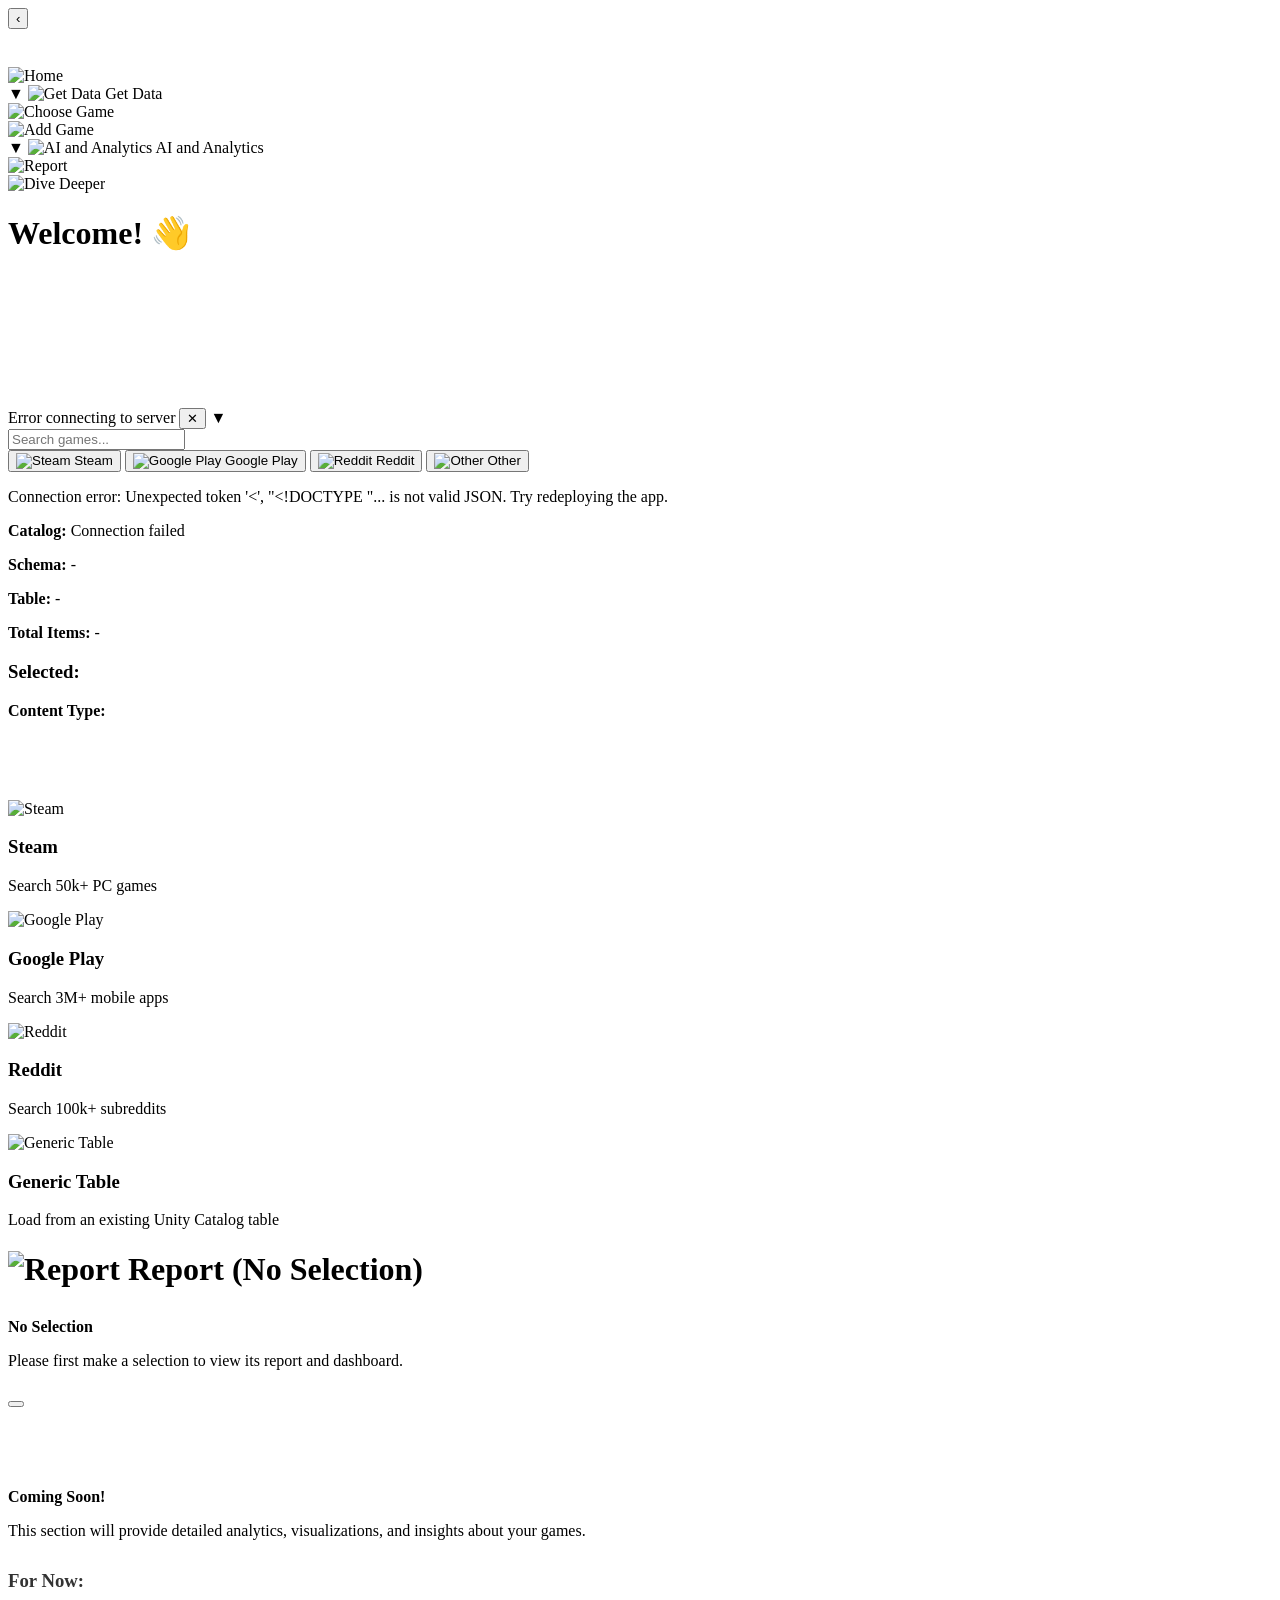
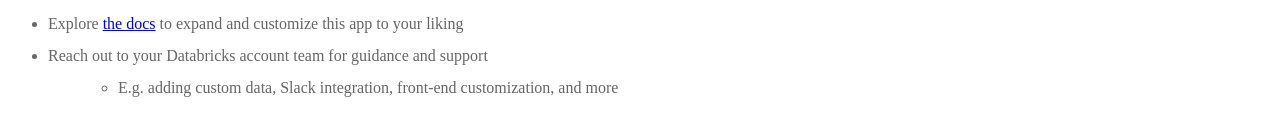
==== bundle/src/app/templates/index.html @ 8390c2a2 "improved deployment 1. calculate asset prefix from username rather than manually entry 2. remove unn" ====
<!DOCTYPE html>
<html lang="en">
<head>
    <meta charset="UTF-8">
    <meta name="viewport" content="width=device-width, initial-scale=1.0">
    <title>Social Listening Demo</title>
    <link rel="stylesheet" href="styles/theme.css">
    <link rel="stylesheet" href="styles/main.css">
    <link rel="stylesheet" href="styles/sidebar.css">
</head>
<body>
    <!-- Sidebar -->
    <div class="sidebar" id="sidebar">
        <button class="toggle-btn" id="toggleBtn" onclick="toggleSidebar()">‹</button>
        <div class="sidebar-header">
            <div class="sidebar-header-content">
                <img src="" alt="" class="databricks-icon" id="sidebar-header-icon">
                <div class="sidebar-header-text">
                    <h2 id="sidebar-header-title"></h2>
                    <p id="sidebar-header-subtitle"></p>
                </div>
            </div>
        </div>
        <nav class="sidebar-nav">
            <div class="nav-item active" data-tab="home" data-page-key="home">
                <span class="nav-item-icon"><img src="" alt="Home"></span>
                <span class="nav-item-text"></span>
            </div>
            
            <!-- Dev Testing Tab (conditionally rendered) -->
            <div class="nav-item" data-tab="dev-testing" id="dev-testing-nav" style="display: none;">
                <span class="nav-item-icon"><img src="/assets/databricks/primary-icon-orange-botnet.svg" alt="Dev Testing"></span>
                <span>Dev Testing</span>
            </div>
            
            <!-- Get Data Section -->
            <div class="nav-section">
                <div class="nav-section-header" onclick="toggleNavSection(this)">
                    <span class="nav-section-icon collapse-arrow">▼</span>
                    <span class="nav-section-main-icon"><img src="/assets/databricks/primary-icon-white-cloud.svg" alt="Get Data"></span>
                    <span class="nav-section-title">Get Data</span>
                </div>
                <div class="nav-section-items">
                    <div class="nav-item" data-tab="choose-game" data-page-key="choose_game">
                        <span class="nav-item-icon"><img src="" alt="Choose Game"></span>
                        <span class="nav-item-text"></span>
                    </div>
                    <div class="nav-item" data-tab="add-game" data-page-key="add_game">
                        <span class="nav-item-icon"><img src="" alt="Add Game"></span>
                        <span class="nav-item-text"></span>
                    </div>
                </div>
            </div>
            
            <!-- AI and Analytics Section -->
            <div class="nav-section">
                <div class="nav-section-header" onclick="toggleNavSection(this)">
                    <span class="nav-section-icon collapse-arrow">▼</span>
                    <span class="nav-section-main-icon"><img src="/assets/databricks/primary-icon-white-botnet.svg" alt="AI and Analytics"></span>
                    <span class="nav-section-title">AI and Analytics</span>
                </div>
                <div class="nav-section-items">
                    <div class="nav-item" data-tab="report" data-page-key="report">
                        <span class="nav-item-icon"><img src="" alt="Report"></span>
                        <span class="nav-item-text"></span>
                    </div>
                    <div class="nav-item" data-tab="dive-deeper" data-page-key="dive_deeper">
                        <span class="nav-item-icon"><img src="" alt="Dive Deeper"></span>
                        <span class="nav-item-text"></span>
                    </div>
                </div>
            </div>
        </nav>
        
        <!-- SIDEBAR_LINKS_PLACEHOLDER -->
        <!-- (Will be rendered by the "sidebar" links in main.py) -->
    </div>

    <!-- Main Content -->
    <div class="main-content">
        <!-- Home Tab -->
        <div class="content-container tab-content active" id="home" data-page-key="home">
            <div class="welcome-section">
                <h1>Welcome! 👋</h1>
                <p class="subtitle page-subtitle"></p>
                
                <div class="feature-grid">
                    <div class="feature-card" data-tab="choose-game" data-page-key="choose_game" onclick="navigateToTab('choose-game')">
                        <div class="feature-icon"><img src="" alt="" class="feature-card-icon"></div>
                        <h3 class="feature-card-title"></h3>
                        <p class="feature-card-description"></p>
                    </div>
                    <div class="feature-card" data-tab="add-game" data-page-key="add_game" onclick="navigateToTab('add-game')">
                        <div class="feature-icon"><img src="" alt="" class="feature-card-icon"></div>
                        <h3 class="feature-card-title"></h3>
                        <p class="feature-card-description"></p>
                    </div>
                </div>
            </div>
        </div>

        <!-- Choose Game Tab -->
        <div class="content-container tab-content" id="choose-game" data-page-key="choose_game">
            <h1><img src="" alt="" class="page-title-icon page-title-icon-dynamic"> <span class="page-title-text"></span></h1>
            <p class="subtitle page-subtitle"></p>
            
            <div class="dropdown-container">
                <label for="game-dropdown"></label>
                <div class="custom-dropdown disabled" id="custom-game-dropdown">
                    <div class="custom-dropdown-selected" id="game-dropdown-selected">
                        <span class="dropdown-text">Loading...</span>
                        <button class="dropdown-clear-btn" id="dropdown-clear-btn" onclick="clearGameSelection(event)">✕</button>
                        <span class="dropdown-arrow">▼</span>
                    </div>
                    <div class="custom-dropdown-options" id="game-dropdown-options">
                        <div class="dropdown-search-container">
                            <input type="text" class="dropdown-search-input" id="game-dropdown-search" placeholder="">
                            <div class="dropdown-filter-buttons">
                                <span class="filter-label"></span>
                                <button class="filter-btn active" data-filter="steam" id="filter-steam">
                                    <img src="/assets/steam/Steam_icon_logo.svg" alt="Steam">
                                    <span>Steam</span>
                                </button>
                                <button class="filter-btn active" data-filter="google" id="filter-google">
                                    <img src="/assets/google_play/Google_Play_2022_icon.svg" alt="Google Play">
                                    <span>Google Play</span>
                                </button>
                                <button class="filter-btn active" data-filter="reddit" id="filter-reddit">
                                    <img src="/assets/reddit/Reddit_Logo.webp" alt="Reddit">
                                    <span>Reddit</span>
                                </button>
                                <button class="filter-btn active" data-filter="other" id="filter-other">
                                    <img src="/assets/databricks/primary-icon-orange-unity-catalog.svg" alt="Other">
                                    <span>Other</span>
                                </button>
                            </div>
                        </div>
                        <div class="dropdown-options-list" id="game-dropdown-options-list">
                            <!-- Options will be populated by JavaScript -->
                        </div>
                    </div>
                </div>
                <!-- Hidden select for form compatibility -->
                <select id="game-dropdown" style="display: none;">
                    <option value="">Loading games...</option>
                </select>
                <p class="success" id="success-message"></p>
            </div>
            
            <div class="info-box">
                <p><strong>Catalog:</strong> <span id="db-catalog">Loading...</span></p>
                <p><strong>Schema:</strong> <span id="db-schema">Loading...</span></p>
                <p><strong>Table:</strong> <span id="db-table">Loading...</span></p>
                <p><strong>Total Items:</strong> <span id="game-count">-</span></p>
            </div>
            
            <div class="selected-game" id="selected-game">
                <h3>Selected:</h3>
                <p id="selected-game-name"></p>
                <p><strong>Content Type:</strong> <span id="selected-game-content-type"></span></p>
            </div>
            
            <button class="btn" id="view-report-btn" style="display: none; margin-top: 20px;" onclick="navigateToTab('report')">
                View Report
            </button>
        </div>

        <!-- Add Game Tab -->
        <div class="content-container tab-content" id="add-game" data-page-key="add_game">
            <h1><img src="" alt="" class="page-title-icon page-title-icon-dynamic"> <span class="page-title-text"></span></h1>
            <p class="subtitle page-subtitle"></p>
            
            <div class="source-tiles-container" id="source-tiles-container">
                <div class="source-tile" id="steam-tile" data-source-id="steam" onclick="expandSourceTile('steam')">
                    <div class="source-icon">
                        <img src="/assets/steam/Steam_icon_logo.svg" alt="Steam">
                    </div>
                    <h3>Steam</h3>
                    <p>Search 50k+ PC games</p>
                </div>
                
                <div class="source-tile" id="google-play-tile" data-source-id="google_play" onclick="expandSourceTile('google-play')">
                    <div class="source-icon">
                        <img src="/assets/google_play/Google_Play_2022_icon.svg" alt="Google Play">
                    </div>
                    <h3>Google Play</h3>
                    <p>Search 3M+ mobile apps</p>
                </div>
                
                <div class="source-tile" id="reddit-tile" data-source-id="reddit" onclick="expandSourceTile('reddit')">
                    <div class="source-icon">
                        <img src="/assets/reddit/Reddit_Logo.webp" alt="Reddit">
                    </div>
                    <h3>Reddit</h3>
                    <p>Search 100k+ subreddits</p>
                </div>

                <div class="source-tile" id="generic-table-tile" data-source-id="generic_table" onclick="expandSourceTile('generic-table')">
                    <div class="source-icon">
                        <img src="/assets/databricks/primary-icon-orange-unity-catalog.svg" alt="Generic Table">
                    </div>
                    <h3>Generic Table</h3>
                    <p>Load from an existing Unity Catalog table</p>
                </div>    
            </div>

            <!-- Expanded Search Forms -->
            <div class="source-search-container" id="steam-search" style="display: none;">
                <div class="search-header">
                    <h3>
                        <img src="/assets/steam/Steam_icon_logo.svg" alt="Steam">
                        Steam Game Search
                    </h3>
                    <button class="close-btn" onclick="closeSourceTile()">✕</button>
                </div>
                <div class="search-body">
                    <div class="form-group">
                        <label for="steam-search-input">
                            Search Steam
                            <span class="info-icon-wrapper">
                                <span class="info-icon">i</span>
                                <span class="info-tooltip">The game name can be full or partial (e.g. "The Elder Scrolls V: Skyrim" or "Skyrim").<br><br>App ID may be found from the Steam store page URL, e.g.<br>https://store.steampowered.com/app/<strong>1145360</strong>/Hades/</span>
                            </span>
                        </label>
                        <div class="search-input-wrapper">
                            <input type="text" id="steam-search-input" placeholder="Enter game name or app ID" onkeypress="if(event.key==='Enter') handleSteamSearch()">
                            <button class="inline-search-btn" id="steam-search-btn" onclick="handleSteamSearch()">›</button>
                        </div>
                    </div>
                    
                    <!-- Search Results Label -->
                    <div id="steam-search-results-header" style="display: none; margin-top: 20px;">
                        <label for="steam-results-select">Search Results:</label>
                        <p id="steam-results-count" style="color: #b0b0b0; font-size: 0.9em; margin-top: 5px; margin-bottom: 0;"></p>
                    </div>
                    
                    <!-- Two-column layout for results and game info -->
                    <div class="steam-content-wrapper" id="steam-content-wrapper">
                        <!-- Search Results Column -->
                        <div class="steam-results-column">
                            <div id="steam-search-results" style="display: none;">
                                <div class="form-group">
                                    <select id="steam-results-select" size="10" onchange="handleSteamGameSelection()">
                                    </select>
                                </div>
                            </div>
                            <!-- Add Game Button -->
                            <button class="btn add-game-btn" id="add-game-btn" style="display: none;" onclick="handleAddGame()">
                                <span class="btn-main-text">Add Game</span>
                                <span class="btn-sub-text">(Est. 10-20 minutes)</span>
                            </button>
                        </div>
                        
                        <!-- Game Info Column -->
                        <div class="steam-info-column" id="steam-info-column">
                            <div class="steam-game-info" id="steam-game-info">
                                <p class="steam-info-loading">Loading game information...</p>
                            </div>
                        </div>
                    </div>
                    
                    <!-- Message area for add game info -->
                    <div id="add-game-message" style="margin-top: 20px;"></div>
                </div>
            </div>
            
            <div class="source-search-container" id="google-play-search" style="display: none;">
                <div class="search-header">
                    <h3>
                        <img src="/assets/google_play/Google_Play_2022_icon.svg" alt="Google Play">
                        Google Play Game Search
                    </h3>
                    <button class="close-btn" onclick="closeSourceTile()">✕</button>
                </div>
                <div class="search-body">
                    <div class="form-group">
                        <label for="google-play-search-input">
                            Search Google Play
                            <span class="info-icon-wrapper">
                                <span class="info-icon">i</span>
                                <span class="info-tooltip">This acts the same as Google Play's own search. <br><br>Example valid searches: "pokemon go", "brawl stars", "best pikachu game", etc.</span>
                            </span>
                        </label>
                        <div class="search-input-wrapper">
                            <input type="text" id="google-play-search-input" placeholder="Enter mobile game name or other search term" onkeypress="if(event.key==='Enter') handleGooglePlaySearch()">
                            <button class="inline-search-btn" id="google-play-search-btn" onclick="handleGooglePlaySearch()">›</button>
                        </div>
                    </div>
                    
                    <!-- Search Results Label -->
                    <div id="google-play-search-results-header" style="display: none; margin-top: 20px;">
                        <label for="google-play-results-select">Search Results:</label>
                        <p id="google-play-results-count" style="color: #b0b0b0; font-size: 0.9em; margin-top: 5px; margin-bottom: 0;"></p>
                    </div>
                    
                    <!-- Two-column layout for results and game info -->
                    <div class="steam-content-wrapper" id="google-play-content-wrapper">
                        <!-- Search Results Column -->
                        <div class="steam-results-column">
                            <div id="google-play-search-results" style="display: none;">
                                <div class="form-group">
                                    <select id="google-play-results-select" size="10" onchange="handleGooglePlayGameSelection()">
                                    </select>
                                </div>
                            </div>
                            <!-- Add Game Button -->
                            <button class="btn add-game-btn" id="google-play-add-game-btn" style="display: none;" onclick="handleAddGooglePlayGame()">
                                <span class="btn-main-text">Add Game</span>
                                <span class="btn-sub-text">(Est. 10-20 minutes)</span>
                            </button>
                        </div>
                        
                        <!-- Game Info Column -->
                        <div class="steam-info-column" id="google-play-info-column">
                            <div class="steam-game-info" id="google-play-game-info">
                                <p class="steam-info-loading">Loading game information...</p>
                            </div>
                        </div>
                    </div>
                    
                    <!-- Message area for add game info -->
                    <div id="google-play-message" style="margin-top: 20px;"></div>
                </div>
            </div>
            
            <div class="source-search-container" id="reddit-search" style="display: none;">
                <div class="search-header">
                    <h3>
                        <img src="/assets/reddit/Reddit_Logo.webp" alt="Reddit">
                        Reddit Subreddit Search
                    </h3>
                    <button class="close-btn" onclick="closeSourceTile()">✕</button>
                </div>
                <div class="search-body">
                    <div class="form-group">
                        <label for="reddit-search-input">
                            Search Reddit
                            <span class="info-icon-wrapper">
                                <span class="info-icon">i</span>
                                <span class="info-tooltip">Search for subreddits by name or other query. Valid examples: "pokemon", video games", "games like street fighter".<br><br>Both subreddit names and descriptions are used for the search.</span>
                            </span>
                        </label>
                        <div class="search-input-wrapper">
                            <input type="text" id="reddit-search-input" placeholder="Enter search here, e.g. 'darksouls', 'pokemon stuff'" onkeypress="if(event.key==='Enter') handleRedditSearch()">
                            <button class="inline-search-btn" id="reddit-search-btn" onclick="handleRedditSearch()">›</button>
                        </div>
                    </div>
                    
                    <!-- Search Results Label -->
                    <div id="reddit-search-results-header" style="display: none; margin-top: 20px;">
                        <label for="reddit-results-select">Search Results:</label>
                        <p id="reddit-results-count" style="color: #b0b0b0; font-size: 0.9em; margin-top: 5px; margin-bottom: 0;"></p>
                    </div>
                    
                    <!-- Two-column layout for results and subreddit info -->
                    <div class="steam-content-wrapper" id="reddit-content-wrapper">
                        <!-- Search Results Column -->
                        <div class="steam-results-column">
                            <div id="reddit-search-results" style="display: none;">
                                <div class="form-group">
                                    <select id="reddit-results-select" size="10" onchange="handleRedditSubredditSelection()">
                                    </select>
                                </div>
                            </div>
                            <!-- Add Game Button -->
                            <button class="btn add-game-btn" id="reddit-add-game-btn" style="display: none;" onclick="handleAddRedditGame()">
                                <span class="btn-main-text">Add Game</span>
                                <span class="btn-sub-text">(Est. 10-20 minutes)</span>
                            </button>
                        </div>
                        
                        <!-- Subreddit Info Column -->
                        <div class="steam-info-column" id="reddit-info-column">
                            <div class="steam-game-info" id="reddit-subreddit-info">
                                <p class="steam-info-loading">Loading subreddit information...</p>
                            </div>
                        </div>
                    </div>
                    
                    <!-- Message area -->
                    <div id="reddit-message" style="margin-top: 20px;"></div>
                </div>
            </div>

            <div class="source-search-container" id="generic-table-search" style="display: none;">
                <div class="search-header">
                    <h3>
                        <img src="/assets/databricks/primary-icon-orange-unity-catalog.svg" alt="Generic Table">
                        Generic Table
                    </h3>
                    <button class="close-btn" onclick="closeSourceTile()">✕</button>
                </div>
                <div class="search-body">
                    <div class="form-group">
                        <label for="generic-table-input">
                            Enter Table Name
                            <span class="info-icon-wrapper">
                                <span class="info-icon">i</span>
                                <span class="info-tooltip">Enter the full three-part table name in the standard Unity Catalog format: catalog.schema.table</span>
                            </span>
                        </label>
                        <div class="search-input-wrapper">
                            <input type="text" id="generic-table-input" placeholder="my_catalog.my_schema.my_bronze_table" onkeypress="if(event.key==='Enter') handleGenericTableSubmit()">
                            <button class="inline-search-btn" id="generic-table-btn" onclick="handleGenericTableSubmit()">›</button>
                        </div>
                    </div>
                    
                    <!-- Message area -->
                    <div id="generic-table-message" style="margin-top: 20px;"></div>

                    <!-- Add Game Button -->
                    <button class="btn add-game-btn" id="generic-table-add-game-btn" style="display: none; margin-top: 20px;" onclick="handleAddGenericTable()">
                        <span class="btn-main-text">Add Generic Table</span>
                        <span class="btn-sub-text">(Est. 10-20 minutes)</span>
                    </button>                    
                </div>
            </div>
        </div>

        <!-- Report Tab -->
        <div class="content-container tab-content" id="report" data-page-key="report">
            <h1 id="report-title"><img src="" alt="" class="page-title-icon page-title-icon-dynamic"> <span class="page-title-text">Report (No Selection)</span></h1>
            <p class="subtitle page-subtitle" style="display: none;"></p>
            
            <!-- No Game Selected Section -->
            <div id="report-no-game-section">
                <div class="info-box" style="margin-top: 30px;">
                    <p><strong>No Selection</strong></p>
                    <p>Please first make a selection to view its report and dashboard.</p>
                </div>
                <div style="margin-top: 20px;">
                    <button class="btn" id="report-choose-game-btn" onclick="navigateToTab('choose-game')"></button>
                </div>
            </div>
            
            <!-- Game Selected Content -->
            <div id="report-game-content" style="display: none;">
                <div class="info-box">
                    <p><strong>Report Generation</strong></p>
                    <p>Generate AI reports, each tailored to a selected persona. Then, dive deeper using dashboards and Genie.</p>
                </div>
                
                <!-- Persona Selection -->
                <div style="margin-top: 30px;">
                    <div class="dropdown-container" style="margin-bottom: 10px;">
                        <label for="persona-dropdown-report">Select a Persona:</label>
                        <select id="persona-dropdown-report" disabled onchange="handlePersonaSelection()">
                            <option value="">Loading personas...</option>
                        </select>
                    </div>
                </div>
                
                <!-- Generate Report Button -->
                <div>
                    <button class="btn" id="generate-report-btn" style="display: none;" onclick="handleGenerateReport()">Generate Report</button>
                </div>
                
                <!-- Report Display Area -->
                <div id="report-display-area" style="display: none; margin-top: 30px;">
                    <!-- Dark outer container -->
                    <div id="report-dark-container" style="background: #2d2d2d; padding: 25px; border-radius: 12px; box-shadow: 0 4px 12px rgba(0, 0, 0, 0.3); transition: all 0.3s ease;">
                        <h3 style="color: #ffffff; margin-top: 0; margin-bottom: 10px; font-size: 1.3em;">
                            <span style="display: inline-block; background: white; padding: 2px; border-radius: 8px; vertical-align: middle; margin-right: 15px;">
                                <img src="/assets/databricks/primary-icon-orange-describe-query.svg" alt="Report" style="width: 32px; height: 32px; display: block;">
                            </span>Email Report
                        </h3>
                        
                        <!-- Subject line and Ask Genie Button container -->
                        <div style="display: flex; justify-content: space-between; align-items: flex-start; margin-bottom: 20px;">
                            <!-- Subject line on dark region -->
                            <div id="report-subject" style="color: #e0e0e0; font-size: 0.95em; line-height: 1.6; flex: 1;">
                                <!-- Subject will be displayed here -->
                            </div>
                            
                            <!-- Ask Genie Button -->
                            <button id="ask-genie-btn" class="btn" style="display: none; padding: 10px 20px; font-size: 14px; opacity: 1; transition: all 0.3s ease, opacity 0.2s ease; flex-shrink: 0; margin-left: 20px; margin-top: -10px;" onclick="openGenie()">
                                Ask Genie
                            </button>
                        </div>
                        
                        <!-- Two column layout container -->
                        <div id="report-content-wrapper" style="display: flex; gap: 0; align-items: flex-start; transition: gap 0.4s ease;">
                            <!-- Light inner container for report content -->
                            <div id="report-content-column" style="width: 100%; max-height: 600px; overflow-y: auto; background: white; padding: 25px; border-radius: 8px; box-shadow: 0 2px 8px rgba(0, 0, 0, 0.1); transition: width 0.4s ease;">
                                <!-- Summary content -->
                                <div id="report-summary" style="color: #333; line-height: 1.8;">
                                    <!-- Summary will be displayed here -->
                                </div>
                                
                                <!-- Expand Details button -->
                                <button id="expand-details-btn" class="btn" style="display: none; margin-top: 20px;" onclick="handleExpandDetails()">
                                    Expand Details
                                </button>
                                
                                <!-- Expanded content (hidden by default) -->
                                <div id="report-expanded" style="color: #333; line-height: 1.8;">
                                    <!-- Expanded content will be displayed here -->
                                </div>
                            </div>
                            
                            <!-- Genie chat area (hidden by default) -->
                            <div id="genie-chat-column" style="width: 0; min-height: 150px; max-height: 600px; overflow: hidden; opacity: 0; background: white; padding: 0; border-radius: 8px; box-shadow: 0 2px 8px rgba(0, 0, 0, 0.1); position: relative; transition: all 0.4s ease; display: flex; flex-direction: column;">
                                <!-- Close button for Genie -->
                                <button class="genie-close-btn" onclick="closeGenie()" style="position: absolute; top: 10px; right: 10px; z-index: 20;">✕</button>
                                <div style="width: 100%; flex: 1; display: flex; flex-direction: column; position: relative; min-height: 0;">
                                    
                                    
                                    <!-- Chat header -->
                                    <div style="padding: 25px 25px 15px 25px; flex-shrink: 0;">
                                        <div style="display: flex; align-items: center; gap: 12px; padding-right: 40px;">
                                            <img src="/assets/genie/genie_logo.png" alt="Genie Logo" style="height: 32px; width: auto;">
                                            <h4 style="margin: 0; color: #333; font-size: 1.4em;">Ask Genie</h4>
                                        </div>
                                        <p style="color: #666; font-size: 13px; margin: 8px 0 0 0;">Ask questions about the data and get AI-powered insights.</p>
                                    </div>
                                    
                                    <!-- Chat messages area -->
                                    <div id="genie-chat-messages" style="flex: 1; overflow-y: auto; padding: 0 25px; display: flex; flex-direction: column; gap: 16px; min-height: 0;">
                                        <!-- Welcome container with sample questions -->
                                        <div id="genie-welcome-container" style="display: flex; flex-direction: column; gap: 12px; max-width: 660px; align-items: flex-start;">
                                            <!-- Sample questions will be populated from config -->
                                        </div>
                                        <!-- Chat messages will appear here -->
                                    </div>
                                    
                                    <!-- Input area - stays at bottom -->
                                    <div style="padding: 15px 25px 25px 25px; flex-shrink: 0; background: white;">
                                        <div id="genie-input-container" style="position: relative; display: flex; align-items: flex-start; border: 1px solid #C0CDD8; border-radius: 12px; padding: 8px 12px; background-color: white; box-shadow: 0px 2px 3px -1px rgba(0, 0, 0, 0.05), 0px 1px 0px 0px rgba(0, 0, 0, 0.02);">
                                            <textarea 
                                                id="genie-chat-input"
                                                placeholder="Ask your question..."
                                                style="flex: 1; border: none; background: transparent; padding: 4px 8px; font-size: 14px; color: #11171C; outline: none; resize: none; min-height: 26px; max-height: 120px; line-height: 1.5; font-family: -apple-system, BlinkMacSystemFont, 'Segoe UI', Roboto, Helvetica, Arial, sans-serif; overflow-y: auto; transition: opacity 0.2s ease; box-shadow: none; -webkit-appearance: none; -moz-appearance: none; appearance: none;"
                                                rows="1"
                                                oninput="autoResizeTextarea(this)"
                                            ></textarea>
                                            <button 
                                                id="genie-send-button"
                                                onclick="sendGenieMessage()"
                                                style="width: 32px; height: 32px; border: none; background: transparent; cursor: pointer; flex-shrink: 0; background-image: url('/assets/genie/send_icon.svg'); background-size: 16px; background-repeat: no-repeat; background-position: center; margin-top: 0; transition: opacity 0.2s ease;"
                                                title="Send message"
                                            ></button>
                                        </div>
                                        <div style="text-align: center; font-size: 12px; color: #767676; margin-top: 8px;">
                                            Always review the accuracy of responses.
                                        </div>
                                    </div>
                                </div>
                            </div>
                        </div>
                    </div>
                </div>
                
                <!-- View Dashboard Button -->
                <div style="margin-top: 30px;">
                    <button class="btn" id="view-dashboard-btn" style="display: none;" onclick="toggleDashboard()">View Dashboard</button>
                </div>

                <!-- Embedded Dashboard Section -->
                <div id="dashboard-section" style="display: none; margin-top: 10px;">
                    <!-- Dark outer container -->
                    <div style="background: #2d2d2d; padding: 25px; border-radius: 12px; box-shadow: 0 4px 12px rgba(0, 0, 0, 0.3);">
                        <h3 style="color: #ffffff; margin-top: 0; margin-bottom: 20px; font-size: 1.3em;">
                            <span style="display: inline-block; background: white; padding: 2px; border-radius: 8px; vertical-align: middle; margin-right: 15px;">
                                <img src="/assets/databricks/primary-icon-orange-analytics-on-your-data-lakes.svg" alt="Dashboard" style="width: 32px; height: 32px; display: block;">
                            </span>Dashboard
                        </h3>
                        
                        <!-- Dashboard iframe -->
                        <iframe
                            id="dashboard-iframe"
                            class="dashboard-iframe"
                            src="https://e2-demo-field-eng.cloud.databricks.com/embed/dashboardsv3/01f0a080cf061122a0a6f83821145809?o=1444828305810485"
                            width="100%"
                            height="800"
                            frameborder="0"
                            style="border-radius: 8px; overflow: auto;"
                            display="block"
                            tabindex="-1">
                        </iframe>
                    </div>
                </div>
            </div>
        </div>

        <!-- Dive Deeper Tab -->
        <div class="content-container tab-content" id="dive-deeper" data-page-key="dive_deeper">
            <h1><img src="" alt="" class="page-title-icon page-title-icon-dynamic"> <span class="page-title-text"></span></h1>
            <p class="subtitle page-subtitle"></p>
            
            <div class="info-box">
                <p><strong>Coming Soon!</strong></p>
                <p>This section will provide detailed analytics, visualizations, and insights about your games.</p>
            </div>
            
            <div style="margin-top: 30px;">
                <h3 style="color: #333; margin-bottom: 15px;">For Now:</h3>
                <ul style="color: #666; line-height: 2;">
                    <li>Explore <a href="https://docs.databricks.com/en/dev-tools/databricks-apps/index.html" target="_blank">the docs</a> to expand and customize this app to your liking</li>
                    <li>Reach out to your Databricks account team for guidance and support
                        <ul style="margin-left: 30px;">
                            <li>E.g. adding custom data, Slack integration, front-end customization, and more</li>
                        </ul>
                    </li>
                </ul>
            </div>            
        </div>

        <!-- Dev Testing Tab (conditionally rendered) -->
        <div class="content-container tab-content" id="dev-testing">
            <h1><img src="/assets/databricks/primary-icon-orange-botnet.svg" alt="Dev Testing" class="page-title-icon"> Dev Testing</h1>
            <p class="subtitle">Development and testing page</p>
            
            <div class="info-box" style="background-color: #fff3cd; border-left: 4px solid #ffc107;">
                <p><strong>⚠️ Development Tab</strong></p>
                <p>This tab is for development and testing purposes only.</p>
                <p style="margin-top: 10px; font-size: 0.9em; color: #666;">
                    To hide this tab, set <code style="background: #f5f5f5; padding: 2px 6px; border-radius: 3px;">ENABLE_DEV_TESTING_TAB = false</code> in the JavaScript feature flags section.
                </p>
            </div>
            
            <!-- Embedded Dashboard Section -->
            <div style="margin-top: 30px;">
                <!-- Dark outer container -->
                <div style="background: #2d2d2d; padding: 25px; border-radius: 12px; box-shadow: 0 4px 12px rgba(0, 0, 0, 0.3);">
                    <h3 style="color: #ffffff; margin-top: 0; margin-bottom: 20px; font-size: 1.3em;">
                        <span style="display: inline-block; background: white; padding: 2px; border-radius: 8px; vertical-align: middle; margin-right: 15px;">
                            <img src="/assets/databricks/primary-icon-orange-analytics-on-your-data-lakes.svg" alt="Dashboard" style="width: 32px; height: 32px; display: block;">
                        </span>Dashboard
                    </h3>
                    
                    <!-- Dashboard iframe -->
                    <iframe
                        id="dev-testing-dashboard-iframe"
                        class="dashboard-iframe"
                        src="https://e2-demo-field-eng.cloud.databricks.com/embed/dashboardsv3/01f0a080cf061122a0a6f83821145809?o=1444828305810485"
                        width="100%"
                        height="800"
                        frameborder="0"
                        style="border-radius: 8px; overflow: auto;"
                        display="block"
                        tabindex="-1">
                    </iframe>
                </div>
            </div>
        </div>
    </div>

    <script>
        // ============================================
        // FEATURE FLAGS
        // ============================================
        const ENABLE_DEV_TESTING_TAB = false;  // Set to false to hide Dev Testing tab
        
        // ============================================
        // APP CONFIG
        // ============================================
        let appConfig = null;  // Will be loaded from /api/config
        
        // Fetch app configuration
        async function loadAppConfig() {
            try {
                const response = await fetch('/api/config');
                appConfig = await response.json();
                console.log('App config loaded successfully');
            } catch (error) {
                console.error('Failed to load app config:', error);
            }
        }

        // Single source for the game/content dropdown placeholder
        function getSelectContentPlaceholder() {
            const term = appConfig?.ui?.main?.content_term ?? 'game';
            return `-- Select a ${term} --`;
        }

        // Single source for the dropdown search placeholder
        function getSearchContentPlaceholder() {
            const termPlural = appConfig?.ui?.main?.content_term_plural ?? 'games';
            return `Search ${termPlural}...`;
        }
        
        // Generate sample questions HTML from config
        function generateSampleQuestionsHTML() {
            if (!appConfig || !appConfig.ui || !appConfig.ui.genie || !appConfig.ui.genie.sample_questions) {
                console.warn('No Genie sample questions found in config');
                return '';
            }
            
            const questions = appConfig.ui.genie.sample_questions;
            let html = '';
            
            questions.forEach((question, index) => {
                const delay = index * 0.1;
                html += `
                    <button 
                        class="genie-suggestion-btn" 
                        onclick="handleSuggestionClick('${question.replace(/'/g, "\\'")}')"
                        style="height: 32px; padding: 6px 12px; border-radius: 8px; border: 1px solid #C0CDD8; background-color: white; display: inline-flex; align-items: center; gap: 8px; font-size: 13px; cursor: pointer; text-align: left; transition: background-color 0.2s ease; animation: chatMessageFadeIn 0.3s ease-out; animation-delay: ${delay}s;">
                        <div style="width: 16px; height: 16px; border-radius: 4px; background-image: url('/assets/genie/buttonIcon.svg'); background-size: contain; background-repeat: no-repeat; flex-shrink: 0;"></div>
                        <span style="white-space: nowrap;">${question}</span>
                    </button>`;
            });
            
            return html;
        }
        
        // Populate sidebar page names and icons from config
        function populateSidebarPages() {
            if (!appConfig || !appConfig.ui || !appConfig.ui.sidebar || !appConfig.ui.sidebar.pages) {
                console.warn('No sidebar pages configuration found in config');
                return;
            }
            
            const pages = appConfig.ui.sidebar.pages;
            
            // Update each nav item with data-page-key attribute
            document.querySelectorAll('.nav-item[data-page-key]').forEach(navItem => {
                const pageKey = navItem.getAttribute('data-page-key');
                const pageConfig = pages[pageKey];
                
                if (pageConfig) {
                    // Update icon
                    const img = navItem.querySelector('.nav-item-icon img');
                    if (img && pageConfig.icon) {
                        // Determine if the nav item is active to set the correct icon color
                        const isActive = navItem.classList.contains('active');
                        let iconPath = pageConfig.icon;
                        
                        // Swap to white version if active, keep orange if not
                        if (isActive && iconPath.includes('orange')) {
                            iconPath = iconPath.replace('orange', 'white');
                        }
                        
                        img.setAttribute('src', iconPath);
                        img.setAttribute('alt', pageConfig.display_name);
                    }
                    
                    // Update display name
                    const textSpan = navItem.querySelector('.nav-item-text');
                    if (textSpan && pageConfig.display_name) {
                        textSpan.textContent = pageConfig.display_name;
                    }
                }
            });
            
            console.log('Sidebar pages populated from config');
        }
        
        // Populate sidebar header (icon and text) from config
        function populateSidebarHeader() {
            if (!appConfig || !appConfig.ui || !appConfig.ui.sidebar || !appConfig.ui.sidebar.header) {
                console.warn('No sidebar header configuration found in config');
                return;
            }
            
            const header = appConfig.ui.sidebar.header;
            
            // Update sidebar header icon
            const headerIcon = document.getElementById('sidebar-header-icon');
            if (headerIcon && header.icon) {
                headerIcon.setAttribute('src', header.icon);
                headerIcon.setAttribute('alt', header.title || 'App Icon');
            }
            
            // Update sidebar header title
            const headerTitle = document.getElementById('sidebar-header-title');
            if (headerTitle && header.title) {
                headerTitle.textContent = header.title;
            }
            
            // Update sidebar header subtitle
            const headerSubtitle = document.getElementById('sidebar-header-subtitle');
            if (headerSubtitle && header.subtitle) {
                headerSubtitle.textContent = header.subtitle;
            }
            
            console.log('Sidebar header populated from config');
        }
        
        // Populate button text from config
        function populateButtonText() {
            if (!appConfig || !appConfig.ui || !appConfig.ui.sidebar || !appConfig.ui.sidebar.pages) {
                console.warn('No pages configuration found in config for button text');
                return;
            }
            
            const pages = appConfig.ui.sidebar.pages;
            
            // Populate "Choose Game" button text in Report no-game section
            const reportChooseGameBtn = document.getElementById('report-choose-game-btn');
            if (reportChooseGameBtn && pages.choose_game && pages.choose_game.display_name) {
                reportChooseGameBtn.textContent = pages.choose_game.display_name;
            } else if (reportChooseGameBtn) {
                reportChooseGameBtn.textContent = 'Choose Game'; // Fallback
            }
            
            console.log('Button text populated from config');
        }
        
        // Populate feature cards on home page from config
        function populateFeatureCards() {
            if (!appConfig || !appConfig.ui || !appConfig.ui.sidebar || !appConfig.ui.sidebar.pages) {
                console.warn('No pages configuration found in config for feature cards');
                return;
            }
            
            const pages = appConfig.ui.sidebar.pages;
            
            // Update each feature card with data-page-key attribute
            document.querySelectorAll('.feature-card[data-page-key]').forEach(featureCard => {
                const pageKey = featureCard.getAttribute('data-page-key');
                const pageConfig = pages[pageKey];
                
                if (pageConfig) {
                    // Update icon
                    const icon = featureCard.querySelector('.feature-card-icon');
                    if (icon && pageConfig.icon) {
                        icon.setAttribute('src', pageConfig.icon);
                        icon.setAttribute('alt', pageConfig.display_name || '');
                    }
                    
                    // Update title
                    const title = featureCard.querySelector('.feature-card-title');
                    if (title && pageConfig.display_name) {
                        title.textContent = pageConfig.display_name;
                    }
                    
                    // Update tile description
                    const tileDescription = featureCard.querySelector('.feature-card-description');
                    if (tileDescription && pageConfig.tile_description) {
                        tileDescription.textContent = pageConfig.tile_description;
                    }
                }
            });
            
            console.log('Feature cards populated from config');
        }
        
        // Organize Add Game source tiles based on config
        function displayAddGameSources() {
            if (!appConfig || !appConfig.ui || !appConfig.ui.main || !appConfig.ui.main.add_game_sources) {
                console.warn('No add_game_sources configuration found in config');
                return;
            }
            
            const sources = appConfig.ui.main.add_game_sources;
            const container = document.getElementById('source-tiles-container');
            
            if (!container) {
                console.warn('Source tiles container not found');
                return;
            }
            
            // Get all source tiles
            const allTiles = Array.from(container.querySelectorAll('.source-tile[data-source-id]'));
            
            // Hide all tiles initially
            allTiles.forEach(tile => {
                tile.style.display = 'none';
            });
            
            // Show and reorder tiles based on config
            sources.forEach((sourceId, index) => {
                const tile = allTiles.find(t => t.getAttribute('data-source-id') === sourceId);
                if (tile) {
                    tile.style.display = '';
                    tile.style.order = index;
                }
            });
            
            // Apply grid layout class based on number of visible tiles
            const visibleCount = sources.length;
            console.log('Add Game tiles: Visible count:', visibleCount);
            
            // Add the 4-tiles modifier class if there are exactly 4 tiles
            if (visibleCount === 4) {
                container.classList.add('source-tiles-container-4-tiles');
                console.log('Adding 4-tiles layout');
            }
            
            console.log('Add Game source tiles organized from config');
        }
        
        // Populate page headers (title, icon, subtitle) from config
        function populatePageHeaders() {
            if (!appConfig || !appConfig.ui || !appConfig.ui.sidebar || !appConfig.ui.sidebar.pages) {
                console.warn('No pages configuration found in config');
                return;
            }
            
            const pages = appConfig.ui.sidebar.pages;
            
            // Update each page container with data-page-key attribute
            document.querySelectorAll('.content-container[data-page-key]').forEach(pageContainer => {
                const pageKey = pageContainer.getAttribute('data-page-key');
                const pageConfig = pages[pageKey];
                
                if (pageConfig) {
                    // Skip icon and display_name for home page (only update subtitle)
                    if (pageKey !== 'home') {
                        // Update page title icon
                        const titleIcon = pageContainer.querySelector('.page-title-icon-dynamic');
                        if (titleIcon && pageConfig.icon) {
                            titleIcon.setAttribute('src', pageConfig.icon);
                            titleIcon.setAttribute('alt', pageConfig.display_name);
                        }
                        
                        // Update page title text
                        const titleText = pageContainer.querySelector('.page-title-text');
                        if (titleText && pageConfig.display_name) {
                            // Special handling for Report page to preserve "(No Game Selected)"/similar text
                            if (pageKey === 'report') {
                                const reportTitle = document.getElementById('report-title');
                                if (reportTitle) {
                                    // Keep existing text if it contains game info, otherwise use base text
                                    if (titleText.textContent === 'Report (No Selection)') {
                                        titleText.textContent = pageConfig.display_name + ' (No Selection)';
                                    }
                                }
                            } else {
                                titleText.textContent = pageConfig.display_name;
                            }
                        }
                    }
                    
                    // Update page subtitle (for all pages including home)
                    const subtitle = pageContainer.querySelector('.page-subtitle');
                    if (subtitle) {
                        if (pageConfig.subtitle) {
                            subtitle.textContent = pageConfig.subtitle;
                            subtitle.style.display = '';
                        } else {
                            subtitle.style.display = 'none';
                        }
                    }
                }
            });
            
            console.log('Page headers populated from config');
        }
        
        // Sidebar toggle
        // Toggle nav section collapse/expand
        function toggleNavSection(header) {
            const section = header.parentElement;
            section.classList.toggle('collapsed');
        }
        
        function toggleSidebar() {
            const sidebar = document.getElementById('sidebar');
            const toggleBtn = document.getElementById('toggleBtn');
            sidebar.classList.toggle('collapsed');
            
            // Update button icon based on sidebar state
            if (sidebar.classList.contains('collapsed')) {
                toggleBtn.textContent = '☰';  // Hamburger menu when collapsed
            } else {
                toggleBtn.textContent = '‹';  // Left arrow when expanded
            }
        }
        
        // Navigate to tab from feature cards
        function navigateToTab(tabId) {
            const addGameContainer = document.getElementById('add-game');
            
            // Collapse Add Game container if switching away from it
            if (tabId !== 'add-game') {
                addGameContainer.classList.remove('expanded');
            } else {
                // If switching to Add Game tab, check if a source is expanded
                const isSourceExpanded = document.querySelector('.source-search-container[style*="display: block"]');
                if (isSourceExpanded) {
                    addGameContainer.classList.add('expanded');
                }
            }
            
            // Update report title when navigating to Report tab (only if game changed)
            if (tabId === 'report') {
                const gameDropdown = document.getElementById('game-dropdown');
                const currentGame = gameDropdown.value;
                // Only update if this is the first time or game has changed
                console.info(`Updating report page: Previous report game: ${window.lastReportGame}, current game: ${currentGame}`);
                if (!window.lastReportGame || window.lastReportGame !== currentGame) {
                    updateReportTitle();
                    window.lastReportGame = currentGame;
                }
            }
            
            // Expand the section containing the active tab
            expandSectionForTab(tabId);
            
            // Remove active class from all nav items and tabs
            document.querySelectorAll('.nav-item').forEach(nav => nav.classList.remove('active'));
            document.querySelectorAll('.tab-content').forEach(tab => tab.classList.remove('active'));
            
            // Add active class to the target nav item and tab
            const navItem = document.querySelector(`.nav-item[data-tab="${tabId}"]`);
            if (navItem) {
                navItem.classList.add('active');
            }
            document.getElementById(tabId).classList.add('active');
            
            // Update icon colors
            updateNavIcons();
        }
        
        // Expand the collapsible section containing a specific tab
        function expandSectionForTab(tabId) {
            // Define which tabs belong to which sections
            const sectionMap = {
                'choose-game': 0,  // First nav-section (Get Data)
                'add-game': 0,
                'report': 1,       // Second nav-section (AI and Analytics)
                'dive-deeper': 1
            };
            
            // Only expand sections for tabs that are in collapsible sections
            if (tabId in sectionMap) {
                const sectionIndex = sectionMap[tabId];
                const sections = document.querySelectorAll('.nav-section');
                
                if (sections[sectionIndex]) {
                    // Remove collapsed class to expand the section
                    sections[sectionIndex].classList.remove('collapsed');
                }
            }
        }
        
        // Update nav item icons based on active state
        function updateNavIcons() {
            document.querySelectorAll('.nav-item').forEach(item => {
                const img = item.querySelector('.nav-item-icon img');
                if (!img) return;
                
                const isActive = item.classList.contains('active');
                const pageKey = item.getAttribute('data-page-key');
                
                // For pages with config, use config to determine base icon path
                if (pageKey && appConfig && appConfig.ui && appConfig.ui.sidebar && appConfig.ui.sidebar.pages) {
                    const pageConfig = appConfig.ui.sidebar.pages[pageKey];
                    if (pageConfig && pageConfig.icon) {
                        let iconPath = pageConfig.icon;
                        
                        // Swap between orange and white versions based on active state
                        if (isActive && iconPath.includes('orange')) {
                            iconPath = iconPath.replace('orange', 'white');
                        } else if (!isActive && iconPath.includes('white')) {
                            iconPath = iconPath.replace('white', 'orange');
                        }
                        
                        img.setAttribute('src', iconPath);
                        return;
                    }
                }
                
                // Fallback for pages without config (like dev-testing)
                const currentSrc = img.getAttribute('src');
                if (currentSrc) {
                    if (isActive && currentSrc.includes('orange')) {
                        img.setAttribute('src', currentSrc.replace('orange', 'white'));
                    } else if (!isActive && currentSrc.includes('white')) {
                        img.setAttribute('src', currentSrc.replace('white', 'orange'));
                    }
                }
            });
        }
        
        // Tab switching
        document.querySelectorAll('.nav-item').forEach(item => {
            item.addEventListener('click', function() {
                const tabId = this.getAttribute('data-tab');
                const addGameContainer = document.getElementById('add-game');
                
                // Collapse Add Game container if switching away from it
                if (tabId !== 'add-game') {
                    addGameContainer.classList.remove('expanded');
                } else {
                    // If switching to Add Game tab, check if a source is expanded
                    const isSourceExpanded = document.querySelector('.source-search-container[style*="display: block"]');
                    if (isSourceExpanded) {
                        addGameContainer.classList.add('expanded');
                    }
                }
                
                // Update report title when navigating to Report tab
                if (tabId === 'report') {
                    updateReportTitle();
                }
                
                // Expand the section containing the active tab
                expandSectionForTab(tabId);
                
                // Remove active class from all nav items and tabs
                document.querySelectorAll('.nav-item').forEach(nav => nav.classList.remove('active'));
                document.querySelectorAll('.tab-content').forEach(tab => tab.classList.remove('active'));
                
                // Add active class to clicked nav item and corresponding tab
                this.classList.add('active');
                document.getElementById(tabId).classList.add('active');
                
                // Update icon colors
                updateNavIcons();
            });
        });
        
        // Update report title based on selected game
        // Update dashboard URL based on selected game
        async function updateDashboardUrl(gameName) {
            const dashboardIframe = document.getElementById('dashboard-iframe');
            
            if (!dashboardIframe) {
                console.error('Dashboard iframe not found');
                return;
            }
            
            try {
                const endpoint = gameName 
                    ? `/api/dashboard-url?game_name=${encodeURIComponent(gameName)}`
                    : '/api/dashboard-url';
                    
                const response = await fetch(endpoint);
                const data = await response.json();
                
                if (data.success && data.dashboard_url) {
                    dashboardIframe.src = data.dashboard_url;
                    console.log(`Dashboard URL updated for game: ${gameName || 'none'}`);
                } else {
                    console.error('Failed to get dashboard URL:', data.error);
                }
            } catch (error) {
                console.error('Error updating dashboard URL:', error);
            }
        }
        
        function updateReportTitle() {
            const gameDropdown = document.getElementById('game-dropdown');
            const reportTitle = document.getElementById('report-title');
            const selectedValue = gameDropdown.value;
            // Extract game name from unique value (format: "gameName|||contentType")
            const selectedGame = selectedValue ? (gameDropdown.options[gameDropdown.selectedIndex]?.dataset.gameName || selectedValue.split('|||')[0]) : '';
            const noGameSection = document.getElementById('report-no-game-section');
            const gameContent = document.getElementById('report-game-content');
            const viewReportBtn = document.getElementById('view-report-btn');
            
            // Get report page config for icon and display name
            let iconPath = '/assets/databricks/primary-icon-orange-dashboards.svg';
            let displayName = 'Report';
            
            if (appConfig && appConfig.ui && appConfig.ui.sidebar && appConfig.ui.sidebar.pages && appConfig.ui.sidebar.pages.report) {
                const reportConfig = appConfig.ui.sidebar.pages.report;
                if (reportConfig.icon) iconPath = reportConfig.icon;
                if (reportConfig.display_name) displayName = reportConfig.display_name;
            }
            
            const iconHtml = `<img src="${iconPath}" alt="${displayName}" class="page-title-icon page-title-icon-dynamic">`;
            
            if (selectedGame) {
                reportTitle.innerHTML = `${iconHtml} <span class="page-title-text">${displayName}: ${selectedGame}</span>`;
                // Show game content, hide no game section
                noGameSection.style.display = 'none';
                gameContent.style.display = 'block';
                // Show view report button on Choose Game page
                if (viewReportBtn) {
                    viewReportBtn.style.display = 'block';
                }
                // Load personas for the selected game
                loadPersonas(selectedGame);
                // Update dashboard URL with game filter
                updateDashboardUrl(selectedGame);
            } else {
                reportTitle.innerHTML = `${iconHtml} <span class="page-title-text">${displayName} (No Selection)</span>`;
                // Show no game section, hide game content
                noGameSection.style.display = 'block';
                gameContent.style.display = 'none';
                // Hide view report button on Choose Game page
                if (viewReportBtn) {
                    viewReportBtn.style.display = 'none';
                }
                // Clear personas
                loadPersonas(null);
                // Reset dashboard URL to base (no filter)
                updateDashboardUrl(null);
            }
        }
        
        // Fetch games from the backend
        // Helper function to get icon path based on content type
        function getIconForContentType(contentType) {
            if (!contentType) return '/assets/databricks/primary-icon-orange-unity-catalog.svg';
            
            const contentTypeLower = contentType.toLowerCase();
            if (contentTypeLower.includes('steam')) {
                return '/assets/steam/Steam_icon_logo.svg';
            } else if (contentTypeLower.includes('google')) {
                return '/assets/google_play/Google_Play_2022_icon.svg';
            } else if (contentTypeLower.includes('reddit')) {
                return '/assets/reddit/Reddit_Logo.webp';
            }
            // Return Unity Catalog icon for "other" content types
            return '/assets/databricks/primary-icon-orange-unity-catalog.svg';
        }
        
        // Helper function to get CSS class based on content type
        function getContentTypeClass(contentType) {
            if (!contentType) return 'content-other';
            
            const contentTypeLower = contentType.toLowerCase();
            if (contentTypeLower.includes('steam')) {
                return 'content-steam';
            } else if (contentTypeLower.includes('google')) {
                return 'content-google';
            } else if (contentTypeLower.includes('reddit')) {
                return 'content-reddit';
            }
            // Return "other" class for content types that don't match known sources
            return 'content-other';
        }
        
        // Initialize custom dropdown behavior
        function initCustomDropdown() {
            const customDropdown = document.getElementById('custom-game-dropdown');
            const selectedDiv = document.getElementById('game-dropdown-selected');
            const optionsDiv = document.getElementById('game-dropdown-options');
            const optionsListDiv = document.getElementById('game-dropdown-options-list');
            const searchInput = document.getElementById('game-dropdown-search');
            const hiddenSelect = document.getElementById('game-dropdown');
            
            // Toggle dropdown
            selectedDiv.addEventListener('click', function() {
                if (!customDropdown.classList.contains('disabled')) {
                    const wasOpen = customDropdown.classList.contains('open');
                    customDropdown.classList.toggle('open');
                    
                    // Focus search input when opening
                    if (!wasOpen && customDropdown.classList.contains('open')) {
                        setTimeout(() => searchInput.focus(), 50);
                    }
                    
                    // Clear search when closing
                    if (wasOpen) {
                        searchInput.value = '';
                        applyFilters();
                    }
                }
            });
            
            // Prevent clicks on search input from closing dropdown
            searchInput.addEventListener('click', function(e) {
                e.stopPropagation();
            });
            
            // Filter options as user types
            searchInput.addEventListener('input', function(e) {
                applyFilters();
            });
            
            // Setup filter button listeners
            const filterButtons = document.querySelectorAll('.filter-btn');
            filterButtons.forEach(btn => {
                btn.addEventListener('click', function(e) {
                    e.stopPropagation();
                    this.classList.toggle('active');
                    applyFilters();
                });
            });
            
            // Close dropdown when clicking outside
            document.addEventListener('click', function(e) {
                if (!customDropdown.contains(e.target)) {
                    customDropdown.classList.remove('open');
                    searchInput.value = '';
                    applyFilters();
                }
            });
        }
        
        // Apply filters based on search text and active filter buttons
        function applyFilters() {
            const searchInput = document.getElementById('game-dropdown-search');
            const searchQuery = searchInput.value;
            
            // Get active filters
            const activeFilters = {
                steam: document.getElementById('filter-steam').classList.contains('active'),
                google: document.getElementById('filter-google').classList.contains('active'),
                reddit: document.getElementById('filter-reddit').classList.contains('active'),
                other: document.getElementById('filter-other').classList.contains('active')
            };
            
            filterDropdownOptions(searchQuery, activeFilters);
        }
        
        // Filter dropdown options based on search query and active filters
        function filterDropdownOptions(searchQuery, activeFilters = {steam: true, google: true, reddit: true, other: true}) {
            const optionsListDiv = document.getElementById('game-dropdown-options-list');
            const options = optionsListDiv.querySelectorAll('.custom-dropdown-option');
            const query = searchQuery.toLowerCase().trim();
            
            let visibleCount = 0;
            options.forEach(option => {
                const gameName = option.dataset.value.toLowerCase();
                const contentType = (option.dataset.contentType || '').toLowerCase();
                
                // Check if text matches
                const textMatches = gameName.includes(query) || contentType.includes(query);
                
                // Check if content type filter is active
                let filterMatches = false;
                if (contentType.includes('steam') && activeFilters.steam) {
                    filterMatches = true;
                } else if (contentType.includes('google') && activeFilters.google) {
                    filterMatches = true;
                } else if (contentType.includes('reddit') && activeFilters.reddit) {
                    filterMatches = true;
                } else if (!contentType.includes('steam') && !contentType.includes('google') && !contentType.includes('reddit') && activeFilters.other) {
                    // "Other" category: anything that doesn't match steam, google, or reddit
                    filterMatches = true;
                }
                
                // Show option if both text and filter match
                if (textMatches && filterMatches) {
                    option.style.display = 'flex';
                    visibleCount++;
                } else {
                    option.style.display = 'none';
                }
            });
            
            // Show "no results" message if needed
            let noResultsMsg = optionsListDiv.querySelector('.no-results-message');
            if (visibleCount === 0) {
                if (!noResultsMsg) {
                    noResultsMsg = document.createElement('div');
                    noResultsMsg.className = 'no-results-message';
                    noResultsMsg.textContent = 'No games found';
                    noResultsMsg.style.padding = '20px';
                    noResultsMsg.style.textAlign = 'center';
                    noResultsMsg.style.color = '#999';
                    optionsListDiv.appendChild(noResultsMsg);
                }
            } else if (noResultsMsg) {
                noResultsMsg.remove();
            }
        }
        
        async function loadGames() {
            try {
                const response = await fetch('/api/games');
                const data = await response.json();
                
                const dropdown = document.getElementById('game-dropdown');
                const customDropdown = document.getElementById('custom-game-dropdown');
                const selectedDiv = document.getElementById('game-dropdown-selected');
                const optionsListDiv = document.getElementById('game-dropdown-options-list');
                const successMessage = document.getElementById('success-message');
                const dbCatalog = document.getElementById('db-catalog');
                const dbSchema = document.getElementById('db-schema');
                const dbTable = document.getElementById('db-table');
                const gameCount = document.getElementById('game-count');
                const dbInfoHome = document.getElementById('db-info-home');
                const gameCountHome = document.getElementById('game-count-home');
                
                if (data.success && data.games.length > 0) {
                    const selectPlaceholder = getSelectContentPlaceholder();
                    // Clear both dropdowns
                    dropdown.innerHTML = `<option value="">${selectPlaceholder}</option>`;
                    optionsListDiv.innerHTML = '';
                    
                    // Update custom dropdown selected text
                    selectedDiv.querySelector('.dropdown-text').textContent = selectPlaceholder;
                    
                    // Hide clear button initially
                    const clearBtn = document.getElementById('dropdown-clear-btn');
                    if (clearBtn) clearBtn.classList.remove('show');
                    
                    // Add games to both dropdowns
                    data.games.forEach(gameEntry => {
                        // Hidden select option (for compatibility)
                        // Use unique value combining game_name and content_type
                        const option = document.createElement('option');
                        option.value = `${gameEntry.game_name}|||${gameEntry.content_type}`;
                        option.textContent = gameEntry.game_name;
                        option.dataset.contentType = gameEntry.content_type;
                        option.dataset.gameName = gameEntry.game_name;
                        dropdown.appendChild(option);
                        
                        // Custom dropdown option (with icon)
                        const customOption = document.createElement('div');
                        const contentTypeClass = getContentTypeClass(gameEntry.content_type);
                        customOption.className = 'custom-dropdown-option';
                        customOption.dataset.value = gameEntry.game_name;
                        customOption.dataset.contentType = gameEntry.content_type;
                        
                        const iconPath = getIconForContentType(gameEntry.content_type);
                        if (iconPath) {
                            // Create icon container
                            const iconContainer = document.createElement('div');
                            iconContainer.className = 'dropdown-icon-container';
                            
                            // Create colored square background
                            if (contentTypeClass) {
                                const colorSquare = document.createElement('div');
                                colorSquare.className = 'dropdown-icon-square ' + contentTypeClass;
                                iconContainer.appendChild(colorSquare);
                            }
                            
                            // Create icon
                            const icon = document.createElement('img');
                            icon.src = iconPath;
                            icon.alt = gameEntry.content_type;
                            iconContainer.appendChild(icon);
                            
                            customOption.appendChild(iconContainer);
                        }
                        
                        const textSpan = document.createElement('span');
                        textSpan.textContent = gameEntry.game_name;
                        customOption.appendChild(textSpan);
                        
                        // Handle option click
                        customOption.addEventListener('click', function() {
                            // Update hidden select with unique value
                            dropdown.value = `${gameEntry.game_name}|||${gameEntry.content_type}`;
                            
                            // Update custom dropdown display
                            const dropdownText = selectedDiv.querySelector('.dropdown-text');
                            dropdownText.innerHTML = '';
                            
                            if (iconPath) {
                                // Create icon container
                                const selectedIconContainer = document.createElement('div');
                                selectedIconContainer.className = 'dropdown-icon-container';
                                
                                // Create colored square background
                                if (contentTypeClass) {
                                    const selectedColorSquare = document.createElement('div');
                                    selectedColorSquare.className = 'dropdown-icon-square ' + contentTypeClass;
                                    selectedIconContainer.appendChild(selectedColorSquare);
                                }
                                
                                // Create icon
                                const selectedIcon = document.createElement('img');
                                selectedIcon.src = iconPath;
                                selectedIcon.alt = gameEntry.content_type;
                                selectedIconContainer.appendChild(selectedIcon);
                                
                                dropdownText.appendChild(selectedIconContainer);
                            }
                            
                            const selectedText = document.createElement('span');
                            selectedText.textContent = gameEntry.game_name;
                            dropdownText.appendChild(selectedText);
                            
                            // Remove 'selected' class from all options
                            optionsListDiv.querySelectorAll('.custom-dropdown-option').forEach(opt => {
                                opt.classList.remove('selected');
                            });
                            
                            // Add 'selected' class to this option
                            customOption.classList.add('selected');
                            
                            // Close dropdown
                            customDropdown.classList.remove('open');
                            
                            // Clear search
                            const searchInput = document.getElementById('game-dropdown-search');
                            searchInput.value = '';
                            filterDropdownOptions('');
                            
                            // Trigger change event on hidden select
                            const changeEvent = new Event('change', { bubbles: true });
                            dropdown.dispatchEvent(changeEvent);
                        });
                        
                        optionsListDiv.appendChild(customOption);
                    });
                    
                    // Enable dropdown and show success message
                    dropdown.disabled = false;
                    customDropdown.classList.remove('disabled');
                    successMessage.classList.add('show');
                    
                    // Update info
                    const dbInfoText = data.database_info || 'Connected';
                    const gameCountText = data.games.length;
                    
                    // Parse catalog.schema.table
                    const parts = dbInfoText.split('.');
                    if (parts.length === 3) {
                        dbCatalog.textContent = parts[0];
                        dbSchema.textContent = parts[1];
                        dbTable.textContent = parts[2];
                    } else {
                        // Fallback if format is unexpected
                        dbCatalog.textContent = dbInfoText;
                        dbSchema.textContent = '-';
                        dbTable.textContent = '-';
                    }
                    
                    gameCount.textContent = gameCountText;
                    if (dbInfoHome) dbInfoHome.textContent = dbInfoText;
                    if (gameCountHome) gameCountHome.textContent = gameCountText;
                    
                } else if (data.success && data.games.length === 0) {
                    dropdown.innerHTML = '<option value="">No games found in database</option>';
                    const dbInfoText = data.database_info || 'Connected (empty)';
                    
                    // Parse catalog.schema.table
                    const parts = dbInfoText.split('.');
                    if (parts.length === 3) {
                        dbCatalog.textContent = parts[0];
                        dbSchema.textContent = parts[1];
                        dbTable.textContent = parts[2];
                    } else {
                        // Fallback if format is unexpected
                        dbCatalog.textContent = dbInfoText;
                        dbSchema.textContent = '-';
                        dbTable.textContent = '-';
                    }
                    
                    gameCount.textContent = '0';
                    if (dbInfoHome) dbInfoHome.textContent = dbInfoText;
                    if (gameCountHome) gameCountHome.textContent = '0';
                } else {
                    // Error case
                    dropdown.innerHTML = '<option value="">Error loading games</option>';
                    selectedDiv.querySelector('.dropdown-text').textContent = 'Error loading games';
                    customDropdown.classList.add('disabled');
                    
                    const errorDiv = document.createElement('div');
                    errorDiv.className = 'error';
                    errorDiv.textContent = `Error: ${data.error || 'Unknown error'}`;
                    dropdown.parentElement.appendChild(errorDiv);
                    dbCatalog.textContent = 'Error';
                    dbSchema.textContent = 'Error';
                    dbTable.textContent = 'Error';
                    gameCount.textContent = 'N/A';
                    if (dbInfoHome) dbInfoHome.textContent = 'Error';
                    if (gameCountHome) gameCountHome.textContent = 'N/A';
                }
            } catch (error) {
                console.error('Error fetching games:', error);
                const dropdown = document.getElementById('game-dropdown');
                const customDropdown = document.getElementById('custom-game-dropdown');
                const selectedDiv = document.getElementById('game-dropdown-selected');
                
                dropdown.innerHTML = '<option value="">Error connecting to server</option>';
                selectedDiv.querySelector('.dropdown-text').textContent = 'Error connecting to server';
                customDropdown.classList.add('disabled');
                
                const errorDiv = document.createElement('div');
                errorDiv.className = 'error';
                errorDiv.textContent = `Connection error: ${error.message}. Try redeploying the app.`;
                dropdown.parentElement.appendChild(errorDiv);
                const dbCatalogEl = document.getElementById('db-catalog');
                const dbSchemaEl = document.getElementById('db-schema');
                const dbTableEl = document.getElementById('db-table');
                if (dbCatalogEl) dbCatalogEl.textContent = 'Connection failed';
                if (dbSchemaEl) dbSchemaEl.textContent = '-';
                if (dbTableEl) dbTableEl.textContent = '-';
                const dbInfoHomeEl = document.getElementById('db-info-home');
                if (dbInfoHomeEl) dbInfoHomeEl.textContent = 'Connection failed';
            }
        }
        
        // Clear game selection
        function clearGameSelection(event) {
            event.stopPropagation(); // Prevent dropdown from opening
            
            const dropdown = document.getElementById('game-dropdown');
            const customDropdown = document.getElementById('custom-game-dropdown');
            const selectedDiv = document.getElementById('game-dropdown-selected');
            const dropdownText = selectedDiv.querySelector('.dropdown-text');
            const clearBtn = document.getElementById('dropdown-clear-btn');
            const optionsListDiv = document.getElementById('game-dropdown-options-list');
            
            // Reset dropdown value
            dropdown.value = '';
            
            // Reset custom dropdown display
            dropdownText.textContent = getSelectContentPlaceholder();
            
            // Hide clear button
            clearBtn.classList.remove('show');
            
            // Remove 'selected' class from all options
            optionsListDiv.querySelectorAll('.custom-dropdown-option').forEach(opt => {
                opt.classList.remove('selected');
            });
            
            // Close dropdown if open
            customDropdown.classList.remove('open');
            
            // Trigger change event to update UI
            const changeEvent = new Event('change', { bubbles: true });
            dropdown.dispatchEvent(changeEvent);
        }
        
        // Handle dropdown selection
        document.getElementById('game-dropdown').addEventListener('change', function(e) {
            const selectedValue = e.target.value;
            const selectedGameDiv = document.getElementById('selected-game');
            const selectedGameName = document.getElementById('selected-game-name');
            const selectedGameContentType = document.getElementById('selected-game-content-type');
            const reportTitle = document.getElementById('report-title');
            const viewReportBtn = document.getElementById('view-report-btn');
            const clearBtn = document.getElementById('dropdown-clear-btn');
            
            // Clear tracking variables to force reload on next Report tab visit
            window.lastReportGame = null;
            window.loadedPersonasGame = null;
            
            const iconHtml = '<img src="/assets/databricks/primary-icon-orange-dashboards.svg" alt="Report" class="page-title-icon">';
            if (selectedValue) {
                // Get the selected option's content type and game name
                const selectedOption = e.target.options[e.target.selectedIndex];
                const contentType = selectedOption.dataset.contentType || 'Unknown';
                const selectedGame = selectedOption.dataset.gameName || selectedValue.split('|||')[0];
                
                selectedGameName.textContent = selectedGame;
                selectedGameContentType.textContent = contentType;
                selectedGameDiv.classList.add('show');
                viewReportBtn.style.display = 'block';
                // Update report title with selected game
                reportTitle.innerHTML = `${iconHtml} Report: ${selectedGame}`;
                // Show clear button
                clearBtn.classList.add('show');
            } else {
                selectedGameDiv.classList.remove('show');
                viewReportBtn.style.display = 'none';
                // Reset report title to default
                reportTitle.innerHTML = `${iconHtml} Report (No Selection)`;
                // Hide clear button
                clearBtn.classList.remove('show');
            }
        });
        
        // Handle source tile expansion
        function expandSourceTile(source) {
            // Expand the Add Game container
            document.getElementById('add-game').classList.add('expanded');
            
            // Hide all tiles
            document.querySelector('.source-tiles-container').style.display = 'none';
            
            // Hide all search containers
            document.querySelectorAll('.source-search-container').forEach(container => {
                container.style.display = 'none';
            });
            
            // Show the selected search container
            document.getElementById(`${source}-search`).style.display = 'block';
            
            // If reopening Steam tile and there are search results, restore the display state
            if (source === 'steam') {
                const resultsHeader = document.getElementById('steam-search-results-header');
                const contentWrapper = document.getElementById('steam-content-wrapper');
                const steamInfoColumn = document.getElementById('steam-info-column');
                const resultsSelect = document.getElementById('steam-results-select');
                
                // Check if there are search results
                if (resultsHeader && resultsHeader.style.display !== 'none' && resultsSelect && resultsSelect.options.length > 0) {
                    contentWrapper.classList.add('has-results');
                    
                    // If a game was selected (has value), restore the game info display
                    if (resultsSelect.value) {
                        steamInfoColumn.classList.add('show');
                        
                        // Show the Add Game button if game info is showing
                        const addGameBtn = document.getElementById('add-game-btn');
                        if (addGameBtn) {
                            addGameBtn.style.display = 'block';
                        }
                    }
                }
            }
            
            // If reopening Google Play tile and there are search results, restore the display state
            if (source === 'google-play') {
                const resultsHeader = document.getElementById('google-play-search-results-header');
                const contentWrapper = document.getElementById('google-play-content-wrapper');
                const infoColumn = document.getElementById('google-play-info-column');
                const resultsSelect = document.getElementById('google-play-results-select');
                
                // Check if there are search results
                if (resultsHeader && resultsHeader.style.display !== 'none' && resultsSelect && resultsSelect.options.length > 0) {
                    contentWrapper.classList.add('has-results');
                    
                    // If a game was selected (has value), restore the game info display
                    if (resultsSelect.value) {
                        infoColumn.classList.add('show');
                        
                        // Show the Add Game button if game info is showing
                        const addGameBtn = document.getElementById('google-play-add-game-btn');
                        if (addGameBtn) {
                            addGameBtn.style.display = 'block';
                        }
                    }
                }
            }
        }
        
        // Close source tile and return to tile view
        function closeSourceTile() {
            // Collapse the Add Game container
            document.getElementById('add-game').classList.remove('expanded');
            
            // Hide all search containers
            document.querySelectorAll('.source-search-container').forEach(container => {
                container.style.display = 'none';
            });
            
            // Hide Steam game info if visible
            const steamInfoColumn = document.getElementById('steam-info-column');
            if (steamInfoColumn) {
                steamInfoColumn.classList.remove('show');
            }
            
            // Hide Google Play game info if visible
            const googlePlayInfoColumn = document.getElementById('google-play-info-column');
            if (googlePlayInfoColumn) {
                googlePlayInfoColumn.classList.remove('show');
            }
            
            // Remove the has-results class to allow height to collapse
            const contentWrapper = document.getElementById('steam-content-wrapper');
            if (contentWrapper) {
                contentWrapper.classList.remove('has-results');
            }
            
            const googlePlayContentWrapper = document.getElementById('google-play-content-wrapper');
            if (googlePlayContentWrapper) {
                googlePlayContentWrapper.classList.remove('has-results');
            }
            
            // Show tiles again
            document.querySelector('.source-tiles-container').style.display = 'grid';
        }
        
        // Handle Steam search
        async function handleSteamSearch() {
            const searchInput = document.getElementById('steam-search-input').value;
            const searchBtn = document.getElementById('steam-search-btn');
            const resultsContainer = document.getElementById('steam-search-results');
            const resultsHeader = document.getElementById('steam-search-results-header');
            const resultsSelect = document.getElementById('steam-results-select');
            const resultsCount = document.getElementById('steam-results-count');
            const contentWrapper = document.getElementById('steam-content-wrapper');
            
            if (!searchInput || !searchInput.trim()) {
                // Clear and hide results for empty search
                resultsContainer.style.display = 'none';
                resultsHeader.style.display = 'none';
                resultsSelect.innerHTML = '';
                resultsCount.textContent = '';
                document.getElementById('steam-info-column').classList.remove('show');
                contentWrapper.classList.remove('has-results');
                document.getElementById('add-game-btn').style.display = 'none';
                document.getElementById('add-game-message').innerHTML = '';
                return;
            }
            
            // Disable button and show loading state
            searchBtn.disabled = true;
            searchBtn.textContent = '⋯';
            // Don't hide the results during search to prevent flicker
            // resultsContainer.style.display = 'none';
            // resultsHeader.style.display = 'none';
            document.getElementById('steam-info-column').classList.remove('show');
            
            // Hide Add Game button and message when new search is made
            document.getElementById('add-game-btn').style.display = 'none';
            document.getElementById('add-game-message').innerHTML = '';
            
            try {
                const response = await fetch(`/api/steam/search?query=${encodeURIComponent(searchInput.trim())}`);
                const data = await response.json();
                
                if (data.success && data.matches && data.matches.length > 0) {
                    // Clear previous results
                    resultsSelect.innerHTML = '';
                    
                    // Add matches to select
                    data.matches.forEach(match => {
                        const option = document.createElement('option');
                        option.value = JSON.stringify(match);
                        option.textContent = match.name;
                        resultsSelect.appendChild(option);
                    });
                    
                    // Show results and header
                    resultsHeader.style.display = 'block';
                    resultsContainer.style.display = 'block';
                    contentWrapper.classList.add('has-results');
                    const plusSign = data.count >= data.limit ? '+' : '';
                    resultsCount.textContent = `Found ${data.count}${plusSign} match${data.count !== 1 ? 'es' : ''}`;
                    resultsCount.style.color = '#4CAF50';
                    
                } else if (data.success && data.matches.length === 0) {
                    // No matches found
                    resultsSelect.innerHTML = '<option>No matches found</option>';
                    resultsHeader.style.display = 'block';
                    resultsContainer.style.display = 'block';
                    contentWrapper.classList.add('has-results');
                    resultsCount.textContent = 'No matches found. Try a different search term.';
                    resultsCount.style.color = '#FFA726';
                } else {
                    // Error case - display error message in red text
                    resultsSelect.innerHTML = '';
                    resultsHeader.style.display = 'block';
                    resultsCount.textContent = `Error: ${data.error || 'Unknown error occurred'}`;
                    resultsCount.style.color = '#dc3545'; // red
                }
                
            } catch (error) {
                console.error('Error searching Steam:', error);
                resultsSelect.innerHTML = '';
                resultsHeader.style.display = 'block';
                resultsCount.textContent = `Connection error: ${error.message}`;
                resultsCount.style.color = '#dc3545'; // red
            } finally {
                // Re-enable button
                searchBtn.disabled = false;
                searchBtn.textContent = '›';
            }
        }
        
        // Handle Steam game selection from results
        async function handleSteamGameSelection() {
            const resultsSelect = document.getElementById('steam-results-select');
            const infoColumn = document.getElementById('steam-info-column');
            const gameInfoDiv = document.getElementById('steam-game-info');
            const addGameBtn = document.getElementById('add-game-btn');
            const addGameMessage = document.getElementById('add-game-message');
            
            const selectedValue = resultsSelect.value;
            if (!selectedValue) {
                infoColumn.classList.remove('show');
                addGameBtn.style.display = 'none';
                addGameMessage.innerHTML = '';
                return;
            }
            
            // Parse the selected game data
            const gameData = JSON.parse(selectedValue);
            const appName = gameData.name;
            const appId = gameData.appid;
            
            // Store the selected game data for later use
            addGameBtn.dataset.appId = appId;
            addGameBtn.dataset.appName = appName;
            
            // Clear previous messages and re-enable button
            addGameMessage.innerHTML = '';
            addGameBtn.disabled = false;
            addGameBtn.style.opacity = '1';
            
            // Show the info column with loading state
            infoColumn.classList.add('show');
            gameInfoDiv.innerHTML = '<p class="steam-info-loading">Loading game information...</p>';
            addGameBtn.style.display = 'none';
            
            try {
                const response = await fetch(`/api/steam/app/${appId}`);
                const data = await response.json();
                
                if (data.success && data.app_info) {
                    const info = data.app_info;
                    
                    const steamStoreUrl = `https://store.steampowered.com/app/${appId}`;
                    // Build the HTML for game info display
                    gameInfoDiv.innerHTML = `
                        <div class="steam-game-info-image-wrapper">
                            <a href="${steamStoreUrl}" target="_blank" class="steam-game-info-image-link">
                                <img src="${info.header_image_url}" alt="${appName}">
                            </a>
                        </div>
                        <h4>
                            <a href="${steamStoreUrl}" target="_blank">
                                ${appName}
                            </a>
                        </h4>
                        <div class="steam-game-info-content">
                            <p><strong>App ID:</strong> ${appId}</p>
                            <p><strong>Type:</strong> ${info.app_type}</p>
                            <p><strong>Release Date:</strong> ${info.release_date}</p>
                            <p><strong>Number of Reviews:</strong> ${info.num_reviews.toLocaleString()}</p>
                            <p><strong>Review Score:</strong> ${info.review_score} (${info.review_score_desc})</p>
                        </div>
                    `;
                    
                    // Show the Add Game button
                    addGameBtn.style.display = 'flex';
                } else {
                    // No data available
                    gameInfoDiv.innerHTML = `
                        <h4>${appName}</h4>
                        <p class="steam-info-error">No data available via Steam API for this game.</p>
                        <p class="steam-info-error">Check if the store page is available.</p>
                    `;
                    
                    // Hide the Add Game button if no data
                    addGameBtn.style.display = 'none';
                }
                
            } catch (error) {
                console.error('Error fetching Steam app info:', error);
                gameInfoDiv.innerHTML = `
                    <p class="steam-info-error">Error loading game information. See logs for details.</p>
                    <p class="steam-info-error">${error.message}</p>
                `;
                addGameBtn.style.display = 'none';
            }
        }
        
        // Handle Add Game button click
        async function handleAddGame() {
            const addGameBtn = document.getElementById('add-game-btn');
            const addGameMessage = document.getElementById('add-game-message');
            const appId = addGameBtn.dataset.appId;
            const appName = addGameBtn.dataset.appName;
            
            if (!appId || !appName) {
                return;
            }
            
            // Disable the button
            addGameBtn.disabled = true;
            addGameBtn.style.opacity = '0.6';
            
            // Show loading message
            addGameMessage.innerHTML = `
                <div style="background: #e7f3ff; padding: 15px; border-radius: 10px; border-left: 4px solid #2196f3; color: #1976d2;">
                    <p style="margin: 0; font-size: 0.95em;">
                        <strong>Submitting job...</strong><br>
                        Triggering ingestion job for: <strong>${appName}</strong> (App ID: ${appId})
                    </p>
                </div>
            `;
            
            try {
                const response = await fetch(`/api/ingestion/run-job?source_content_id=${encodeURIComponent(appId)}&content_type=${encodeURIComponent('Steam Review')}&game_name=${encodeURIComponent(appName)}&update_type=${encodeURIComponent('NEW_GAME')}`, {
                    method: 'POST',
                    headers: {
                        'Content-Type': 'application/json'
                    }
                });
                
                const data = await response.json();
                
                if (data.success && data.run_id && data.run_page_url) {
                    // Success message
                    addGameMessage.innerHTML = `
                        <div style="background: #d4edda; padding: 15px; border-radius: 10px; border-left: 4px solid #28a745; color: #155724;">
                            <p style="margin: 0; font-size: 0.95em;">
                                Job run submitted successfully! Run ID: ${data.run_id}. Check status 
                                <a href="${data.run_page_url}" target="_blank" style="color: #155724; text-decoration: underline; font-weight: bold;">here.</a>
                            </p>
                        </div>
                    `;
                } else {
                    // Error message
                    addGameMessage.innerHTML = `
                        <div style="background: #f8d7da; padding: 15px; border-radius: 10px; border-left: 4px solid #dc3545; color: #721c24;">
                            <p style="margin: 0; font-size: 0.95em;">
                                <strong>Error:</strong> ${data.error || 'Failed to submit job'}
                            </p>
                        </div>
                    `;
                    // Re-enable button on error
                    addGameBtn.disabled = false;
                    addGameBtn.style.opacity = '1';
                }
            } catch (error) {
                console.error('Error adding game:', error);
                addGameMessage.innerHTML = `
                    <div style="background: #f8d7da; padding: 15px; border-radius: 10px; border-left: 4px solid #dc3545; color: #721c24;">
                        <p style="margin: 0; font-size: 0.95em;">
                            <strong>Connection Error:</strong> ${error.message}
                        </p>
                    </div>
                `;
                // Re-enable button on error
                addGameBtn.disabled = false;
                addGameBtn.style.opacity = '1';
            }
        }
        
        // Handle Google Play search
        async function handleGooglePlaySearch() {
            const searchInput = document.getElementById('google-play-search-input').value;
            const searchBtn = document.getElementById('google-play-search-btn');
            const resultsContainer = document.getElementById('google-play-search-results');
            const resultsHeader = document.getElementById('google-play-search-results-header');
            const resultsSelect = document.getElementById('google-play-results-select');
            const resultsCount = document.getElementById('google-play-results-count');
            const contentWrapper = document.getElementById('google-play-content-wrapper');
            const addGameBtn = document.getElementById('google-play-add-game-btn');
            const addGameMessage = document.getElementById('google-play-message');
            
            if (!searchInput || !searchInput.trim()) {
                // Clear/hide results
                resultsSelect.innerHTML = '';
                resultsHeader.style.display = 'none';
                resultsContainer.style.display = 'none';
                contentWrapper.classList.remove('has-results');
                addGameBtn.style.display = 'none';
                addGameMessage.innerHTML = '';
                return;
            }
            
            // Disable button and show loading
            searchBtn.disabled = true;
            searchBtn.textContent = '⋯';
            
            // Hide add game button and clear message when new search is made
            addGameBtn.style.display = 'none';
            addGameMessage.innerHTML = '';
            
            try {
                const response = await fetch(`/api/google-play/search?query=${encodeURIComponent(searchInput.trim())}`);
                const data = await response.json();
                
                if (data.success && data.matches && data.matches.length > 0) {
                    // Clear previous results
                    resultsSelect.innerHTML = '';
                    
                    // Add matches to select
                    data.matches.forEach(match => {
                        const option = document.createElement('option');
                        option.value = JSON.stringify(match);
                        option.textContent = match.title;
                        resultsSelect.appendChild(option);
                    });
                    
                    // Show results and header
                    resultsHeader.style.display = 'block';
                    resultsContainer.style.display = 'block';
                    contentWrapper.classList.add('has-results');
                    const plusSign = data.count >= data.limit ? '+' : '';
                    resultsCount.textContent = `Found ${data.count}${plusSign} match${data.count !== 1 ? 'es' : ''}`;
                    resultsCount.style.color = '#4CAF50';
                    
                } else if (data.success && data.matches.length === 0) {
                    // No matches found
                    resultsSelect.innerHTML = '<option>No matches found</option>';
                    resultsHeader.style.display = 'block';
                    resultsContainer.style.display = 'block';
                    contentWrapper.classList.add('has-results');
                    resultsCount.textContent = 'No matches found. Try a different search term.';
                    resultsCount.style.color = '#FFA726';
                } else {
                    // Error case - display error message in red text
                    resultsSelect.innerHTML = '';
                    resultsHeader.style.display = 'block';
                    resultsCount.textContent = `Error: ${data.error || 'Unknown error occurred'}`;
                    resultsCount.style.color = '#dc3545'; // red
                }
                
            } catch (error) {
                console.error('Error searching Google Play:', error);
                resultsSelect.innerHTML = '';
                resultsHeader.style.display = 'block';
                resultsCount.textContent = `Connection error: ${error.message}`;
                resultsCount.style.color = '#dc3545'; // red
            } finally {
                // Re-enable button
                searchBtn.disabled = false;
                searchBtn.textContent = '›';
            }
        }
        
        // Handle Google Play game selection from results
        async function handleGooglePlayGameSelection() {
            const resultsSelect = document.getElementById('google-play-results-select');
            const infoColumn = document.getElementById('google-play-info-column');
            const gameInfoDiv = document.getElementById('google-play-game-info');
            const addGameBtn = document.getElementById('google-play-add-game-btn');
            const addGameMessage = document.getElementById('google-play-message');
            
            const selectedValue = resultsSelect.value;
            if (!selectedValue) {
                infoColumn.classList.remove('show');
                addGameBtn.style.display = 'none';
                addGameMessage.innerHTML = '';
                return;
            }
            
            // Parse the selected game data
            const gameData = JSON.parse(selectedValue);
            const appName = gameData.title;
            const appId = gameData.appId;
            
            // Store the selected game data for later use
            addGameBtn.dataset.appId = appId;
            addGameBtn.dataset.appName = appName;
            
            // Clear previous messages and re-enable button
            addGameMessage.innerHTML = '';
            addGameBtn.disabled = false;
            addGameBtn.style.opacity = '1';
            
            // Show the info column with loading state
            infoColumn.classList.add('show');
            gameInfoDiv.innerHTML = '<p class="steam-info-loading">Loading game information...</p>';
            addGameBtn.style.display = 'none';
            
            try {
                const response = await fetch(`/api/google-play/app/${appId}`);
                const data = await response.json();
                
                if (data.success && data.app_info) {
                    const info = data.app_info;
                    
                    const storeUrl = info.store_url || '#';
                    // Build the HTML for game info display
                    gameInfoDiv.innerHTML = `
                        <div class="steam-game-info-image-wrapper">
                            <a href="${storeUrl}" target="_blank" class="steam-game-info-image-link">
                                <img src="${info.headerImage}" alt="${appName}">
                            </a>
                        </div>
                        <h4>
                            <a href="${storeUrl}" target="_blank">
                                ${info.title}
                            </a>
                        </h4>
                        <div class="steam-game-info-content">
                            <p><strong>App ID:</strong> ${info.appId}</p>
                            <p><strong>Genre:</strong> ${info.genre}</p>
                            <p><strong>Released:</strong> ${info.released}</p>
                            <p><strong>Reviews:</strong> ${info.reviews.toLocaleString()}</p>
                            <p><strong>Score:</strong> ${info.score}</p>
                        </div>
                    `;
                    
                    // Show the Add Game button
                    addGameBtn.style.display = 'flex';
                } else {
                    // No data available - show manual app ID input
                    const escapedAppName = appName.replace(/'/g, "\\'").replace(/"/g, '&quot;');
                    gameInfoDiv.innerHTML = `
                        <h4>${appName}</h4>
                        <p class="steam-info-error">No data available via Google Play API for this game; check if the store page is available. (This is a known bug with the Google Play API.)</p>
                        <p class="steam-info-error">If you know the game's app ID (can be found from the store page URL: <code>id=...</code>), enter it below to retry.</p>
                        <div class="google-play-manual-app-id" style="margin-top: 12px; text-align: left;">
                            <label for="google-play-manual-app-id-input" style="display: block; color: #b0b0b0; margin-bottom: 6px;">App ID</label>
                            <div class="search-input-wrapper">
                                <input type="text" id="google-play-manual-app-id-input" placeholder="e.g. com.nianticlabs.pokemongo" onkeypress="if(event.key==='Enter') { event.preventDefault(); handleGooglePlayManualAppIdLookup('${escapedAppName}'); }">
                                <button type="button" class="inline-search-btn" id="google-play-manual-lookup-btn" onclick="handleGooglePlayManualAppIdLookup('${escapedAppName}')">›</button>
                            </div>
                            <div id="google-play-manual-app-id-error" class="steam-info-error" style="margin-top: 8px; display: none;"></div>
                        </div>
                    `;
                    // Hide the Add Game button if no data
                    addGameBtn.style.display = 'none';
                }
                
            } catch (error) {
                console.error('Error loading Google Play game info:', error);
                gameInfoDiv.innerHTML = `
                    <h4>${appName}</h4>
                    <p class="steam-info-error">Error loading game information. See logs for details.</p>
                `;
                addGameBtn.style.display = 'none';
            }
        }
        
        async function handleGooglePlayManualAppIdLookup(expectedAppName) {
            const input = document.getElementById('google-play-manual-app-id-input');
            const errorDiv = document.getElementById('google-play-manual-app-id-error');
            const gameInfoDiv = document.getElementById('google-play-game-info');
            const addGameBtn = document.getElementById('google-play-add-game-btn');
            if (!input || !errorDiv || !gameInfoDiv || !addGameBtn) return;
            const manualAppId = (input.value || '').trim();
            errorDiv.style.display = 'none';
            errorDiv.textContent = '';
            errorDiv.classList.remove('manual-lookup-loading');
            if (!manualAppId) {
                errorDiv.textContent = 'Please enter an app ID.';
                errorDiv.style.display = 'block';
                return;
            }
            errorDiv.textContent = 'Looking up...';
            errorDiv.classList.add('manual-lookup-loading');
            errorDiv.style.display = 'block';
            try {
                const response = await fetch(`/api/google-play/app/${encodeURIComponent(manualAppId)}`);
                const data = await response.json();
                if (data.success && data.app_info) {
                    const info = data.app_info;
                    const retrievedTitle = (info.title || '').trim();
                    const expectedTitle = expectedAppName; // (expectedAppName || '').trim();
                    const titlesMatch = retrievedTitle === expectedTitle; // retrievedTitle.toLowerCase() === expectedTitle.toLowerCase();
                    if (!titlesMatch) {
                        errorDiv.classList.remove('manual-lookup-loading');
                        errorDiv.textContent = 'The retrieved app title (' + retrievedTitle + ') does not match the selected game (' + expectedTitle + '); check the app ID is for the correct game.';
                        errorDiv.style.display = 'block';
                        return;
                    }
                    addGameBtn.dataset.appId = info.appId || manualAppId;
                    addGameBtn.dataset.appName = info.title;
                    const storeUrl = info.store_url || '#';
                    gameInfoDiv.innerHTML = `
                        <div class="steam-game-info-image-wrapper">
                            <a href="${storeUrl}" target="_blank" class="steam-game-info-image-link">
                                <img src="${info.headerImage}" alt="${info.title}">
                            </a>
                        </div>
                        <h4>
                            <a href="${storeUrl}" target="_blank">
                                ${info.title}
                            </a>
                        </h4>
                        <div class="steam-game-info-content">
                            <p><strong>App ID:</strong> ${info.appId}</p>
                            <p><strong>Genre:</strong> ${info.genre}</p>
                            <p><strong>Released:</strong> ${info.released}</p>
                            <p><strong>Reviews:</strong> ${info.reviews.toLocaleString()}</p>
                            <p><strong>Score:</strong> ${info.score}</p>
                        </div>
                    `;
                    addGameBtn.style.display = 'flex';
                    errorDiv.style.display = 'none';
                    // Update the search results select so the selected option has the correct app ID
                    const resultsSelect = document.getElementById('google-play-results-select');
                    const selectedIndex = resultsSelect && resultsSelect.selectedIndex;
                    if (resultsSelect && selectedIndex >= 0 && resultsSelect.options[selectedIndex]) {
                        const option = resultsSelect.options[selectedIndex];
                        option.value = JSON.stringify({ appId: info.appId || manualAppId, title: info.title });
                        option.textContent = info.title;
                    }
                } else {
                    errorDiv.classList.remove('manual-lookup-loading');
                    errorDiv.textContent = data.error || 'Failed to load app info.';
                    errorDiv.style.display = 'block';
                }
            } catch (err) {
                console.error('Error in manual Google Play app lookup:', err);
                errorDiv.classList.remove('manual-lookup-loading');
                errorDiv.textContent = err.message || 'Network or server error.';
                errorDiv.style.display = 'block';
            }
        }
        
        // Handle Google Play Add Game button click
        async function handleAddGooglePlayGame() {
            const addGameBtn = document.getElementById('google-play-add-game-btn');
            const addGameMessage = document.getElementById('google-play-message');
            const appId = addGameBtn.dataset.appId;
            const appName = addGameBtn.dataset.appName;
            
            if (!appId || !appName) {
                return;
            }
            
            // Disable the button
            addGameBtn.disabled = true;
            addGameBtn.style.opacity = '0.6';
            
            // Show loading message
            addGameMessage.innerHTML = `
                <div style="background: #e7f3ff; padding: 15px; border-radius: 10px; border-left: 4px solid #2196f3; color: #1976d2;">
                    <p style="margin: 0; font-size: 0.95em;">
                        <strong>Submitting job...</strong><br>
                        Triggering ingestion job for: <strong>${appName}</strong> (App ID: ${appId})
                    </p>
                </div>
            `;
            
            try {
                const response = await fetch(`/api/ingestion/run-job?source_content_id=${encodeURIComponent(appId)}&content_type=${encodeURIComponent('Google Play Review')}&game_name=${encodeURIComponent(appName)}&update_type=${encodeURIComponent('NEW_GAME')}`, {
                    method: 'POST',
                    headers: {
                        'Content-Type': 'application/json'
                    }
                });
                
                const data = await response.json();
                
                if (data.success && data.run_id && data.run_page_url) {
                    // Success message
                    addGameMessage.innerHTML = `
                        <div style="background: #d4edda; padding: 15px; border-radius: 10px; border-left: 4px solid #28a745; color: #155724;">
                            <p style="margin: 0; font-size: 0.95em;">
                                Job run submitted successfully! Run ID: ${data.run_id}. Check status 
                                <a href="${data.run_page_url}" target="_blank" style="color: #155724; text-decoration: underline; font-weight: bold;">here.</a>
                            </p>
                        </div>
                    `;
                } else {
                    // Error message
                    addGameMessage.innerHTML = `
                        <div style="background: #f8d7da; padding: 15px; border-radius: 10px; border-left: 4px solid #dc3545; color: #721c24;">
                            <p style="margin: 0; font-size: 0.95em;">
                                <strong>Error:</strong> ${data.error || 'Failed to submit job'}
                            </p>
                        </div>
                    `;
                    // Re-enable button on error
                    addGameBtn.disabled = false;
                    addGameBtn.style.opacity = '1';
                }
            } catch (error) {
                console.error('Error adding Google Play game:', error);
                addGameMessage.innerHTML = `
                    <div style="background: #f8d7da; padding: 15px; border-radius: 10px; border-left: 4px solid #dc3545; color: #721c24;">
                        <p style="margin: 0; font-size: 0.95em;">
                            <strong>Connection Error:</strong> ${error.message}
                        </p>
                    </div>
                `;
                // Re-enable button on error
                addGameBtn.disabled = false;
                addGameBtn.style.opacity = '1';
            }
        }
        
        // Handle Reddit subreddit search
        async function handleRedditSearch() {
            const searchInput = document.getElementById('reddit-search-input');
            const searchTerm = searchInput.value.trim();
            const resultsHeader = document.getElementById('reddit-search-results-header');
            const resultsCount = document.getElementById('reddit-results-count');
            const resultsDiv = document.getElementById('reddit-search-results');
            const resultsSelect = document.getElementById('reddit-results-select');
            const infoColumn = document.getElementById('reddit-info-column');
            const addGameBtn = document.getElementById('reddit-add-game-btn');
            const messageDiv = document.getElementById('reddit-message');
            
            if (!searchTerm) {
                // Hide all when search is empty
                resultsHeader.style.display = 'none';
                resultsDiv.style.display = 'none';
                infoColumn.classList.remove('show');
                addGameBtn.style.display = 'none';
                messageDiv.innerHTML = '';
                return;
            }
            
            // Hide previous results while loading
            resultsDiv.style.display = 'none';
            infoColumn.classList.remove('show');
            addGameBtn.style.display = 'none';
            messageDiv.innerHTML = '';
            
            resultsHeader.style.display = 'block';
            resultsCount.textContent = 'Searching...';
            
            try {
                const response = await fetch(`/api/reddit/search?query=${encodeURIComponent(searchTerm)}`);
                const data = await response.json();
                
                if (data.success && data.matches && data.matches.length > 0) {
                    // Clear previous results
                    resultsSelect.innerHTML = '';
                    
                    // Add subreddits to dropdown
                    data.matches.forEach(subredditName => {
                        const option = document.createElement('option');
                        option.value = subredditName;
                        option.textContent = `r/${subredditName}`;
                        resultsSelect.appendChild(option);
                    });
                    
                    // Update count
                    const limitIndicator = data.count >= data.limit ? '+' : '';
                    resultsCount.textContent = `Found ${data.count}${limitIndicator} subreddit${data.count !== 1 ? 's' : ''}`;
                    resultsCount.style.color = '#28a745';
                    
                    // Show results
                    resultsDiv.style.display = 'block';
                    
                    // Select first subreddit automatically
                    resultsSelect.selectedIndex = 0;
                    handleRedditSubredditSelection();
                } else if (!data.success) {
                    resultsCount.textContent = `Error: ${data.error}`;
                    resultsCount.style.color = '#dc3545'; // red
                } else {
                    resultsCount.textContent = 'No subreddits found';
                    resultsCount.style.color = '#FFA726'; // orange
                }
            } catch (error) {
                console.error('Error searching Reddit:', error);
                resultsCount.textContent = `Error: ${error.message}`;
                resultsCount.style.color = '#dc3545'; // red
            }
        }
        
        // Handle Reddit subreddit selection
        async function handleRedditSubredditSelection() {
            const resultsSelect = document.getElementById('reddit-results-select');
            const infoColumn = document.getElementById('reddit-info-column');
            const subredditInfoDiv = document.getElementById('reddit-subreddit-info');
            const addGameBtn = document.getElementById('reddit-add-game-btn');
            const messageDiv = document.getElementById('reddit-message');
            
            const selectedValue = resultsSelect.value;
            if (!selectedValue) {
                infoColumn.classList.remove('show');
                addGameBtn.style.display = 'none';
                messageDiv.innerHTML = '';
                return;
            }
            
            const subredditName = selectedValue;
            
            // Store the selected subreddit for later use
            addGameBtn.dataset.subredditName = subredditName;
            
            // Clear previous messages and re-enable button
            messageDiv.innerHTML = '';
            addGameBtn.disabled = false;
            addGameBtn.style.opacity = '1';
            
            // Show the info column with loading state
            infoColumn.classList.add('show');
            subredditInfoDiv.innerHTML = '<p class="steam-info-loading">Loading subreddit information...</p>';
            addGameBtn.style.display = 'none';
            
            try {
                const response = await fetch(`/api/reddit/subreddit/${encodeURIComponent(subredditName)}`);
                const data = await response.json();
                
                if (data.success && data.subreddit_info) {
                    const info = data.subreddit_info;
                    
                    const subredditUrl = `https://www.reddit.com${info.url}`;
                    // Build the HTML for subreddit info display
                    let iconHtml = '';
                    if (info.icon_image_url) {
                        iconHtml = `<a href="${subredditUrl}" target="_blank" class="steam-game-info-image-link"><img src="${info.icon_image_url}" alt="r/${info.display_name}" style="width: 160px; height: 160px; border-radius: 50%; margin-bottom: 10px; object-fit: cover;"></a>`;
                    } else {
                        // Placeholder for subreddits without icons
                        iconHtml = `<a href="${subredditUrl}" target="_blank" class="steam-game-info-image-link"><div style="width: 160px; height: 160px; border-radius: 50%; margin: 0 auto 10px auto; background: #333; display: flex; align-items: center; justify-content: center; color: white; font-weight: bold; font-size: 38px;">r/</div></a>`;
                    }
                    
                    subredditInfoDiv.innerHTML = `
                        ${iconHtml}
                        <h4>
                            <a href="${subredditUrl}" target="_blank">
                                r/${info.display_name}
                            </a>
                        </h4>
                        <div class="steam-game-info-content">
                            <p><strong>Subreddit ID:</strong> ${info.id}</p>
                            <p><strong>Subscribers:</strong> ${info.subscribers.toLocaleString()}</p>
                            <p><strong>Created:</strong> ${info.created}</p>
                        </div>
                    `;
                    
                    // Show the Add Game button
                    addGameBtn.style.display = 'flex';
                } else {
                    // No data available
                    subredditInfoDiv.innerHTML = `
                        <h4>r/${subredditName}</h4>
                        <p class="steam-info-error">No data available for this subreddit.</p>
                        <p class="steam-info-error">Check if the subreddit exists and is accessible.</p>
                    `;
                    
                    // Hide the Add Game button if no data
                    addGameBtn.style.display = 'none';
                }
                
            } catch (error) {
                console.error('Error loading Reddit subreddit info:', error);
                subredditInfoDiv.innerHTML = `
                    <h4>r/${subredditName}</h4>
                    <p class="steam-info-error">Error loading subreddit information.</p>
                `;
                addGameBtn.style.display = 'none';
            }
        }
        
        // Handle Reddit Add Game button click
        async function handleAddRedditGame() {
            const addGameBtn = document.getElementById('reddit-add-game-btn');
            const messageDiv = document.getElementById('reddit-message');
            const subredditName = addGameBtn.dataset.subredditName;
            
            if (!subredditName) {
                return;
            }
            
            // Disable the button
            addGameBtn.disabled = true;
            addGameBtn.style.opacity = '0.6';
            
            // Show loading message
            messageDiv.innerHTML = `
                <div style="background: #e7f3ff; padding: 15px; border-radius: 10px; border-left: 4px solid #2196f3; color: #1976d2;">
                    <p style="margin: 0; font-size: 0.95em;">
                        <strong>Submitting job...</strong><br>
                        Triggering ingestion job for: <strong>r/${subredditName}</strong>
                    </p>
                </div>
            `;
            
            try {
                const response = await fetch(`/api/ingestion/run-job?source_content_id=${encodeURIComponent(subredditName)}&content_type=${encodeURIComponent('Reddit Comment')}&game_name=${encodeURIComponent(subredditName)}&update_type=${encodeURIComponent('NEW_GAME')}`, {
                    method: 'POST',
                    headers: {
                        'Content-Type': 'application/json'
                    }
                });
                
                const data = await response.json();
                
                if (data.success && data.run_id && data.run_page_url) {
                    // Success message
                    messageDiv.innerHTML = `
                        <div style="background: #d4edda; padding: 15px; border-radius: 10px; border-left: 4px solid #28a745; color: #155724;">
                            <p style="margin: 0; font-size: 0.95em;">
                                Job run submitted successfully! Run ID: ${data.run_id}. Check status 
                                <a href="${data.run_page_url}" target="_blank" style="color: #155724; text-decoration: underline; font-weight: bold;">here.</a>
                            </p>
                        </div>
                    `;
                } else {
                    // Error message
                    messageDiv.innerHTML = `
                        <div style="background: #f8d7da; padding: 15px; border-radius: 10px; border-left: 4px solid #dc3545; color: #721c24;">
                            <p style="margin: 0; font-size: 0.95em;">
                                <strong>Error:</strong> ${data.error || 'Failed to submit job'}
                            </p>
                        </div>
                    `;
                    // Re-enable button on error
                    addGameBtn.disabled = false;
                    addGameBtn.style.opacity = '1';
                }
            } catch (error) {
                console.error('Error adding Reddit subreddit:', error);
                messageDiv.innerHTML = `
                    <div style="background: #f8d7da; padding: 15px; border-radius: 10px; border-left: 4px solid #dc3545; color: #721c24;">
                        <p style="margin: 0; font-size: 0.95em;">
                            <strong>Connection Error:</strong> ${error.message}
                        </p>
                    </div>
                `;
                // Re-enable button on error
                addGameBtn.disabled = false;
                addGameBtn.style.opacity = '1';
            }
        }

        // Handle Generic Table input submission
        async function handleGenericTableSubmit() {
            const tableInput = document.getElementById('generic-table-input');
            const addGameBtn = document.getElementById('generic-table-add-game-btn');
            const messageDiv = document.getElementById('generic-table-message');
            const tableName = tableInput.value.trim();
            
            // Clear previous messages
            messageDiv.innerHTML = '';
            
            // Hide the Add button while validating
            addGameBtn.style.display = 'none';
            
            if (!tableName) {
                messageDiv.innerHTML = `
                    <div style="background: #fff3cd; padding: 15px; border-radius: 10px; border-left: 4px solid #ffc107; color: #856404;">
                        <p style="margin: 0; font-size: 0.95em;">
                            <strong>Please enter a table name</strong>
                        </p>
                    </div>
                `;
                return;
            }
            
            // Validate format (basic check for catalog.schema.table)
            const parts = tableName.split('.');
            if (parts.length !== 3 || parts.some(part => part.trim() === '')) {
                messageDiv.innerHTML = `
                    <div style="background: #f8d7da; padding: 15px; border-radius: 10px; border-left: 4px solid #dc3545; color: #721c24;">
                        <p style="margin: 0; font-size: 0.95em;">
                            <strong>Invalid format:</strong> Please use the format catalog.schema.table
                        </p>
                    </div>
                `;
                return;
            }
            
            // Show checking message
            messageDiv.innerHTML = `
                <div style="background: #e7f3ff; padding: 15px; border-radius: 10px; border-left: 4px solid #2196f3; color: #1976d2;">
                    <p style="margin: 0; font-size: 0.95em;">
                        <strong>Checking table existence...</strong><br>
                        Verifying that ${tableName} exists in the Databricks workspace.
                    </p>
                </div>
            `;
            
            // Check if table exists in Databricks
            try {
                const response = await fetch(`/api/ingestion/check-table-exists?table_path=${encodeURIComponent(tableName)}`);
                const data = await response.json();
                
                if (data.success && data.exists) {
                    // Table exists - now check if columns are correct
                    messageDiv.innerHTML = `
                        <div style="background: #e7f3ff; padding: 15px; border-radius: 10px; border-left: 4px solid #2196f3; color: #1976d2;">
                            <p style="margin: 0; font-size: 0.95em;">
                                <strong>Validating table columns...</strong><br>
                                Checking if ${tableName} has the required columns for ingestion.
                            </p>
                        </div>
                    `;
                    
                    try {
                        const columnResponse = await fetch(`/api/ingestion/check-generic-table?table_path=${encodeURIComponent(tableName)}`);
                        const columnData = await columnResponse.json();
                        
                        if (columnData.success && columnData.is_valid) {
                            // Table has correct columns - show success message and enable Add button
                            messageDiv.innerHTML = `
                                <div style="background: #d4edda; padding: 15px; border-radius: 10px; border-left: 4px solid #28a745; color: #155724;">
                                    <p style="margin: 0; font-size: 0.95em;">
                                        <strong>Table validated:</strong> ${tableName}<br>
                                        The table exists and has all required columns.<br>
                                        Click the button below to add this table.
                                    </p>
                                </div>
                            `;
                            
                            // Store the table name and show the Add button
                            addGameBtn.dataset.tableName = tableName;
                            addGameBtn.style.display = 'block';
                        } else {
                            // Table doesn't have correct columns - fetch required format
                            try {
                                const formatResponse = await fetch('/api/ingestion/generic-table-format');
                                const formatData = await formatResponse.json();
                                
                                let formatHTML = '';
                                if (formatData.success && formatData.format) {
                                    formatHTML = formatData.format.map(col => 
                                        `${col.name} (${col.type})`
                                    ).join(', ');
                                } else {
                                    formatHTML = 'content_id, content_type, game_name, content_text, timestamp, author_id, content_metadata';
                                }
                                
                                messageDiv.innerHTML = `
                                    <div style="background: #f8d7da; padding: 15px; border-radius: 10px; border-left: 4px solid #dc3545; color: #721c24;">
                                        <p style="margin: 0; font-size: 0.95em;">
                                            <strong>Invalid table format:</strong> ${tableName}<br>
                                            The table is missing required columns. Required columns are:<br>
                                            <code style="background: rgba(0,0,0,0.1); padding: 2px 6px; border-radius: 4px; display: inline-block; margin-top: 8px;">
                                                ${formatHTML}
                                            </code>
                                        </p>
                                    </div>
                                `;
                            } catch (formatError) {
                                console.error('Error fetching table format:', formatError);
                                messageDiv.innerHTML = `
                                    <div style="background: #f8d7da; padding: 15px; border-radius: 10px; border-left: 4px solid #dc3545; color: #721c24;">
                                        <p style="margin: 0; font-size: 0.95em;">
                                            <strong>Invalid table format:</strong> ${tableName}<br>
                                            The table is missing required columns.
                                        </p>
                                    </div>
                                `;
                            }
                        }
                    } catch (columnError) {
                        console.error('Error checking table columns:', columnError);
                        messageDiv.innerHTML = `
                            <div style="background: #f8d7da; padding: 15px; border-radius: 10px; border-left: 4px solid #dc3545; color: #721c24;">
                                <p style="margin: 0; font-size: 0.95em;">
                                    <strong>Validation Error:</strong> Unable to verify table columns.<br>
                                    ${columnError.message}
                                </p>
                            </div>
                        `;
                    }
                } else {
                    // Table doesn't exist
                    messageDiv.innerHTML = `
                        <div style="background: #f8d7da; padding: 15px; border-radius: 10px; border-left: 4px solid #dc3545; color: #721c24;">
                            <p style="margin: 0; font-size: 0.95em;">
                                <strong>Table not found:</strong> ${tableName}<br>
                                Please verify the table path and ensure you have access to it.
                            </p>
                        </div>
                    `;
                }
            } catch (error) {
                console.error('Error checking table existence:', error);
                messageDiv.innerHTML = `
                    <div style="background: #f8d7da; padding: 15px; border-radius: 10px; border-left: 4px solid #dc3545; color: #721c24;">
                        <p style="margin: 0; font-size: 0.95em;">
                            <strong>Error:</strong> Unable to verify table existence.<br>
                            ${error.message}
                        </p>
                    </div>
                `;
            }
        }
        
        // Handle Generic Table Add Table button click
        async function handleAddGenericTable() {
            const addGameBtn = document.getElementById('generic-table-add-game-btn');
            const messageDiv = document.getElementById('generic-table-message');
            const tableName = addGameBtn.dataset.tableName;
            
            if (!tableName) {
                return;
            }
            
            // Disable the button
            addGameBtn.disabled = true;
            addGameBtn.style.opacity = '0.6';
            
            // Show loading message
            messageDiv.innerHTML = `
                <div style="background: #e7f3ff; padding: 15px; border-radius: 10px; border-left: 4px solid #2196f3; color: #1976d2;">
                    <p style="margin: 0; font-size: 0.95em;">
                        <strong>Submitting job...</strong><br>
                        Triggering ingestion job for table: <strong>${tableName}</strong>
                    </p>
                </div>
            `;
            
            try {
                const response = await fetch(`/api/ingestion/run-job?source_content_id=${encodeURIComponent(tableName)}&content_type=${encodeURIComponent('Generic')}&game_name=${'Generic'}&update_type=${encodeURIComponent('NEW_GAME')}`, {
                    method: 'POST',
                    headers: {
                        'Content-Type': 'application/json'
                    }
                });
                
                const data = await response.json();
                
                if (data.success && data.run_id && data.run_page_url) {
                    // Success message
                    messageDiv.innerHTML = `
                        <div style="background: #d4edda; padding: 15px; border-radius: 10px; border-left: 4px solid #28a745; color: #155724;">
                            <p style="margin: 0; font-size: 0.95em;">
                                Job run submitted successfully! Run ID: ${data.run_id}. Check status 
                                <a href="${data.run_page_url}" target="_blank" style="color: #155724; text-decoration: underline; font-weight: bold;">here.</a>
                            </p>
                        </div>
                    `;
                } else {
                    // Error message
                    messageDiv.innerHTML = `
                        <div style="background: #f8d7da; padding: 15px; border-radius: 10px; border-left: 4px solid #dc3545; color: #721c24;">
                            <p style="margin: 0; font-size: 0.95em;">
                                <strong>Error:</strong> ${data.error || 'Failed to submit job'}
                            </p>
                        </div>
                    `;
                    // Re-enable button on error
                    addGameBtn.disabled = false;
                    addGameBtn.style.opacity = '1';
                }
            } catch (error) {
                console.error('Error adding Generic Table:', error);
                messageDiv.innerHTML = `
                    <div style="background: #f8d7da; padding: 15px; border-radius: 10px; border-left: 4px solid #dc3545; color: #721c24;">
                        <p style="margin: 0; font-size: 0.95em;">
                            <strong>Connection Error:</strong> ${error.message}
                        </p>
                    </div>
                `;
                // Re-enable button on error
                addGameBtn.disabled = false;
                addGameBtn.style.opacity = '1';
            }
        }
        
        // Handle search for other sources (Google Play, Reddit)
        function handleSourceSearch(source) {
            const searchInput = document.getElementById(`${source}-search-input`).value.trim();
            const resultDiv = document.getElementById(`${source}-result`);
            const searchTermElement = document.getElementById(`${source}-search-term`);
            const addGameBtn = document.getElementById(`${source}-add-game-btn`);
            const messageDiv = document.getElementById(`${source}-message`);
            
            if (!searchInput) {
                // Hide search result and add game button when search is empty
                resultDiv.style.display = 'none';
                addGameBtn.style.display = 'none';
                messageDiv.innerHTML = '';
                return;
            }
            
            // Show popup with the searched term
            const sourceName = source === 'google-play' ? 'Google Play' : 'Reddit';
            
            // Display search result
            searchTermElement.textContent = searchInput;
            resultDiv.style.display = 'block';
            
            // Show Add Game button and store search term
            addGameBtn.style.display = 'flex';
            addGameBtn.dataset.searchTerm = searchInput;
            
            // Re-enable button for new search
            addGameBtn.disabled = false;
            addGameBtn.style.opacity = '1';
            
            // Clear any previous messages
            messageDiv.innerHTML = '';
        }
        
        async function handleAddSourceGame(source) {
            const addGameBtn = document.getElementById(`${source}-add-game-btn`);
            const messageDiv = document.getElementById(`${source}-message`);
            const searchTerm = addGameBtn.dataset.searchTerm;
            
            if (!searchTerm) {
                return;
            }
            
            const sourceName = source === 'google-play' ? 'Google Play' : 'Reddit';
            
            // Handle Reddit
            if (source === 'reddit') {
                // Disable the button
                addGameBtn.disabled = true;
                addGameBtn.style.opacity = '0.6';
                
                // Show loading message
                messageDiv.innerHTML = `
                    <div style="background: #e7f3ff; padding: 15px; border-radius: 10px; border-left: 4px solid #2196f3; color: #1976d2;">
                        <p style="margin: 0; font-size: 0.95em;">
                            <strong>Submitting job...</strong><br>
                            Triggering ingestion job for: <strong>${searchTerm}</strong>
                        </p>
                    </div>
                `;
                
                try {
                    const response = await fetch(`/api/ingestion/run-job?source_content_id=${encodeURIComponent(searchTerm)}&content_type=${encodeURIComponent('Reddit Comment')}&game_name=${encodeURIComponent(searchTerm)}&update_type=${encodeURIComponent('NEW_GAME')}`, {
                        method: 'POST',
                        headers: {
                            'Content-Type': 'application/json'
                        }
                    });
                    
                    const data = await response.json();
                    
                    if (data.success && data.run_id && data.run_page_url) {
                        // Success message
                        messageDiv.innerHTML = `
                            <div style="background: #d4edda; padding: 15px; border-radius: 10px; border-left: 4px solid #28a745; color: #155724;">
                                <p style="margin: 0; font-size: 0.95em;">
                                    Job run submitted successfully! Run ID: ${data.run_id}. Check status 
                                    <a href="${data.run_page_url}" target="_blank" style="color: #155724; text-decoration: underline; font-weight: bold;">here.</a>
                                </p>
                            </div>
                        `;
                    } else {
                        // Error message
                        messageDiv.innerHTML = `
                            <div style="background: #f8d7da; padding: 15px; border-radius: 10px; border-left: 4px solid #dc3545; color: #721c24;">
                                <p style="margin: 0; font-size: 0.95em;">
                                    <strong>Error:</strong> ${data.error || 'Failed to submit job'}
                                </p>
                            </div>
                        `;
                        // Re-enable button on error
                        addGameBtn.disabled = false;
                        addGameBtn.style.opacity = '1';
                    }
                } catch (error) {
                    console.error('Error adding Reddit game:', error);
                    messageDiv.innerHTML = `
                        <div style="background: #f8d7da; padding: 15px; border-radius: 10px; border-left: 4px solid #dc3545; color: #721c24;">
                            <p style="margin: 0; font-size: 0.95em;">
                                <strong>Connection Error:</strong> ${error.message}
                            </p>
                        </div>
                    `;
                    // Re-enable button on error
                    addGameBtn.disabled = false;
                    addGameBtn.style.opacity = '1';
                }
            } else {
                // Google Play - show coming soon message
                messageDiv.innerHTML = `
                    <div style="background: #e7f3ff; padding: 15px; border-radius: 10px; border-left: 4px solid #2196f3; color: #1976d2;">
                        <p style="margin: 0; font-size: 0.95em;">
                            <strong>Coming Soon!</strong><br>
                            Adding ${sourceName} game: <strong>${searchTerm}</strong><br>
                            This functionality will be fully implemented soon.
                        </p>
                    </div>
                `;
            }
        }
        
        // Load personas for the selected game
        async function loadPersonas(gameName) {
            const personaDropdown = document.getElementById('persona-dropdown-report');
            const generateReportBtn = document.getElementById('generate-report-btn');
            const reportDisplayArea = document.getElementById('report-display-area');
            const viewDashboardBtn = document.getElementById('view-dashboard-btn');
            const dashboardSection = document.getElementById('dashboard-section');
            const askGenieBtn = document.getElementById('ask-genie-btn');
            const genieChatColumn = document.getElementById('genie-chat-column');
            const reportDarkContainer = document.getElementById('report-dark-container');
            const reportContentColumn = document.getElementById('report-content-column');
            const reportContentWrapper = document.getElementById('report-content-wrapper');
            
            // Check if personas are already loaded for this game
            if (window.loadedPersonasGame === gameName) {
                console.info('Personas already loaded for', gameName);
                return; // Skip reloading
            }
            
            if (!gameName) {
                personaDropdown.innerHTML = '<option value="">No selection</option>';
                personaDropdown.disabled = true;
                generateReportBtn.style.display = 'none';
                reportDisplayArea.style.display = 'none';
                reportDarkContainer.style.opacity = '0';
                viewDashboardBtn.style.display = 'none';
                dashboardSection.style.display = 'none';
                const dashboardContainer = dashboardSection.querySelector('div');
                if (dashboardContainer) {
                    dashboardContainer.style.opacity = '0';
                    dashboardContainer.classList.remove('dashboard-fade-in');
                }
                askGenieBtn.style.display = 'none';
                genieChatColumn.style.width = '0';
                genieChatColumn.style.opacity = '0';
                reportContentColumn.style.width = '100%';
                reportContentWrapper.style.gap = '0';
                reportDarkContainer.style.maxWidth = '';
                window.loadedPersonasGame = null;
                return;
            }
            
            try {
                personaDropdown.innerHTML = '<option value="">Loading personas...</option>';
                personaDropdown.disabled = true;
                generateReportBtn.style.display = 'none';
                reportDisplayArea.style.display = 'none';
                reportDarkContainer.style.opacity = '0';
                viewDashboardBtn.style.display = 'none';
                dashboardSection.style.display = 'none';
                const dashboardContainer = dashboardSection.querySelector('div');
                if (dashboardContainer) {
                    dashboardContainer.style.opacity = '0';
                    dashboardContainer.classList.remove('dashboard-fade-in');
                }
                askGenieBtn.style.display = 'none';
                genieChatColumn.style.width = '0';
                genieChatColumn.style.opacity = '0';
                reportContentColumn.style.width = '100%';
                reportContentWrapper.style.gap = '0';
                reportDarkContainer.style.maxWidth = '';
                
                const response = await fetch(`/api/personas?game_name=${encodeURIComponent(gameName)}`);
                const data = await response.json();
                
                if (data.success && data.personas && data.personas.length > 0) {
                    // Mapping for persona display names
                    let personaDisplayNames = {};
                    if (appConfig && appConfig.ui && appConfig.ui.main && appConfig.ui.main.personas && appConfig.ui.main.personas.display_names) {
                        personaDisplayNames = appConfig.ui.main.personas.display_names;
                    } else {
                        console.warn('No persona display names found in config');
                    }
                    
                    personaDropdown.innerHTML = '<option value="">Select a persona...</option>';
                    data.personas.forEach(persona => {
                        const option = document.createElement('option');
                        option.value = persona;
                        // Use display name if available, otherwise use original persona value
                        option.textContent = personaDisplayNames[persona] || persona;
                        personaDropdown.appendChild(option);
                    });
                    personaDropdown.disabled = false;
                    // Mark this game's personas as loaded
                    window.loadedPersonasGame = gameName;
                } else {
                    personaDropdown.innerHTML = '<option value="">No personas available</option>';
                    personaDropdown.disabled = true;
                    window.loadedPersonasGame = gameName;
                }
            } catch (error) {
                console.error('Error loading personas:', error);
                personaDropdown.innerHTML = '<option value="">Error loading personas</option>';
                personaDropdown.disabled = true;
                window.loadedPersonasGame = null;
            }
        }
        
        // Handle persona selection
        function handlePersonaSelection() {
            const personaDropdown = document.getElementById('persona-dropdown-report');
            const generateReportBtn = document.getElementById('generate-report-btn');
            const reportDisplayArea = document.getElementById('report-display-area');
            const viewDashboardBtn = document.getElementById('view-dashboard-btn');
            const dashboardSection = document.getElementById('dashboard-section');
            const reportDarkContainer = document.getElementById('report-dark-container');
            
            if (personaDropdown.value) {
                generateReportBtn.style.display = 'block';
            } else {
                generateReportBtn.style.display = 'none';
                reportDisplayArea.style.display = 'none';
                reportDarkContainer.style.opacity = '0';
                viewDashboardBtn.style.display = 'none';
                dashboardSection.style.display = 'none';
                const dashboardContainer = dashboardSection.querySelector('div');
                if (dashboardContainer) {
                    dashboardContainer.style.opacity = '0';
                    dashboardContainer.classList.remove('dashboard-fade-in');
                }
            }
        }
        
        // Generate and display report
        async function handleGenerateReport() {
            const gameDropdown = document.getElementById('game-dropdown');
            const personaDropdown = document.getElementById('persona-dropdown-report');
            const reportDisplayArea = document.getElementById('report-display-area');
            const reportSubject = document.getElementById('report-subject');
            const reportSummary = document.getElementById('report-summary');
            const reportExpanded = document.getElementById('report-expanded');
            const expandDetailsBtn = document.getElementById('expand-details-btn');
            const generateReportBtn = document.getElementById('generate-report-btn');
            const viewDashboardBtn = document.getElementById('view-dashboard-btn');
            const dashboardSection = document.getElementById('dashboard-section');
            const askGenieBtn = document.getElementById('ask-genie-btn');
            const genieChatColumn = document.getElementById('genie-chat-column');
            const reportDarkContainer = document.getElementById('report-dark-container');
            
            // Extract game name and content type from unique value (format: "gameName|||contentType")
            const selectedValue = gameDropdown.value;
            const selectedOption = gameDropdown.options[gameDropdown.selectedIndex];
            const gameName = selectedValue ? (selectedOption?.dataset.gameName || selectedValue.split('|||')[0]) : '';
            const contentType = selectedOption?.dataset.contentType || '';
            const persona = personaDropdown.value;
            
            if (!gameName || !persona) {
                alert('Please select both a game and a persona');
                return;
            }
            
            try {
                // Disable button and show loading
                generateReportBtn.disabled = true;
                generateReportBtn.textContent = 'Generating Report...';
                
                // Keep report area hidden during loading
                reportDisplayArea.style.display = 'none';
                reportDarkContainer.style.opacity = '0';
                reportSubject.innerHTML = '';
                reportSummary.innerHTML = '';
                reportExpanded.innerHTML = '';
                reportExpanded.classList.remove('expanded');
                expandDetailsBtn.style.display = 'none';
                viewDashboardBtn.style.display = 'none';
                dashboardSection.style.display = 'none';
                const dashboardContainer = dashboardSection.querySelector('div');
                if (dashboardContainer) {
                    dashboardContainer.style.opacity = '0';
                    dashboardContainer.classList.remove('dashboard-fade-in');
                }
                const reportContentColumn = document.getElementById('report-content-column');
                const reportContentWrapper = document.getElementById('report-content-wrapper');
                askGenieBtn.style.display = 'none';
                askGenieBtn.style.opacity = '0';
                genieChatColumn.style.width = '0';
                genieChatColumn.style.opacity = '0';
                reportContentColumn.style.width = '100%';
                reportContentWrapper.style.gap = '0';
                reportContentWrapper.style.alignItems = 'flex-start';
                reportDarkContainer.style.maxWidth = '';
                
                // Reset Genie chat: clear messages and restore welcome container with sample questions
                const genieChatMessages = document.getElementById('genie-chat-messages');
                if (genieChatMessages) {
                    // Clear all messages and restore welcome container with sample questions (no welcome text)
                    genieChatMessages.innerHTML = `
                        <div id="genie-welcome-container" style="display: flex; flex-direction: column; gap: 12px; max-width: 660px; align-items: flex-start;">
                            ${generateSampleQuestionsHTML()}
                        </div>
                    `;
                }
                // Reset Genie window: set min-height to 0 (will be restored when opened)
                genieChatColumn.style.minHeight = '0px';
                genieChatColumn.style.maxHeight = '0px';
                
                // Reset query running state and re-enable input
                window.genieQueryRunning = false;
                const genieInput = document.getElementById('genie-chat-input');
                const genieSendButton = document.getElementById('genie-send-button');
                const genieInputContainer = document.getElementById('genie-input-container');
                if (genieInput) {
                    genieInput.disabled = false;
                    genieInput.style.opacity = '1';
                    genieInput.style.cursor = 'text';
                    genieInput.value = '';
                    genieInput.style.height = 'auto';
                }
                if (genieSendButton) {
                    genieSendButton.disabled = false;
                    genieSendButton.style.opacity = '1';
                    genieSendButton.style.cursor = 'pointer';
                }
                if (genieInputContainer) {
                    genieInputContainer.style.backgroundColor = 'white';
                    genieInputContainer.style.borderColor = '#C0CDD8';
                    genieInputContainer.style.borderWidth = '1px';
                    genieInputContainer.style.boxShadow = '0px 2px 3px -1px rgba(0, 0, 0, 0.05), 0px 1px 0px 0px rgba(0, 0, 0, 0.02)';
                }
                
                // Remove animation class if it exists (for re-generation)
                reportDarkContainer.classList.remove('report-fade-in');
                
                const response = await fetch(`/api/report?game_name=${encodeURIComponent(gameName)}&persona=${encodeURIComponent(persona)}`);
                const data = await response.json();
                
                if (data.success && data.summary_contents) {
                    // Display the subject line on the dark region
                    if (data.subject) {
                        reportSubject.innerHTML = data.subject;
                    }
                    
                    // Display the summary HTML content
                    reportSummary.innerHTML = data.summary_contents;
                    
                    // Store and show expand button if there's expanded content
                    if (data.expanded_contents) {
                        reportExpanded.innerHTML = data.expanded_contents;
                        expandDetailsBtn.style.display = 'block';
                        // Store expanded content for toggle
                        expandDetailsBtn.dataset.hasExpanded = 'true';
                    } else {
                        expandDetailsBtn.style.display = 'none';
                    }
                    
                    // Show the report area with initial opacity 0, then trigger fade-in animation
                    reportDarkContainer.style.opacity = '0';
                    reportDisplayArea.style.display = 'block';
                    
                    // Use requestAnimationFrame to ensure DOM has updated before adding animation
                    requestAnimationFrame(() => {
                        requestAnimationFrame(() => {
                            reportDarkContainer.classList.add('report-fade-in');
                            reportDarkContainer.style.opacity = '1';
                        });
                    });
                    
                    // Show the View Dashboard button and Ask Genie button after successful report generation
                    viewDashboardBtn.style.display = 'block';
                    viewDashboardBtn.textContent = 'View Dashboard';
                    askGenieBtn.style.display = 'block';
                    setTimeout(() => {
                        askGenieBtn.style.opacity = '1';
                    }, 50);
                    
                    // Initialize Genie conversation for this game
                    initializeGenieConversation(gameName, contentType);
                } else {
                    // Show report area with error message (no animation for errors)
                    reportDarkContainer.style.opacity = '1';
                    reportDisplayArea.style.display = 'block';
                    reportSummary.innerHTML = `<p style="color: #dc3545;">${data.error || 'Failed to load report'}</p>`;
                    expandDetailsBtn.style.display = 'none';
                    viewDashboardBtn.style.display = 'none';
                    askGenieBtn.style.display = 'none';
                }
            } catch (error) {
                console.error('Error generating report:', error);
                // Show report area with error message (no animation for errors)
                reportDarkContainer.style.opacity = '1';
                reportDisplayArea.style.display = 'block';
                reportSummary.innerHTML = `<p style="color: #dc3545;">Error: ${error.message}</p>`;
                expandDetailsBtn.style.display = 'none';
                viewDashboardBtn.style.display = 'none';
                askGenieBtn.style.display = 'none';
            } finally {
                // Re-enable button
                generateReportBtn.disabled = false;
                generateReportBtn.textContent = 'Generate Report';
            }
        }
        
        // Handle expand details button click
        function handleExpandDetails() {
            const reportExpanded = document.getElementById('report-expanded');
            const expandDetailsBtn = document.getElementById('expand-details-btn');
            
            if (!reportExpanded.classList.contains('expanded')) {
                // Trigger smooth expansion
                reportExpanded.classList.add('expanded');
                expandDetailsBtn.style.display = 'none';
            }
        }
        
        // Toggle dashboard visibility
        function toggleDashboard() {
            const dashboardSection = document.getElementById('dashboard-section');
            const viewDashboardBtn = document.getElementById('view-dashboard-btn');
            
            if (dashboardSection.style.display === 'none' || !dashboardSection.style.display) {
                // Show dashboard with animation
                const dashboardContainer = dashboardSection.querySelector('div');
                
                // Remove animation class if it exists
                if (dashboardContainer) {
                    dashboardContainer.classList.remove('dashboard-fade-in');
                    dashboardContainer.style.opacity = '0';
                }
                
                dashboardSection.style.display = 'block';
                viewDashboardBtn.textContent = 'Hide Dashboard';
                
                // Trigger fade-in animation
                if (dashboardContainer) {
                    requestAnimationFrame(() => {
                        requestAnimationFrame(() => {
                            dashboardContainer.classList.add('dashboard-fade-in');
                            dashboardContainer.style.opacity = '1';
                        });
                    });
                }
            } else {
                // Hide dashboard instantly
                const dashboardContainer = dashboardSection.querySelector('div');
                if (dashboardContainer) {
                    dashboardContainer.style.opacity = '0';
                    dashboardContainer.classList.remove('dashboard-fade-in');
                }
                
                dashboardSection.style.display = 'none';
                viewDashboardBtn.textContent = 'View Dashboard';
            }
        }
        
        // Open Genie chat area
        function openGenie() {
            const genieChatColumn = document.getElementById('genie-chat-column');
            const reportContentColumn = document.getElementById('report-content-column');
            const reportContentWrapper = document.getElementById('report-content-wrapper');
            const askGenieBtn = document.getElementById('ask-genie-btn');
            const reportDarkContainer = document.getElementById('report-dark-container');
            const genieChatMessages = document.getElementById('genie-chat-messages');
            const genieInput = document.getElementById('genie-chat-input');
            const genieSendButton = document.getElementById('genie-send-button');
            const genieInputContainer = document.getElementById('genie-input-container');
            
            // Check if Genie is still initializing
            if (window.genieInitializing && genieChatMessages) {
                // Check if welcome container exists, if so replace its content with loading indicator
                let welcomeContainer = document.getElementById('genie-welcome-container');
                if (welcomeContainer) {
                    // Hide all sample question buttons
                    Array.from(welcomeContainer.children).forEach(child => {
                        child.style.display = 'none';
                    });
                    // Add loading indicator as first child
                    const loadingDiv = document.createElement('div');
                    loadingDiv.id = 'genie-loading-indicator';
                    loadingDiv.style.cssText = 'padding: 15px; background: white; border-radius: 6px; border: 1px solid #ddd;';
                    loadingDiv.innerHTML = `
                        <div style="display: flex; align-items: center; gap: 10px;">
                            <span style="display: inline-block; width: 20px; height: 20px; border: 2px solid #E5E5E5; border-top-color: #2272B4; border-radius: 50%; animation: spin 1s linear infinite;"></span>
                            <p style="color: #666; margin: 0; font-size: 13px;">Initializing Genie, please wait...</p>
                        </div>
                    `;
                    welcomeContainer.insertBefore(loadingDiv, welcomeContainer.firstChild);
                } else {
                    // If no welcome container, show loading indicator
                    genieChatMessages.innerHTML = `
                        <div style="padding: 15px; background: white; border-radius: 6px; border: 1px solid #ddd;">
                            <div style="display: flex; align-items: center; gap: 10px;">
                                <span style="display: inline-block; width: 20px; height: 20px; border: 2px solid #E5E5E5; border-top-color: #2272B4; border-radius: 50%; animation: spin 1s linear infinite;"></span>
                                <p style="color: #666; margin: 0; font-size: 13px;">Initializing Genie, please wait...</p>
                            </div>
                        </div>
                    `;
                }
                
                // Ensure input is disabled during initialization
                if (genieInput) {
                    genieInput.disabled = true;
                    genieInput.style.opacity = '0.5';
                    genieInput.style.cursor = 'not-allowed';
                }
                if (genieSendButton) {
                    genieSendButton.disabled = true;
                    genieSendButton.style.opacity = '0.5';
                    genieSendButton.style.cursor = 'not-allowed';
                }
                if (genieInputContainer) {
                    genieInputContainer.style.backgroundColor = '#f5f5f5';
                    genieInputContainer.style.borderColor = '#e0e0e0';
                }
            } else if (window.genieReady) {
                // Ensure input is enabled if Genie is ready
                if (genieInput) {
                    genieInput.disabled = false;
                    genieInput.style.opacity = '1';
                    genieInput.style.cursor = 'text';
                }
                if (genieSendButton) {
                    genieSendButton.disabled = false;
                    genieSendButton.style.opacity = '1';
                    genieSendButton.style.cursor = 'pointer';
                }
                if (genieInputContainer) {
                    genieInputContainer.style.backgroundColor = 'white';
                    genieInputContainer.style.borderColor = '#C0CDD8';
                }
            }
            
            // Expand the dark container width
            reportDarkContainer.style.maxWidth = '100%';
            
            // Adjust widths and gap for two-column layout
            reportContentColumn.style.width = 'calc(50% - 10px)';
            reportContentWrapper.style.gap = '20px';
            
            // Enable column height matching when Genie is open
            reportContentWrapper.style.alignItems = 'stretch';
            
            // Restore Genie min-height
            genieChatColumn.style.minHeight = '150px';
            genieChatColumn.style.maxHeight = '600px';
            
            // Show Genie chat with animation
            genieChatColumn.style.width = '50%';
            genieChatColumn.style.opacity = '1';
            
            // Hide the Ask Genie button with fade
            askGenieBtn.style.opacity = '0';
            setTimeout(() => {
                askGenieBtn.style.display = 'none';
            }, 200);
        }
        
        // Close Genie chat area
        function closeGenie() {
            const genieChatColumn = document.getElementById('genie-chat-column');
            const reportContentColumn = document.getElementById('report-content-column');
            const reportContentWrapper = document.getElementById('report-content-wrapper');
            const askGenieBtn = document.getElementById('ask-genie-btn');
            const reportDarkContainer = document.getElementById('report-dark-container');
            
            // Hide Genie chat with animation
            genieChatColumn.style.width = '0';
            genieChatColumn.style.opacity = '0';
            
            // Remove Genie min-height to prevent affecting dark container height
            genieChatColumn.style.minHeight = '0px';
            genieChatColumn.style.maxHeight = '0px';
            
            // Reset report content to full width
            reportContentColumn.style.width = '100%';
            reportContentWrapper.style.gap = '0';
            
            // Disable column height matching when Genie is closed
            reportContentWrapper.style.alignItems = 'flex-start';
            
            // Reset dark container width
            reportDarkContainer.style.maxWidth = '';
            
            // Show the Ask Genie button again with fade
            askGenieBtn.style.display = 'block';
            setTimeout(() => {
                askGenieBtn.style.opacity = '1';
            }, 100);
        }
        
        // Genie conversation state
        window.genieConversationId = null;
        window.genieReady = false;
        window.genieInitializing = false;
        
        // Initialize Genie conversation
        async function initializeGenieConversation(gameName, contentType = '') {
            console.log(`Initializing Genie conversation for game: ${gameName}, content_type: ${contentType}`);
            window.genieReady = false;
            window.genieInitializing = true;
            
            // Disable input while initializing
            const genieInput = document.getElementById('genie-chat-input');
            const genieSendButton = document.getElementById('genie-send-button');
            const genieInputContainer = document.getElementById('genie-input-container');
            
            if (genieInput) {
                genieInput.disabled = true;
                genieInput.style.opacity = '0.5';
                genieInput.style.cursor = 'not-allowed';
            }
            if (genieSendButton) {
                genieSendButton.disabled = true;
                genieSendButton.style.opacity = '0.5';
                genieSendButton.style.cursor = 'not-allowed';
            }
            if (genieInputContainer) {
                genieInputContainer.style.backgroundColor = '#f5f5f5';
                genieInputContainer.style.borderColor = '#e0e0e0';
            }
            
            try {
                // Step 1: Refresh Genie token
                console.log('Refreshing Genie token...');
                const tokenResponse = await fetch('/api/genie/refresh-token', {
                    method: 'POST',
                    headers: {
                        'Content-Type': 'application/json'
                    }
                });
                
                if (!tokenResponse.ok) {
                    throw new Error('Failed to refresh Genie token');
                }
                
                console.log('Genie token refreshed successfully');
                
                // Step 2: Start new conversation
                console.log('Starting new Genie conversation...');
                const startResponse = await fetch('/api/genie/start', {
                    method: 'POST',
                    headers: {
                        'Content-Type': 'application/json'
                    },
                    body: JSON.stringify({ 
                        game_name: gameName,
                        content_type: contentType 
                    })
                });
                
                const startData = await startResponse.json();
                
                if (startData.success && startData.conversation_id) {
                    window.genieConversationId = startData.conversation_id;
                    window.genieReady = true;
                    console.log(`Genie ready with conversation ID: ${window.genieConversationId}`);
                    
                    // Update UI if Genie window is open
                    updateGenieLoadingMessage(true);
                } else {
                    throw new Error(startData.error || 'Failed to start Genie conversation');
                }
            } catch (error) {
                console.error('Error initializing Genie:', error);
                window.genieConversationId = null;
                window.genieReady = false;
                
                // Update UI with error message if Genie window is open
                updateGenieLoadingMessage(false, error.message);
            } finally {
                window.genieInitializing = false;
            }
        }
        
        // Update the Genie loading message
        function updateGenieLoadingMessage(success, errorMessage = null) {
            const genieChatMessages = document.getElementById('genie-chat-messages');
            const genieChatColumn = document.getElementById('genie-chat-column');
            
            // Check if Genie window is open
            if (!genieChatMessages || !genieChatColumn || genieChatColumn.style.opacity === '0') {
                return;
            }
            
            // Check if there's a loading message to replace
            const loadingText = genieChatMessages.querySelector('p')?.textContent;
            if (!loadingText || !loadingText.includes('Initializing')) {
                return;
            }
            
            if (success) {
                // Replace with welcome container including sample questions
                let welcomeContainer = document.getElementById('genie-welcome-container');
                if (welcomeContainer) {
                    // Remove loading indicator if it exists
                    const loadingIndicator = document.getElementById('genie-loading-indicator');
                    if (loadingIndicator) {
                        loadingIndicator.remove();
                    }
                    // Show all sample question buttons with animation
                    Array.from(welcomeContainer.children).forEach((child, index) => {
                        child.style.display = 'inline-flex';
                        child.style.opacity = '0';
                        child.style.animation = `chatMessageFadeIn 0.3s ease-out forwards`;
                        child.style.animationDelay = `${index * 0.1}s`;
                    });
                } else {
                    // If no welcome container exists, create it with sample questions
                    genieChatMessages.innerHTML = `
                        <div id="genie-welcome-container" style="display: flex; flex-direction: column; gap: 12px; max-width: 660px; align-items: flex-start;">
                            ${generateSampleQuestionsHTML()}
                        </div>
                    `;
                }
                
                // Re-enable input controls
                const genieInput = document.getElementById('genie-chat-input');
                const genieSendButton = document.getElementById('genie-send-button');
                const genieInputContainer = document.getElementById('genie-input-container');
                
                if (genieInput) {
                    genieInput.disabled = false;
                    genieInput.style.opacity = '1';
                    genieInput.style.cursor = 'text';
                }
                if (genieSendButton) {
                    genieSendButton.disabled = false;
                    genieSendButton.style.opacity = '1';
                    genieSendButton.style.cursor = 'pointer';
                }
                if (genieInputContainer) {
                    genieInputContainer.style.backgroundColor = 'white';
                    genieInputContainer.style.borderColor = '#C0CDD8';
                }
            } else {
                // Replace with error message
                genieChatMessages.innerHTML = `
                    <div style="padding: 15px; background: #f8d7da; border: 1px solid #f5c6cb; border-radius: 6px;">
                        <p style="color: #721c24; margin: 0; font-size: 13px;">
                            <strong>Error initializing Genie:</strong><br>
                            ${errorMessage || 'Failed to initialize. Please try generating the report again.'}
                        </p>
                    </div>
                `;
                
                // Keep input disabled on error - user should regenerate report
            }
        }
        
        // Toggle SQL code visibility
        function toggleSqlCode(codeBlockId) {
            const codeBlock = document.getElementById(codeBlockId);
            const toggleLink = document.getElementById(codeBlockId + '-toggle');
            
            if (codeBlock && toggleLink) {
                if (codeBlock.style.display === 'none') {
                    // Show code
                    codeBlock.style.display = 'block';
                    toggleLink.innerHTML = '▼ Hide SQL Code';
                } else {
                    // Hide code
                    codeBlock.style.display = 'none';
                    toggleLink.innerHTML = '▶ Show SQL Code';
                }
            }
        }
        
        // Download table as CSV
        function downloadTableAsCSV(tableContainerId) {
            const container = document.getElementById(tableContainerId);
            if (!container) {
                console.error('Table container not found:', tableContainerId);
                return;
            }
            
            const table = container.querySelector('table');
            if (!table) {
                console.error('Table not found in container');
                return;
            }
            
            // Extract table data
            const rows = table.querySelectorAll('tr');
            const csvData = [];
            
            rows.forEach(row => {
                const cols = row.querySelectorAll('th, td');
                const rowData = [];
                cols.forEach(col => {
                    // Escape quotes and wrap in quotes if contains comma, quote, or newline
                    let text = col.textContent.trim();
                    if (text.includes(',') || text.includes('"') || text.includes('\n')) {
                        text = '"' + text.replace(/"/g, '""') + '"';
                    }
                    rowData.push(text);
                });
                csvData.push(rowData.join(','));
            });
            
            // Create CSV string
            const csvString = csvData.join('\n');
            
            // Create download link
            const blob = new Blob([csvString], { type: 'text/csv;charset=utf-8;' });
            const link = document.createElement('a');
            const url = URL.createObjectURL(blob);
            
            link.setAttribute('href', url);
            link.setAttribute('download', 'genie_query_results_' + new Date().toISOString().slice(0, 19).replace(/:/g, '-') + '.csv');
            link.style.visibility = 'hidden';
            
            document.body.appendChild(link);
            link.click();
            document.body.removeChild(link);
            
            console.log('CSV download initiated');
        }
        
        // Handle thumbs up feedback (placeholder)
        function handleThumbsUp(button) {
            console.log('Thumbs up clicked');
            
            // Add animation - scale up briefly
            button.style.transform = 'scale(1.3)';
            setTimeout(() => {
                button.style.transform = 'scale(1)';
            }, 200);
            
            // Keep light green background visible
            button.style.background = '#d4edda';
            button.classList.add('clicked');
            
            // Disable the button
            button.disabled = true;
            
            // Fade the other button
            const parent = button.parentElement;
            const thumbsDownBtn = parent.querySelector('.thumbs-down-btn');
            if (thumbsDownBtn) {
                thumbsDownBtn.style.opacity = '0.3';
                thumbsDownBtn.style.cursor = 'default';
                thumbsDownBtn.disabled = true;
            }
        }
        
        // Handle thumbs down feedback (placeholder)
        function handleThumbsDown(button) {
            console.log('Thumbs down clicked');
            
            // Add animation - scale up briefly
            button.style.transform = 'scale(1.3)';
            setTimeout(() => {
                button.style.transform = 'scale(1)';
            }, 200);
            
            // Keep light red background visible
            button.style.background = '#f8d7da';
            button.classList.add('clicked');
            
            // Disable the button
            button.disabled = true;
            
            // Fade the other button
            const parent = button.parentElement;
            const thumbsUpBtn = parent.querySelector('.thumbs-up-btn');
            if (thumbsUpBtn) {
                thumbsUpBtn.style.opacity = '0.3';
                thumbsUpBtn.style.cursor = 'default';
                thumbsUpBtn.disabled = true;
            }
        }
        
        // Auto-resize textarea as user types
        function autoResizeTextarea(textarea) {
            // Reset height to auto to get the correct scrollHeight
            textarea.style.height = 'auto';
            // Set the height to match content, up to max-height (120px)
            textarea.style.height = Math.min(textarea.scrollHeight, 120) + 'px';
        }
        
        // Handle sample question button click
        function handleSuggestionClick(question) {
            const input = document.getElementById('genie-chat-input');
            if (input) {
                input.value = question;
                autoResizeTextarea(input);
                input.focus();
                // Automatically send the message
                sendGenieMessage();
            }
        }
        
        // Send message in Genie chat
        function sendGenieMessage() {
            const input = document.getElementById('genie-chat-input');
            const sendButton = document.getElementById('genie-send-button');
            const inputContainer = document.getElementById('genie-input-container');
            const messagesContainer = document.getElementById('genie-chat-messages');
            const message = input.value.trim();
            
            // Check if a query is already running
            if (window.genieQueryRunning) return;
            
            if (!message) return;
            
            // Hide welcome container on first message
            const welcomeContainer = document.getElementById('genie-welcome-container');
            if (welcomeContainer) {
                welcomeContainer.style.display = 'none';
            }
            
            // Mark query as running and disable input
            window.genieQueryRunning = true;
            input.disabled = true;
            input.style.opacity = '0.5';
            input.style.cursor = 'not-allowed';
            sendButton.disabled = true;
            sendButton.style.opacity = '0.5';
            sendButton.style.cursor = 'not-allowed';
            inputContainer.style.backgroundColor = '#f5f5f5';
            inputContainer.style.borderColor = '#e0e0e0';
            inputContainer.style.borderWidth = '1px';
            inputContainer.style.boxShadow = '0px 2px 3px -1px rgba(0, 0, 0, 0.05), 0px 1px 0px 0px rgba(0, 0, 0, 0.02)';
            
            // Create user message element
            const userMessage = document.createElement('div');
            userMessage.style.cssText = 'display: flex; flex-direction: column; gap: 8px; animation: chatMessageFadeIn 0.3s ease-out;';
            userMessage.innerHTML = `
                <div style="display: flex; align-items: center; gap: 8px;">
                    <div style="width: 24px; height: 24px; background-color: #E3F2FD; border-radius: 4px; display: flex; justify-content: center; align-items: center; color: #2272B4; font-size: 12px; font-weight: 600;">Y</div>
                    <span style="font-size: 12px; font-weight: 600; color: #5F7281;">You</span>
                </div>
                <div style="padding: 12px 16px 12px 32px; background-color: #E3F2FD; border-radius: 8px; font-size: 14px; line-height: 1.5; color: #11171C;">
                    ${message}
                </div>
            `;
            
            // Add user message to chat
            messagesContainer.appendChild(userMessage);
            
            // Clear input and reset height
            input.value = '';
            input.style.height = 'auto';
            
            // Scroll to bottom
            messagesContainer.scrollTop = messagesContainer.scrollHeight;
            
            // Add thinking indicator
            const thinkingMessage = document.createElement('div');
            thinkingMessage.id = 'thinking-indicator';
            thinkingMessage.style.cssText = 'display: flex; flex-direction: column; gap: 8px; animation: chatMessageFadeIn 0.3s ease-out;';
            thinkingMessage.innerHTML = `
                <div style="display: flex; align-items: center; gap: 8px;">
                    <div style="width: 24px; height: 24px; background-color: #FFE4E8; border-radius: 4px; background-image: url('/assets/genie/buttonIcon.svg'); background-size: 16px 16px; background-repeat: no-repeat; background-position: center;"></div>
                    <span style="font-size: 12px; font-weight: 600; color: #5F7281;">Genie</span>
                </div>
                <div style="padding: 12px 16px 12px 32px; font-size: 14px; line-height: 1.5; color: #5F7281; display: flex; align-items: center; gap: 8px;">
                    <span style="display: inline-block; width: 16px; height: 16px; border: 2px solid #E5E5E5; border-top-color: #2272B4; border-radius: 50%; animation: spin 1s linear infinite;"></span>
                    Thinking...
                </div>
            `;
            
            messagesContainer.appendChild(thinkingMessage);
            messagesContainer.scrollTop = messagesContainer.scrollHeight;
            
            // Call Genie API
            (async () => {
                try {
                    // Check if Genie is ready
                    if (!window.genieReady || !window.genieConversationId) {
                        throw new Error('Genie is not ready yet. Please wait a moment and try again.');
                    }
                    
                    const response = await fetch('/api/genie/query', {
                        method: 'POST',
                        headers: {
                            'Content-Type': 'application/json'
                        },
                        body: JSON.stringify({
                            conversation_id: window.genieConversationId,
                            question: message
                        })
                    });
                    
                    const data = await response.json();
                    
                    // Remove thinking indicator
                    const thinkingIndicator = document.getElementById('thinking-indicator');
                    if (thinkingIndicator) {
                        thinkingIndicator.remove();
                    }
                    
                    if (data.success) {
                        // Create bot response message
                        const botMessage = document.createElement('div');
                        botMessage.style.cssText = 'display: flex; flex-direction: column; gap: 8px; opacity: 0;';
                        
                        let responseContent = '';
                        
                        // Add text response if present
                        if (data.text_response) {
                            responseContent += `
                                <div style="padding: 12px 16px 12px 32px; background-color: white; border: 1px solid #e0e0e0; border-radius: 8px; font-size: 14px; line-height: 1.5; color: #11171C;">
                                    ${data.text_response}
                                </div>
                            `;
                        }
                        
                        // Add dataframe if present
                        if (data.has_dataframe && data.dataframe_html) {
                            const tableId = 'genie-table-' + Date.now() + '-' + Math.random().toString(36).substr(2, 9);
                            responseContent += `
                                <div style="padding: 12px 16px 12px 32px; background-color: white; border: 1px solid #e0e0e0; border-radius: 8px; overflow-x: auto; font-size: 11px;">
                                    <div style="display: flex; justify-content: space-between; align-items: center; margin-bottom: 8px;">
                                        <span style="font-size: 12px; color: #666; font-weight: 600;">Query Results</span>
                                        <button 
                                            onclick="downloadTableAsCSV('${tableId}')" 
                                            style="padding: 4px 12px; font-size: 11px; background: white; color: #4A90E2; border: 1px solid #4A90E2; border-radius: 4px; cursor: pointer; display: inline-flex; align-items: center; gap: 6px; transition: all 0.2s ease;"
                                            onmouseover="this.style.background='#E3F2FD'; this.style.borderColor='#357ABD'; this.style.color='#357ABD'"
                                            onmouseout="this.style.background='white'; this.style.borderColor='#4A90E2'; this.style.color='#4A90E2'">
                                            <span style="font-size: 14px;">↓</span>
                                            Download CSV
                                        </button>
                                    </div>
                                    <style>
                                        .genie-dataframe { font-size: 11px; border-collapse: collapse; width: 100%; }
                                        .genie-dataframe th, .genie-dataframe td { padding: 4px 8px; text-align: left; border: 1px solid #ddd; }
                                        .genie-dataframe th { background-color: #f5f5f5; font-weight: 600; }
                                    </style>
                                    <div id="${tableId}">
                                        ${data.dataframe_html}
                                    </div>
                                </div>
                            `;
                        }
                        
                        // Add SQL query if present
                        if (data.query_text) {
                            const codeBlockId = 'sql-code-' + Date.now() + '-' + Math.random().toString(36).substr(2, 9);
                            responseContent += `
                                <div style="padding: 4px 16px 12px 32px;">
                                    <a href="javascript:void(0)" 
                                       onclick="toggleSqlCode('${codeBlockId}')" 
                                       id="${codeBlockId}-toggle"
                                       style="color: #2272B4; text-decoration: none; font-size: 12px; font-weight: 600; cursor: pointer;">
                                        ▶ Show SQL Code
                                    </a>
                                    <div id="${codeBlockId}" style="display: none; margin-top: 8px; padding: 12px; background-color: #f5f5f5; border: 1px solid #e0e0e0; border-radius: 8px; font-size: 11px; font-family: monospace; overflow-x: auto;">
                                        <pre style="margin: 0; white-space: pre-wrap; word-wrap: break-word;">${data.query_text}</pre>
                                    </div>
                                </div>
                            `;
                        }
                        
                        botMessage.innerHTML = `
                            <div style="display: flex; align-items: center; gap: 8px;">
                                <div style="width: 24px; height: 24px; background-color: #FFE4E8; border-radius: 4px; background-image: url('/assets/genie/buttonIcon.svg'); background-size: 16px 16px; background-repeat: no-repeat; background-position: center;"></div>
                                <span style="font-size: 12px; font-weight: 600; color: #5F7281;">Genie</span>
                            </div>
                            ${responseContent}
                            <div style="display: flex; gap: 8px; align-items: center; padding: 0px 16px 8px 32px;">
                                <button 
                                    class="thumbs-up-btn"
                                    onclick="handleThumbsUp(this)"
                                    style="background: transparent; border: none; cursor: pointer; padding: 6px 8px; display: flex; align-items: center; transition: all 0.2s ease; border-radius: 6px;"
                                    onmouseover="if(!this.disabled) this.style.background='#d4edda'"
                                    onmouseout="if(!this.disabled && !this.classList.contains('clicked')) this.style.background='transparent'"
                                    title="This response was helpful">
                                    <img src="/assets/genie/thumbs_up_icon.svg" alt="Thumbs up" style="width: 16px; height: 16px; filter: invert(42%) sepia(63%) saturate(1876%) hue-rotate(86deg) brightness(88%) contrast(98%);">
                                </button>
                                <button 
                                    class="thumbs-down-btn"
                                    onclick="handleThumbsDown(this)"
                                    style="background: transparent; border: none; cursor: pointer; padding: 6px 8px; display: flex; align-items: center; transition: all 0.2s ease; border-radius: 6px;"
                                    onmouseover="if(!this.disabled) this.style.background='#f8d7da'"
                                    onmouseout="if(!this.disabled && !this.classList.contains('clicked')) this.style.background='transparent'"
                                    title="This response was not helpful">
                                    <img src="/assets/genie/thumbs_down_icon.svg" alt="Thumbs down" style="width: 16px; height: 16px; filter: invert(27%) sepia(51%) saturate(2878%) hue-rotate(346deg) brightness(104%) contrast(97%);">
                                </button>
                            </div>
                        `;
                        
                        messagesContainer.appendChild(botMessage);
                        
                        // Trigger animation after element is in DOM
                        requestAnimationFrame(() => {
                            botMessage.style.animation = 'chatMessageFadeIn 0.3s ease-out forwards';
                        });
                    } else {
                        // Show error message
                        const errorMessage = document.createElement('div');
                        errorMessage.style.cssText = 'display: flex; flex-direction: column; gap: 8px; opacity: 0;';
                        errorMessage.innerHTML = `
                            <div style="display: flex; align-items: center; gap: 8px;">
                                <div style="width: 24px; height: 24px; background-color: #FFE4E8; border-radius: 4px; background-image: url('/assets/genie/buttonIcon.svg'); background-size: 16px 16px; background-repeat: no-repeat; background-position: center;"></div>
                                <span style="font-size: 12px; font-weight: 600; color: #5F7281;">Genie</span>
                            </div>
                            <div style="padding: 12px 16px 12px 32px; background-color: #fff3cd; border: 1px solid #ffc107; border-radius: 8px; font-size: 14px; line-height: 1.5; color: #856404;">
                                Error: ${data.error || 'Failed to get response from Genie'}
                            </div>
                        `;
                        messagesContainer.appendChild(errorMessage);
                        
                        // Trigger animation after element is in DOM
                        requestAnimationFrame(() => {
                            errorMessage.style.animation = 'chatMessageFadeIn 0.3s ease-out forwards';
                        });
                    }
                } catch (error) {
                    console.error('Error querying Genie:', error);
                    
                    // Remove thinking indicator
                    const thinkingIndicator = document.getElementById('thinking-indicator');
                    if (thinkingIndicator) {
                        thinkingIndicator.remove();
                    }
                    
                    // Show error message
                    const errorMessage = document.createElement('div');
                    errorMessage.style.cssText = 'display: flex; flex-direction: column; gap: 8px; opacity: 0;';
                    errorMessage.innerHTML = `
                        <div style="display: flex; align-items: center; gap: 8px;">
                            <div style="width: 24px; height: 24px; background-color: #FFE4E8; border-radius: 4px; background-image: url('/assets/genie/buttonIcon.svg'); background-size: 16px 16px; background-repeat: no-repeat; background-position: center;"></div>
                            <span style="font-size: 12px; font-weight: 600; color: #5F7281;">Genie</span>
                        </div>
                        <div style="padding: 12px 16px 12px 32px; background-color: #f8d7da; border: 1px solid #f5c6cb; border-radius: 8px; font-size: 14px; line-height: 1.5; color: #721c24;">
                            Error: ${error.message}
                        </div>
                    `;
                    messagesContainer.appendChild(errorMessage);
                    
                    // Trigger animation after element is in DOM
                    requestAnimationFrame(() => {
                        errorMessage.style.animation = 'chatMessageFadeIn 0.3s ease-out forwards';
                    });
                } finally {
                    // Scroll to bottom
                    messagesContainer.scrollTop = messagesContainer.scrollHeight;
                    
                    // Re-enable input after response
                    window.genieQueryRunning = false;
                    input.disabled = false;
                    input.style.opacity = '1';
                    input.style.cursor = 'text';
                    sendButton.disabled = false;
                    sendButton.style.opacity = '1';
                    sendButton.style.cursor = 'pointer';
                    inputContainer.style.backgroundColor = 'white';
                    inputContainer.style.borderColor = '#C0CDD8';
                    inputContainer.style.borderWidth = '1px';
                    inputContainer.style.boxShadow = '0px 2px 3px -1px rgba(0, 0, 0, 0.05), 0px 1px 0px 0px rgba(0, 0, 0, 0.02)';
                }
            })();
        }
        
        // Allow Enter key to send message (Shift+Enter for new line)
        document.addEventListener('DOMContentLoaded', () => {
            const genieInput = document.getElementById('genie-chat-input');
            const genieInputContainer = document.getElementById('genie-input-container');
            
            if (genieInput) {
                genieInput.addEventListener('keydown', (e) => {
                    if (e.key === 'Enter' && !e.shiftKey) {
                        e.preventDefault();
                        sendGenieMessage();
                    }
                });
                
                // Highlight outer container on focus
                genieInput.addEventListener('focus', () => {
                    if (genieInputContainer && !genieInput.disabled) {
                        genieInputContainer.style.borderColor = '#2272B4';
                        genieInputContainer.style.borderWidth = '1px';
                        genieInputContainer.style.boxShadow = '0px 0px 0px 3px rgba(34, 114, 180, 0.1)';
                    }
                });
                
                // Remove highlight on blur
                genieInput.addEventListener('blur', () => {
                    if (genieInputContainer) {
                        genieInputContainer.style.borderColor = '#C0CDD8';
                        genieInputContainer.style.borderWidth = '1px';
                        genieInputContainer.style.boxShadow = '0px 2px 3px -1px rgba(0, 0, 0, 0.05), 0px 1px 0px 0px rgba(0, 0, 0, 0.02)';
                    }
                });
            }
        });
        
        // Debug iframe interactions
        function debugIframeInteractions() {
            const iframe = document.getElementById('dashboard-iframe'); // dev-testing-dashboard-iframe
            if (!iframe) {
                console.log('Iframe to debug not found');
                return;
            }
            
            console.log('Setting up iframe interaction logging');
            
            let mouseOverIframe = false;
            let targetScrollTop = undefined;
            const mainContent = document.querySelector('.main-content');
            if (!mainContent) return;

            // Log when mouse enters iframe
            iframe.addEventListener('mouseenter', (e) => {
                mouseOverIframe = true;
                mainContent.style.overflow = 'hidden'; // Disable scrolling on main-content

                targetScrollTop = mainContent.scrollTop;
                // const doc = window.document.documentElement;
                // let prevPositionStyle = mainContent.style.position ?? undefined;
                // mainContent.style.position = 'fixed';
                // mainContent.style.top = (preScrollTop * -1) + 'px';

                console.log('Mouse ENTERED iframe', {
                    scrollX: window.scrollX,
                    scrollY: window.scrollY,
                    targetScrollTop: targetScrollTop,
                    // prevPositionStyle: prevPositionStyle,
                    timestamp: new Date().toISOString()
                });
            });
            
            // Log when mouse leaves iframe
            iframe.addEventListener('mouseleave', (e) => {
                mouseOverIframe = false;
                mainContent.style.overflow = 'auto';
                targetScrollTop = undefined;

                console.log('Mouse EXITED iframe', {
                    scrollX: window.scrollX,
                    scrollY: window.scrollY,
                    timestamp: new Date().toISOString()
                });
            });
            
            // Reset scroll position if needed (i.e. due to pesky iframe)
            mainContent.addEventListener('scroll', () => {
                if (mouseOverIframe && targetScrollTop !== undefined) {
                    const currentScrollTop = mainContent.scrollTop;
                    if (currentScrollTop !== targetScrollTop) {
                        console.log('Scroll detected while over iframe - Resetting scroll position', {
                            currentScrollTop: currentScrollTop,
                            targetScrollTop: targetScrollTop,
                            timestamp: new Date().toISOString()
                        });
                        mainContent.scrollTop = targetScrollTop;
                    }
                }
            }, { passive: false });
            
        }
        
        // Load games when page loads
        // Initialize Dev Testing tab based on feature flag
        function initDevTestingTab() {
            const devTestingNav = document.getElementById('dev-testing-nav');
            const devTestingContent = document.getElementById('dev-testing');
            
            if (ENABLE_DEV_TESTING_TAB) {
                // Show the nav item
                if (devTestingNav) {
                    devTestingNav.style.display = 'flex';
                }
                // Keep content hidden by default (will be shown when navigated to)
            } else {
                // Hide both nav and content
                if (devTestingNav) {
                    devTestingNav.style.display = 'none';
                }
                if (devTestingContent) {
                    devTestingContent.style.display = 'none';
                }
            }
        }
        
        // Monitor X key press and release
        function monitorDevKeys() {
            devKey = '`';
            let devKeyDown = false;
            let scrollPosition = 0;
            let iframeHasFocus = false;

            const mainContent = document.querySelector('.main-content');
            if (!mainContent) return;

            // Detect when focus moves to iframe (blur from window means focus went elsewhere, likely iframe)
            window.addEventListener('blur', () => {
                // Check if any iframe might have focus
                const iframes = document.querySelectorAll('iframe');
                if (iframes.length > 0) {
                    iframeHasFocus = true;
                    // console.log('Focus moved away from main window (possibly to iframe) - Keyboard shortcuts may not work', {
                    //     timestamp: new Date().toISOString()
                    // });
                }
            });
            
            // Detect when focus returns to main window
            window.addEventListener('focus', () => {
                if (iframeHasFocus) {
                    iframeHasFocus = false;
                    // console.log('Focus returned to main window - Keyboard shortcuts active again', {
                    //     timestamp: new Date().toISOString()
                    // });
                }
            });
            
            // Listen for keydown on window (captures more events than document)
            window.addEventListener('keydown', (e) => {
                if (e.key.toLowerCase() === devKey && !devKeyDown) {
                    devKeyDown = true;
                    
                    // Save current scroll position
                    scrollPosition = mainContent.scrollTop || 0;
                    
                    // Disable scrolling on main-content
                    mainContent.style.overflow = 'hidden';
                    // mainContent.style.position = 'fixed';
                    // mainContent.style.top = `-${scrollPosition}px`;
                    // mainContent.style.width = '100%';
                    
                    console.log('DEV KEY PRESSED - Scrolling disabled', {
                        key: e.key,
                        code: e.code,
                        scrollPosition: scrollPosition,
                        iframeHasFocus: iframeHasFocus,
                        timestamp: new Date().toISOString()
                    });
                }
            }, true); // Use capture phase
            
            // Listen for keyup on window
            window.addEventListener('keyup', (e) => {
                if (e.key.toLowerCase() === devKey && devKeyDown) {
                    devKeyDown = false;
                    
                    // Re-enable scrolling on main-content
                    mainContent.style.overflow = 'auto';
                    // mainContent.style.position = '';
                    // mainContent.style.top = '';
                    // mainContent.style.width = '';
                    
                    // Restore scroll position
                    // mainContent.scrollTop = scrollPosition;
                    
                    console.log('DEV KEY RELEASED - Scrolling enabled', {
                        key: e.key,
                        code: e.code,
                        restoredScrollPosition: scrollPosition,
                        iframeHasFocus: iframeHasFocus,
                        timestamp: new Date().toISOString()
                    });
                }
            }, true); // Use capture phase
            
            // Add click handler to main content to help regain focus from iframe
            if (mainContent) {
                mainContent.addEventListener('click', (e) => {
                    // Only log if clicking outside of iframe
                    if (!e.target.closest('iframe')) {
                        // console.log('Clicked main content - Focus should return to main window', {
                        //     timestamp: new Date().toISOString()
                        // });
                    }
                });
            }
            
            console.log('Dev testing keys monitoring initialized (using window events + iframe focus detection)');
        }
                
        // Populate sample questions in the initial welcome container
        function populateSampleQuestions() {
            const welcomeContainer = document.getElementById('genie-welcome-container');
            if (welcomeContainer) {
                welcomeContainer.innerHTML = generateSampleQuestionsHTML();
            }
        }
        
        window.addEventListener('DOMContentLoaded', async () => {
            // Preload Genie button icon early to ensure it's ready when needed
            const genieIconImg = new Image();
            genieIconImg.src = '/assets/genie/buttonIcon.svg';
            
            // Load app config and populate dynamic content
            await loadAppConfig();
            populateSidebarHeader(); // Populate sidebar header icon and text
            populateSidebarPages(); // Populate sidebar page names and icons
            populatePageHeaders(); // Populate page titles, icons, and subtitles
            const gameDropdownSearch = document.getElementById('game-dropdown-search');
            if (gameDropdownSearch) gameDropdownSearch.placeholder = getSearchContentPlaceholder();
            populateSampleQuestions(); // Populate Genie sample questions
            populateButtonText(); // Populate button text from config
            populateFeatureCards(); // Populate feature cards on home page
            displayAddGameSources(); // Display and order Add Game source tiles
            
            initCustomDropdown(); // Initialize custom dropdown behavior
            loadGames();
            updateNavIcons(); // Initialize icon colors based on active state
            updateReportTitle(); // Initialize report page state
            debugIframeInteractions(); // Debug iframe scroll jump issue
            initDevTestingTab(); // Initialize Dev Testing tab based on feature flag
            monitorDevKeys(); // Monitor Dev Testing key inputs
        });
    </script>
</body>
</html>
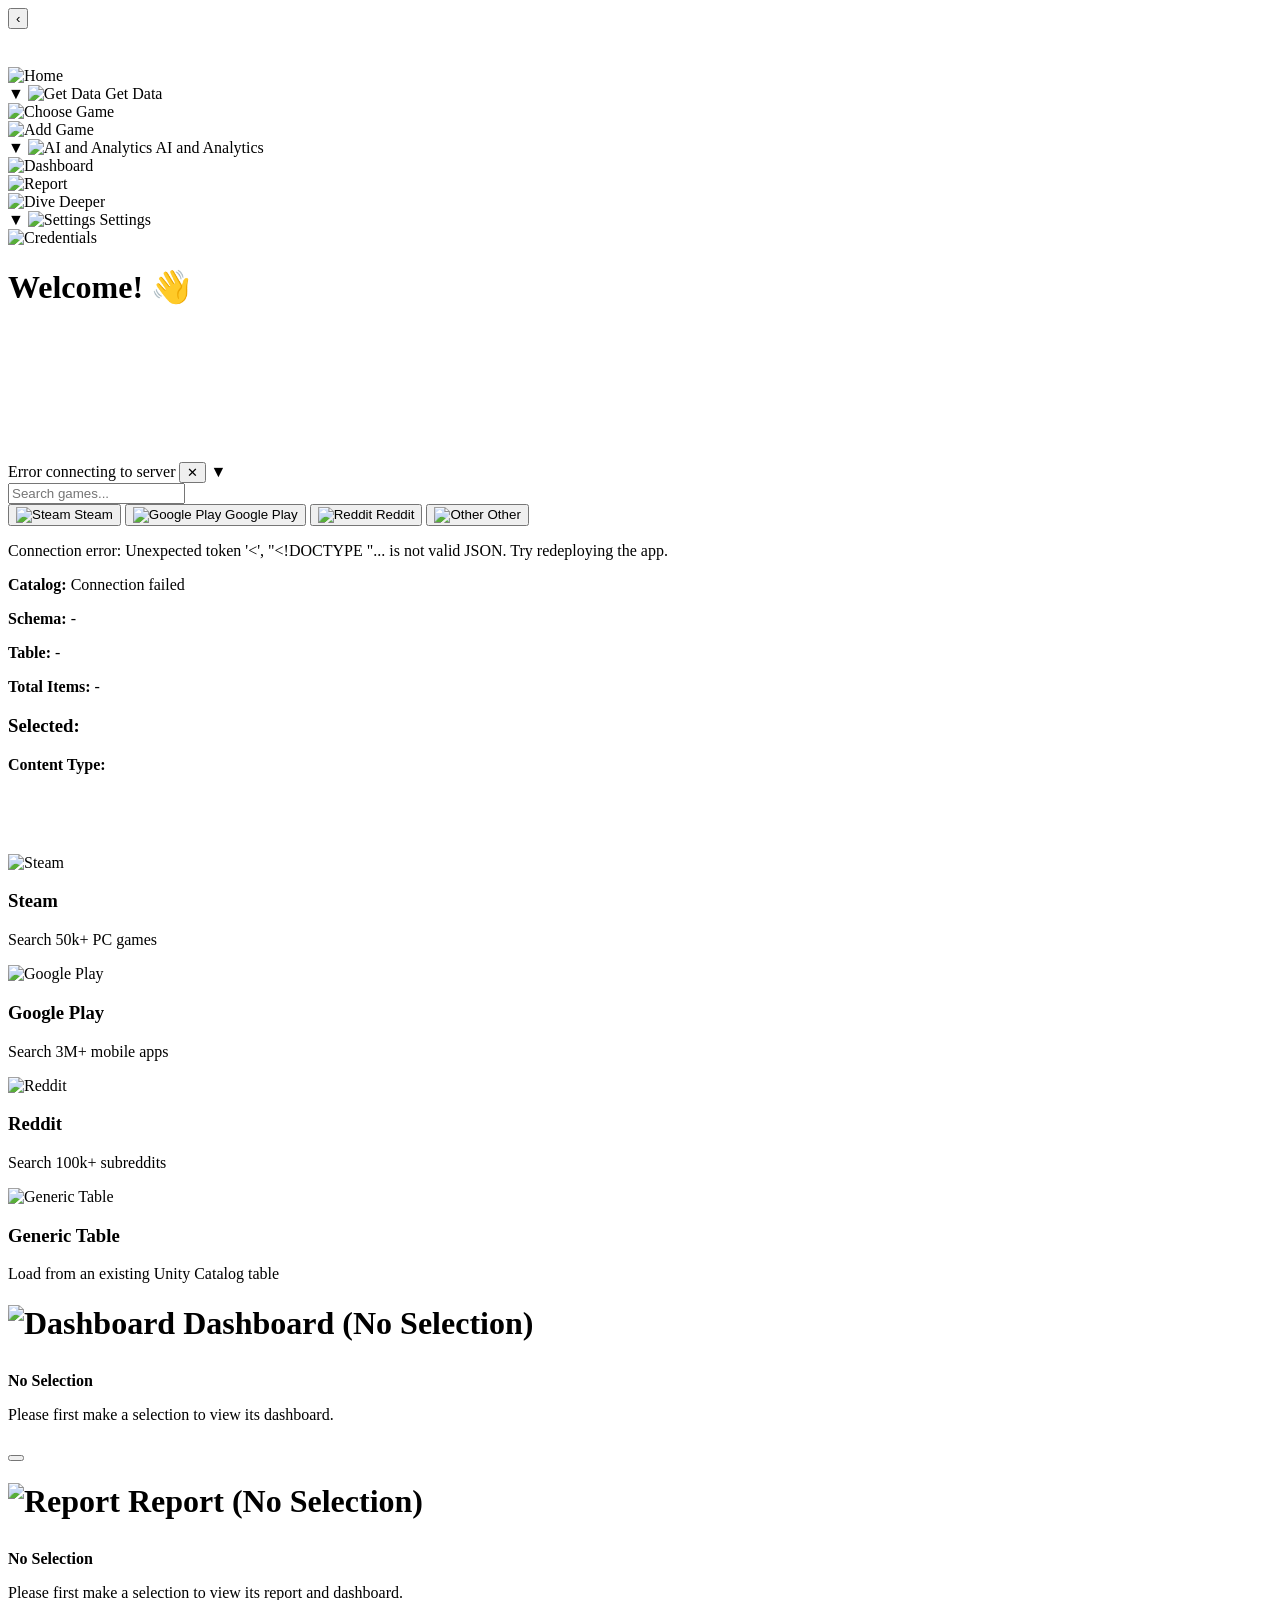
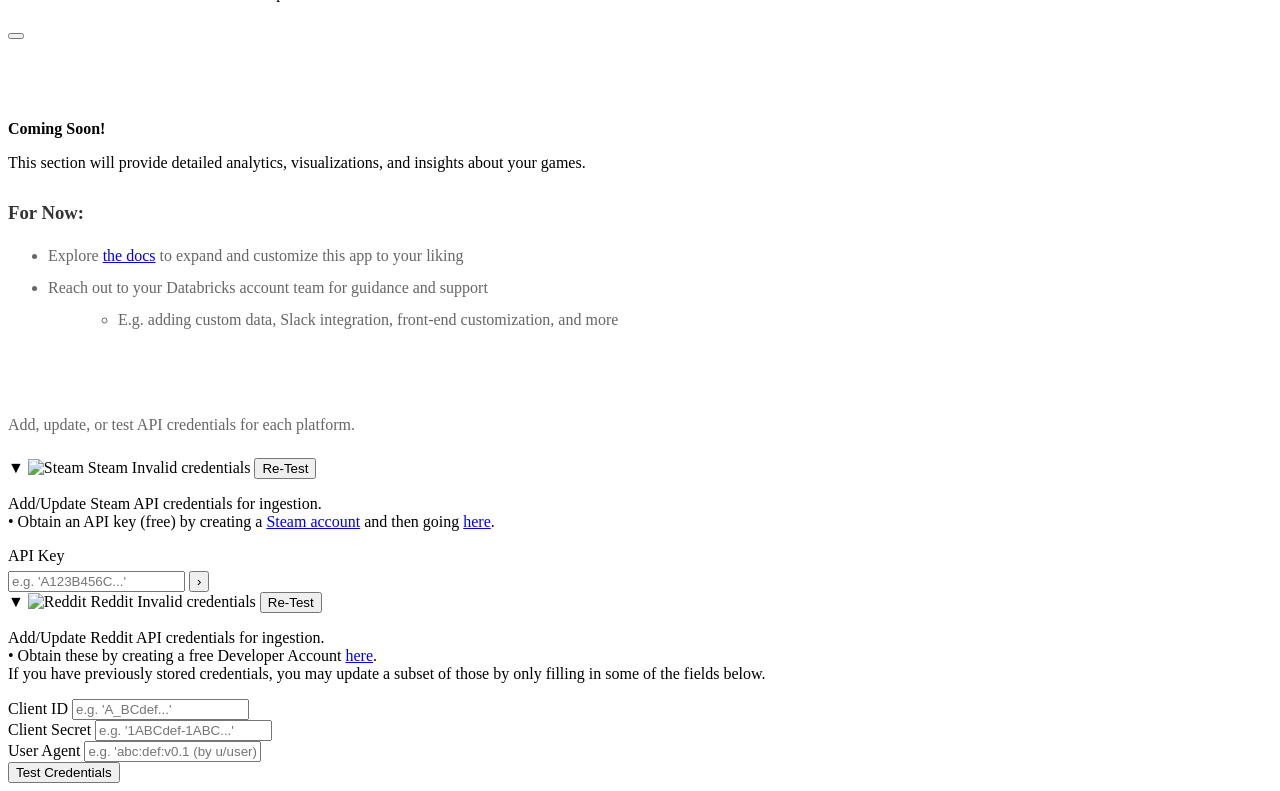
==== commit 8f084a9c: "Merge main and add additional asset icons" ====
--- a/bundle/src/app/templates/index.html
+++ b/bundle/src/app/templates/index.html
@@ -60,12 +60,31 @@
                     <span class="nav-section-title">AI and Analytics</span>
                 </div>
                 <div class="nav-section-items">
+                    <div class="nav-item" data-tab="dashboard" data-page-key="dashboard">
+                        <span class="nav-item-icon"><img src="" alt="Dashboard"></span>
+                        <span class="nav-item-text"></span>
+                    </div>
                     <div class="nav-item" data-tab="report" data-page-key="report">
                         <span class="nav-item-icon"><img src="" alt="Report"></span>
                         <span class="nav-item-text"></span>
                     </div>
                     <div class="nav-item" data-tab="dive-deeper" data-page-key="dive_deeper">
                         <span class="nav-item-icon"><img src="" alt="Dive Deeper"></span>
+                        <span class="nav-item-text"></span>
+                    </div>
+                </div>
+            </div>
+            
+            <!-- Settings Section (collapsed by default) -->
+            <div class="nav-section collapsed">
+                <div class="nav-section-header" onclick="toggleNavSection(this)">
+                    <span class="nav-section-icon collapse-arrow">▼</span>
+                    <span class="nav-section-main-icon"><img src="/assets/databricks/primary-icon-white-built-in-functions.svg" alt="Settings"></span>
+                    <span class="nav-section-title">Settings</span>
+                </div>
+                <div class="nav-section-items">
+                    <div class="nav-item" data-tab="credentials" data-page-key="credentials">
+                        <span class="nav-item-icon"><img src="" alt="Credentials"></span>
                         <span class="nav-item-text"></span>
                     </div>
                 </div>
@@ -160,8 +179,8 @@
                 <p><strong>Content Type:</strong> <span id="selected-game-content-type"></span></p>
             </div>
             
-            <button class="btn" id="view-report-btn" style="display: none; margin-top: 20px;" onclick="navigateToTab('report')">
-                View Report
+            <button class="btn" id="choose-game-view-dashboard-btn" style="display: none; margin-top: 20px;" onclick="navigateToTab('dashboard')">
+                View Dashboard
             </button>
         </div>
 
@@ -413,6 +432,50 @@
                         <span class="btn-main-text">Add Generic Table</span>
                         <span class="btn-sub-text">(Est. 10-20 minutes)</span>
                     </button>                    
+                </div>
+            </div>
+        </div>
+
+        <!-- Dashboard Tab -->
+        <div class="content-container tab-content" id="dashboard" data-page-key="dashboard">
+            <h1 id="dashboard-title"><img src="" alt="" class="page-title-icon page-title-icon-dynamic"> <span class="page-title-text"></span></h1>
+            <p class="subtitle page-subtitle" style="display: none;"></p>
+            
+            <!-- No Game Selected Section -->
+            <div id="dashboard-no-game-section">
+                <div class="info-box" style="margin-top: 30px;">
+                    <p><strong>No Selection</strong></p>
+                    <p>Please first make a selection to view its dashboard.</p>
+                </div>
+                <div style="margin-top: 20px;">
+                    <button class="btn" id="dashboard-choose-game-btn" onclick="navigateToTab('choose-game')"></button>
+                </div>
+            </div>
+            
+            <!-- Game Selected Content (embedded dashboard) -->
+            <div id="dashboard-game-content" style="display: none;">
+                <div style="margin-top: 20px;">
+                    <div style="background: #2d2d2d; padding: 25px; border-radius: 12px; box-shadow: 0 4px 12px rgba(0, 0, 0, 0.3);">
+                        <h3 style="color: #ffffff; margin-top: 0; margin-bottom: 20px; font-size: 1.3em;">
+                            <span style="display: inline-block; background: white; padding: 2px; border-radius: 8px; vertical-align: middle; margin-right: 15px;">
+                                <img src="/assets/databricks/primary-icon-orange-analytics-on-your-data-lakes.svg" alt="Dashboard" style="width: 32px; height: 32px; display: block;">
+                            </span>Dashboard
+                        </h3>
+                        <iframe
+                            id="dashboard-tab-iframe"
+                            class="dashboard-iframe"
+                            src=""
+                            width="100%"
+                            height="800"
+                            frameborder="0"
+                            style="border-radius: 8px; overflow: auto;"
+                            display="block"
+                            tabindex="-1">
+                        </iframe>
+                    </div>
+                </div>
+                <div style="margin-top: 30px;">
+                    <button class="btn" id="dashboard-view-report-btn" onclick="navigateToTab('report')">View Report</button>
                 </div>
             </div>
         </div>
@@ -550,9 +613,9 @@
                     </div>
                 </div>
                 
-                <!-- View Dashboard Button -->
+                <!-- Show Dashboard Button (visible only after Generate Report is clicked) -->
                 <div style="margin-top: 30px;">
-                    <button class="btn" id="view-dashboard-btn" style="display: none;" onclick="toggleDashboard()">View Dashboard</button>
+                    <button class="btn" id="view-dashboard-btn" style="display: none;" onclick="toggleDashboard()">Show Dashboard</button>
                 </div>
 
                 <!-- Embedded Dashboard Section -->
@@ -569,7 +632,7 @@
                         <iframe
                             id="dashboard-iframe"
                             class="dashboard-iframe"
-                            src="https://e2-demo-field-eng.cloud.databricks.com/embed/dashboardsv3/01f0a080cf061122a0a6f83821145809?o=1444828305810485"
+                            src="..."
                             width="100%"
                             height="800"
                             frameborder="0"
@@ -605,6 +668,61 @@
             </div>            
         </div>
 
+        <!-- Credentials Tab -->
+        <div class="content-container tab-content" id="credentials" data-page-key="credentials">
+            <h1><img src="" alt="" class="page-title-icon page-title-icon-dynamic"> <span class="page-title-text"></span></h1>
+            <p class="subtitle page-subtitle" style="display: none;"></p>
+            <p style="margin-top: 6px; margin-bottom: 0; color: #666;">Add, update, or test API credentials for each platform.</p>
+            <div class="credentials-collapsible-wrapper" style="margin-top: 24px;">
+                <div class="credentials-collapsible collapsed" id="credentials-steam-section">
+                    <div class="credentials-collapsible-header" onclick="toggleCredentialsSection(this)">
+                        <span class="credentials-collapsible-arrow">▼</span>
+                        <img src="/assets/steam/Steam_icon_logo.svg" alt="Steam" class="credentials-collapsible-icon">
+                        <span class="credentials-collapsible-title">Steam</span>
+                        <span class="credentials-collapsible-placeholder" id="credentials-steam-placeholder">Not configured</span>
+                        <button type="button" class="credentials-retest-btn" onclick="event.stopPropagation(); handleCredentialsRetest('steam')">Re-Test</button>
+                    </div>
+                    <div class="credentials-collapsible-content">
+                        <p class="credentials-collapsible-content-text">Add/Update Steam API credentials for ingestion.<br><span class="credentials-bullet-line">• Obtain an API key (free) by creating a <a href="https://store.steampowered.com/join" target="_blank" rel="noopener noreferrer">Steam account</a> and then going <a href="https://steamcommunity.com/dev" target="_blank" rel="noopener noreferrer">here</a>.</span></p>
+                        <label class="credentials-input-label" for="credentials-steam-input">API Key</label>
+                        <div class="search-input-wrapper credentials-input-wrapper" style="margin-top: 6px;">
+                            <input type="text" id="credentials-steam-input" placeholder="e.g. 'A123B456C...'" class="credentials-text-input" onkeypress="if(event.key==='Enter') handleSteamCredentialsTestFromInput()">
+                            <button type="button" class="inline-search-btn" id="credentials-steam-btn" onclick="handleSteamCredentialsTestFromInput()">›</button>
+                        </div>
+                        <div id="credentials-steam-test-result" class="credentials-test-result credentials-test-result--hidden" aria-live="polite"></div>
+                    </div>
+                </div>
+                <div class="credentials-collapsible collapsed" id="credentials-reddit-section">
+                    <div class="credentials-collapsible-header" onclick="toggleCredentialsSection(this)">
+                        <span class="credentials-collapsible-arrow">▼</span>
+                        <img src="/assets/reddit/Reddit_Logo.webp" alt="Reddit" class="credentials-collapsible-icon">
+                        <span class="credentials-collapsible-title">Reddit</span>
+                        <span class="credentials-collapsible-placeholder" id="credentials-reddit-placeholder">Not configured</span>
+                        <button type="button" class="credentials-retest-btn" onclick="event.stopPropagation(); handleCredentialsRetest('reddit')">Re-Test</button>
+                    </div>
+                    <div class="credentials-collapsible-content">
+                        <p class="credentials-collapsible-content-text">Add/Update Reddit API credentials for ingestion.<br><span class="credentials-bullet-line">• Obtain these by creating a free Developer Account <a href="https://developers.reddit.com/" target="_blank" rel="noopener noreferrer">here</a>.</span><br><span class="credentials-extra-line">If you have previously stored credentials, you may update a subset of those by only filling in some of the fields below.</span></p>
+                        <div class="credentials-reddit-row">
+                            <div class="credentials-input-group">
+                                <label class="credentials-input-label" for="credentials-reddit-input">Client ID</label>
+                                <input type="text" id="credentials-reddit-input" placeholder="e.g. 'A_BCdef...'" class="credentials-text-input credentials-text-input-no-btn" onkeypress="if(event.key==='Enter') handleRedditCredentialsTestFromInput()">
+                            </div>
+                            <div class="credentials-input-group">
+                                <label class="credentials-input-label" for="credentials-reddit-client-secret-input">Client Secret</label>
+                                <input type="text" id="credentials-reddit-client-secret-input" placeholder="e.g. '1ABCdef-1ABC...'" class="credentials-text-input credentials-text-input-no-btn" onkeypress="if(event.key==='Enter') handleRedditCredentialsTestFromInput()">
+                            </div>
+                            <div class="credentials-input-group">
+                                <label class="credentials-input-label" for="credentials-reddit-user-agent-input">User Agent</label>
+                                <input type="text" id="credentials-reddit-user-agent-input" placeholder="e.g. 'abc:def:v0.1 (by u/user)'" class="credentials-text-input credentials-text-input-no-btn" onkeypress="if(event.key==='Enter') handleRedditCredentialsTestFromInput()">
+                            </div>
+                        </div>
+                        <button type="button" class="credentials-test-btn" onclick="handleRedditCredentialsTestFromInput()">Test Credentials</button>
+                        <div id="credentials-reddit-test-result" class="credentials-test-result credentials-test-result--hidden" aria-live="polite"></div>
+                    </div>
+                </div>
+            </div>
+        </div>
+
         <!-- Dev Testing Tab (conditionally rendered) -->
         <div class="content-container tab-content" id="dev-testing">
             <h1><img src="/assets/databricks/primary-icon-orange-botnet.svg" alt="Dev Testing" class="page-title-icon"> Dev Testing</h1>
@@ -632,7 +750,7 @@
                     <iframe
                         id="dev-testing-dashboard-iframe"
                         class="dashboard-iframe"
-                        src="https://e2-demo-field-eng.cloud.databricks.com/embed/dashboardsv3/01f0a080cf061122a0a6f83821145809?o=1444828305810485"
+                        src=""
                         width="100%"
                         height="800"
                         frameborder="0"
@@ -788,11 +906,10 @@
             
             // Populate "Choose Game" button text in Report no-game section
             const reportChooseGameBtn = document.getElementById('report-choose-game-btn');
-            if (reportChooseGameBtn && pages.choose_game && pages.choose_game.display_name) {
-                reportChooseGameBtn.textContent = pages.choose_game.display_name;
-            } else if (reportChooseGameBtn) {
-                reportChooseGameBtn.textContent = 'Choose Game'; // Fallback
-            }
+            const dashboardChooseGameBtn = document.getElementById('dashboard-choose-game-btn');
+            const chooseGameLabel = pages.choose_game && pages.choose_game.display_name ? pages.choose_game.display_name : 'Choose Game';
+            if (reportChooseGameBtn) reportChooseGameBtn.textContent = chooseGameLabel;
+            if (dashboardChooseGameBtn) dashboardChooseGameBtn.textContent = chooseGameLabel;
             
             console.log('Button text populated from config');
         }
@@ -946,6 +1063,170 @@
             section.classList.toggle('collapsed');
         }
         
+        function toggleCredentialsSection(header) {
+            const section = header.parentElement;
+            section.classList.toggle('collapsed');
+        }
+
+        async function handleCredentialsRetest(source) {
+            if (source === 'steam') {
+                await handleSteamCredentialsTest(null, true);
+                return;
+            }
+            if (source === 'reddit') {
+                await handleRedditCredentialsTest(null, null, null, true);
+                return;
+            }
+        }
+
+        async function handleSteamCredentialsTest(apiKey, updatePlaceholderOnly) {
+            const resultEl = document.getElementById('credentials-steam-test-result');
+            const placeholderEl = document.getElementById('credentials-steam-placeholder');
+            const headers = {};
+            if (apiKey != null && apiKey.trim() !== '') {
+                headers['api-key'] = apiKey.trim();
+            }
+
+            if (updatePlaceholderOnly) {
+                if (placeholderEl) {
+                    placeholderEl.textContent = 'Testing…';
+                    placeholderEl.className = 'credentials-collapsible-placeholder credentials-collapsible-placeholder--testing';
+                }
+            } else {
+                if (resultEl) {
+                    resultEl.className = 'credentials-test-result';
+                    resultEl.textContent = 'Testing…';
+                }
+            }
+
+            try {
+                const res = await fetch('/api/steam/test-credentials', { headers });
+                const data = await res.json();
+                const status = data.status || 'fail';
+                const placeholderText = status === 'valid' ? 'Connected \u2611' : status === 'not_configured' ? 'Not configured' : 'Invalid credentials';
+
+                if (updatePlaceholderOnly) {
+                    if (placeholderEl) {
+                        placeholderEl.textContent = placeholderText;
+                        placeholderEl.className = 'credentials-collapsible-placeholder' + (status === 'valid' ? ' credentials-collapsible-placeholder--valid' : status === 'invalid' ? ' credentials-collapsible-placeholder--invalid' : status === 'not_configured' ? ' credentials-collapsible-placeholder--not_configured' : '');
+                    }
+                } else {
+                    if (resultEl) {
+                        resultEl.textContent = status === 'valid' ? 'Credentials are valid; updated stored credentials.' : status === 'not_configured' ? 'No API key configured.' : 'Credentials are invalid.';
+                        resultEl.className = 'credentials-test-result credentials-test-result--' + status;
+                    }
+                    if (status === 'valid' && placeholderEl) {
+                        placeholderEl.textContent = 'Connected \u2611';
+                        placeholderEl.className = 'credentials-collapsible-placeholder credentials-collapsible-placeholder--valid';
+                    }
+                }
+            } catch (e) {
+                if (updatePlaceholderOnly) {
+                    if (placeholderEl) {
+                        placeholderEl.textContent = 'Invalid credentials';
+                        placeholderEl.className = 'credentials-collapsible-placeholder credentials-collapsible-placeholder--invalid';
+                    }
+                } else {
+                    if (resultEl) {
+                        resultEl.textContent = 'Test failed: ' + (e.message || 'Network error');
+                        resultEl.className = 'credentials-test-result credentials-test-result--invalid';
+                    }
+                }
+            }
+        }
+
+        function handleSteamCredentialsTestFromInput() {
+            const input = document.getElementById('credentials-steam-input');
+            const value = input ? input.value : '';
+            const resultEl = document.getElementById('credentials-steam-test-result');
+            if (value.trim() === '') {
+                if (resultEl) {
+                    resultEl.textContent = '';
+                    resultEl.className = 'credentials-test-result credentials-test-result--hidden';
+                }
+                return;
+            }
+            handleSteamCredentialsTest(value.trim());
+        }
+
+        async function handleRedditCredentialsTest(clientId, clientSecret, userAgent, updatePlaceholderOnly) {
+            const resultEl = document.getElementById('credentials-reddit-test-result');
+            const placeholderEl = document.getElementById('credentials-reddit-placeholder');
+            // When testing from form, send all three headers (use '' for blank) so backend treats blank as explicit empty.
+            // When Re-Test (updatePlaceholderOnly), send no headers so backend uses env for all.
+            const headers = {};
+            if (!updatePlaceholderOnly) {
+                headers['client-id'] = clientId != null ? String(clientId).trim() : '';
+                headers['client-secret'] = clientSecret != null ? String(clientSecret).trim() : '';
+                headers['reddit-user-agent'] = userAgent != null ? String(userAgent).trim() : '';
+            }
+
+            if (updatePlaceholderOnly) {
+                if (placeholderEl) {
+                    placeholderEl.textContent = 'Testing…';
+                    placeholderEl.className = 'credentials-collapsible-placeholder credentials-collapsible-placeholder--testing';
+                }
+            } else {
+                if (resultEl) {
+                    resultEl.className = 'credentials-test-result';
+                    resultEl.textContent = 'Testing…';
+                }
+            }
+
+            try {
+                const res = await fetch('/api/reddit/test-credentials', { headers });
+                const data = await res.json();
+                const status = data.status || 'invalid';
+                const placeholderText = status === 'valid' ? 'Connected \u2611' : status === 'not_configured' ? 'Not configured' : 'Invalid credentials';
+
+                if (updatePlaceholderOnly) {
+                    if (placeholderEl) {
+                        placeholderEl.textContent = placeholderText;
+                        placeholderEl.className = 'credentials-collapsible-placeholder' + (status === 'valid' ? ' credentials-collapsible-placeholder--valid' : status === 'invalid' ? ' credentials-collapsible-placeholder--invalid' : status === 'not_configured' ? ' credentials-collapsible-placeholder--not_configured' : '');
+                    }
+                } else {
+                    if (resultEl) {
+                        resultEl.textContent = status === 'valid' ? 'Credentials are valid; updated stored credentials.' : status === 'not_configured' ? 'One or more credentials are not configured (i.e. blank).' : 'Credentials are invalid.';
+                        resultEl.className = 'credentials-test-result credentials-test-result--' + status;
+                    }
+                    if (status === 'valid' && placeholderEl) {
+                        placeholderEl.textContent = 'Connected \u2611';
+                        placeholderEl.className = 'credentials-collapsible-placeholder credentials-collapsible-placeholder--valid';
+                    }
+                }
+            } catch (e) {
+                if (updatePlaceholderOnly) {
+                    if (placeholderEl) {
+                        placeholderEl.textContent = 'Invalid credentials';
+                        placeholderEl.className = 'credentials-collapsible-placeholder credentials-collapsible-placeholder--invalid';
+                    }
+                } else {
+                    if (resultEl) {
+                        resultEl.textContent = 'Test failed: ' + (e.message || 'Network error');
+                        resultEl.className = 'credentials-test-result credentials-test-result--invalid';
+                    }
+                }
+            }
+        }
+
+        function handleRedditCredentialsTestFromInput() {
+            const clientIdEl = document.getElementById('credentials-reddit-input');
+            const clientSecretEl = document.getElementById('credentials-reddit-client-secret-input');
+            const userAgentEl = document.getElementById('credentials-reddit-user-agent-input');
+            const clientId = clientIdEl ? clientIdEl.value : '';
+            const clientSecret = clientSecretEl ? clientSecretEl.value : '';
+            const userAgent = userAgentEl ? userAgentEl.value : '';
+            const resultEl = document.getElementById('credentials-reddit-test-result');
+            if (clientId.trim() === '' && clientSecret.trim() === '' && userAgent.trim() === '') {
+                if (resultEl) {
+                    resultEl.textContent = '';
+                    resultEl.className = 'credentials-test-result credentials-test-result--hidden';
+                }
+                return;
+            }
+            handleRedditCredentialsTest(clientId, clientSecret, userAgent, false);
+        }
+
         function toggleSidebar() {
             const sidebar = document.getElementById('sidebar');
             const toggleBtn = document.getElementById('toggleBtn');
@@ -985,6 +1266,9 @@
                     window.lastReportGame = currentGame;
                 }
             }
+            if (tabId === 'dashboard') {
+                updateDashboardTitle();
+            }
             
             // Expand the section containing the active tab
             expandSectionForTab(tabId);
@@ -1010,8 +1294,10 @@
             const sectionMap = {
                 'choose-game': 0,  // First nav-section (Get Data)
                 'add-game': 0,
-                'report': 1,       // Second nav-section (AI and Analytics)
-                'dive-deeper': 1
+                'dashboard': 1,    // Second nav-section (AI and Analytics)
+                'report': 1,
+                'dive-deeper': 1,
+                'credentials': 2   // Third nav-section (Settings)
             };
             
             // Only expand sections for tabs that are in collapsible sections
@@ -1086,6 +1372,9 @@
                 if (tabId === 'report') {
                     updateReportTitle();
                 }
+                if (tabId === 'dashboard') {
+                    updateDashboardTitle();
+                }
                 
                 // Expand the section containing the active tab
                 expandSectionForTab(tabId);
@@ -1104,14 +1393,13 @@
         });
         
         // Update report title based on selected game
-        // Update dashboard URL based on selected game
+        // Update dashboard URL based on selected game (updates both Report and Dashboard tab iframes)
         async function updateDashboardUrl(gameName) {
             const dashboardIframe = document.getElementById('dashboard-iframe');
-            
-            if (!dashboardIframe) {
-                console.error('Dashboard iframe not found');
-                return;
-            }
+            const dashboardTabIframe = document.getElementById('dashboard-tab-iframe');
+            const iframes = [dashboardIframe, dashboardTabIframe].filter(Boolean);
+            
+            if (iframes.length === 0) return;
             
             try {
                 const endpoint = gameName 
@@ -1122,7 +1410,7 @@
                 const data = await response.json();
                 
                 if (data.success && data.dashboard_url) {
-                    dashboardIframe.src = data.dashboard_url;
+                    iframes.forEach(iframe => { iframe.src = data.dashboard_url; });
                     console.log(`Dashboard URL updated for game: ${gameName || 'none'}`);
                 } else {
                     console.error('Failed to get dashboard URL:', data.error);
@@ -1140,7 +1428,7 @@
             const selectedGame = selectedValue ? (gameDropdown.options[gameDropdown.selectedIndex]?.dataset.gameName || selectedValue.split('|||')[0]) : '';
             const noGameSection = document.getElementById('report-no-game-section');
             const gameContent = document.getElementById('report-game-content');
-            const viewReportBtn = document.getElementById('view-report-btn');
+            const chooseGameViewDashboardBtn = document.getElementById('choose-game-view-dashboard-btn');
             
             // Get report page config for icon and display name
             let iconPath = '/assets/databricks/primary-icon-orange-dashboards.svg';
@@ -1159,9 +1447,9 @@
                 // Show game content, hide no game section
                 noGameSection.style.display = 'none';
                 gameContent.style.display = 'block';
-                // Show view report button on Choose Game page
-                if (viewReportBtn) {
-                    viewReportBtn.style.display = 'block';
+                // Show View Dashboard button on Choose Game page (navigates to Dashboard tab)
+                if (chooseGameViewDashboardBtn) {
+                    chooseGameViewDashboardBtn.style.display = 'block';
                 }
                 // Load personas for the selected game
                 loadPersonas(selectedGame);
@@ -1172,14 +1460,41 @@
                 // Show no game section, hide game content
                 noGameSection.style.display = 'block';
                 gameContent.style.display = 'none';
-                // Hide view report button on Choose Game page
-                if (viewReportBtn) {
-                    viewReportBtn.style.display = 'none';
+                // Hide View Dashboard button on Choose Game page
+                if (chooseGameViewDashboardBtn) {
+                    chooseGameViewDashboardBtn.style.display = 'none';
                 }
                 // Clear personas
                 loadPersonas(null);
                 // Reset dashboard URL to base (no filter)
                 updateDashboardUrl(null);
+            }
+        }
+        
+        function updateDashboardTitle() {
+            const gameDropdown = document.getElementById('game-dropdown');
+            const selectedValue = gameDropdown ? gameDropdown.value : '';
+            const selectedGame = selectedValue ? (gameDropdown.options[gameDropdown.selectedIndex]?.dataset.gameName || selectedValue.split('|||')[0]) : '';
+            const dashboardTitle = document.getElementById('dashboard-title');
+            const noGameSection = document.getElementById('dashboard-no-game-section');
+            const gameContent = document.getElementById('dashboard-game-content');
+            if (!dashboardTitle) return;
+            let iconPath = '/assets/databricks/primary-icon-orange-analytics-on-your-data-lakes.svg';
+            let displayName = 'Dashboard';
+            if (appConfig && appConfig.ui && appConfig.ui.sidebar && appConfig.ui.sidebar.pages && appConfig.ui.sidebar.pages.dashboard) {
+                const dashboardConfig = appConfig.ui.sidebar.pages.dashboard;
+                if (dashboardConfig.icon) iconPath = dashboardConfig.icon;
+                if (dashboardConfig.display_name) displayName = dashboardConfig.display_name;
+            }
+            const iconHtml = `<img src="${iconPath}" alt="${displayName}" class="page-title-icon page-title-icon-dynamic">`;
+            if (selectedGame) {
+                dashboardTitle.innerHTML = `${iconHtml} <span class="page-title-text">${displayName}: ${selectedGame}</span>`;
+                if (noGameSection) noGameSection.style.display = 'none';
+                if (gameContent) gameContent.style.display = 'block';
+            } else {
+                dashboardTitle.innerHTML = `${iconHtml} <span class="page-title-text">${displayName} (No Selection)</span>`;
+                if (noGameSection) noGameSection.style.display = 'block';
+                if (gameContent) gameContent.style.display = 'none';
             }
         }
         
@@ -1603,7 +1918,7 @@
             const selectedGameName = document.getElementById('selected-game-name');
             const selectedGameContentType = document.getElementById('selected-game-content-type');
             const reportTitle = document.getElementById('report-title');
-            const viewReportBtn = document.getElementById('view-report-btn');
+            const chooseGameViewDashboardBtn = document.getElementById('choose-game-view-dashboard-btn');
             const clearBtn = document.getElementById('dropdown-clear-btn');
             
             // Clear tracking variables to force reload on next Report tab visit
@@ -1620,19 +1935,21 @@
                 selectedGameName.textContent = selectedGame;
                 selectedGameContentType.textContent = contentType;
                 selectedGameDiv.classList.add('show');
-                viewReportBtn.style.display = 'block';
+                if (chooseGameViewDashboardBtn) chooseGameViewDashboardBtn.style.display = 'block';
                 // Update report title with selected game
                 reportTitle.innerHTML = `${iconHtml} Report: ${selectedGame}`;
                 // Show clear button
                 clearBtn.classList.add('show');
             } else {
                 selectedGameDiv.classList.remove('show');
-                viewReportBtn.style.display = 'none';
+                if (chooseGameViewDashboardBtn) chooseGameViewDashboardBtn.style.display = 'none';
                 // Reset report title to default
                 reportTitle.innerHTML = `${iconHtml} Report (No Selection)`;
                 // Hide clear button
                 clearBtn.classList.remove('show');
             }
+            updateReportTitle();
+            updateDashboardTitle();
         });
         
         // Handle source tile expansion
@@ -3152,9 +3469,8 @@
                         });
                     });
                     
-                    // Show the View Dashboard button and Ask Genie button after successful report generation
+                    // Show the Show Dashboard button and Ask Genie button after successful report generation
                     viewDashboardBtn.style.display = 'block';
-                    viewDashboardBtn.textContent = 'View Dashboard';
                     askGenieBtn.style.display = 'block';
                     setTimeout(() => {
                         askGenieBtn.style.opacity = '1';
@@ -3235,7 +3551,7 @@
                 }
                 
                 dashboardSection.style.display = 'none';
-                viewDashboardBtn.textContent = 'View Dashboard';
+                viewDashboardBtn.textContent = 'Show Dashboard';
             }
         }
         
@@ -3972,69 +4288,45 @@
             }
         });
         
-        // Debug iframe interactions
+        // Prevent right-click (and other iframe interactions) in dashboard iframes from causing the page to scroll.
+        // Applied to both the Report page embedded dashboard and the standalone Dashboard tab iframe.
         function debugIframeInteractions() {
-            const iframe = document.getElementById('dashboard-iframe'); // dev-testing-dashboard-iframe
-            if (!iframe) {
-                console.log('Iframe to debug not found');
-                return;
-            }
-            
-            console.log('Setting up iframe interaction logging');
-            
-            let mouseOverIframe = false;
-            let targetScrollTop = undefined;
             const mainContent = document.querySelector('.main-content');
             if (!mainContent) return;
 
-            // Log when mouse enters iframe
-            iframe.addEventListener('mouseenter', (e) => {
+            const iframeIds = ['dashboard-iframe', 'dashboard-tab-iframe'];
+            const iframes = iframeIds.map(id => document.getElementById(id)).filter(Boolean);
+            if (iframes.length === 0) return;
+
+            let mouseOverIframe = false;
+            let targetScrollTop = undefined;
+
+            function onIframeMouseEnter() {
                 mouseOverIframe = true;
-                mainContent.style.overflow = 'hidden'; // Disable scrolling on main-content
+                mainContent.style.overflow = 'hidden';
+                targetScrollTop = mainContent.scrollTop;
+            }
 
-                targetScrollTop = mainContent.scrollTop;
-                // const doc = window.document.documentElement;
-                // let prevPositionStyle = mainContent.style.position ?? undefined;
-                // mainContent.style.position = 'fixed';
-                // mainContent.style.top = (preScrollTop * -1) + 'px';
-
-                console.log('Mouse ENTERED iframe', {
-                    scrollX: window.scrollX,
-                    scrollY: window.scrollY,
-                    targetScrollTop: targetScrollTop,
-                    // prevPositionStyle: prevPositionStyle,
-                    timestamp: new Date().toISOString()
-                });
-            });
-            
-            // Log when mouse leaves iframe
-            iframe.addEventListener('mouseleave', (e) => {
+            function onIframeMouseLeave() {
                 mouseOverIframe = false;
                 mainContent.style.overflow = 'auto';
                 targetScrollTop = undefined;
+            }
 
-                console.log('Mouse EXITED iframe', {
-                    scrollX: window.scrollX,
-                    scrollY: window.scrollY,
-                    timestamp: new Date().toISOString()
-                });
+            iframes.forEach(iframe => {
+                iframe.addEventListener('mouseenter', onIframeMouseEnter);
+                iframe.addEventListener('mouseleave', onIframeMouseLeave);
             });
-            
-            // Reset scroll position if needed (i.e. due to pesky iframe)
+
+            // Reset scroll position if it changes while pointer is over an iframe (e.g. right-click inside iframe)
             mainContent.addEventListener('scroll', () => {
                 if (mouseOverIframe && targetScrollTop !== undefined) {
                     const currentScrollTop = mainContent.scrollTop;
                     if (currentScrollTop !== targetScrollTop) {
-                        console.log('Scroll detected while over iframe - Resetting scroll position', {
-                            currentScrollTop: currentScrollTop,
-                            targetScrollTop: targetScrollTop,
-                            timestamp: new Date().toISOString()
-                        });
                         mainContent.scrollTop = targetScrollTop;
                     }
                 }
             }, { passive: false });
-            
         }
         
         // Load games when page loads
@@ -4184,9 +4476,12 @@
             loadGames();
             updateNavIcons(); // Initialize icon colors based on active state
             updateReportTitle(); // Initialize report page state
+            updateDashboardTitle(); // Initialize dashboard page state
             debugIframeInteractions(); // Debug iframe scroll jump issue
             initDevTestingTab(); // Initialize Dev Testing tab based on feature flag
             monitorDevKeys(); // Monitor Dev Testing key inputs
+            handleSteamCredentialsTest(null, true); // Run Steam credentials check once on startup, update placeholder
+            handleRedditCredentialsTest(null, null, null, true); // Run Reddit credentials check once on startup, update placeholder
         });
     </script>
 </body>
